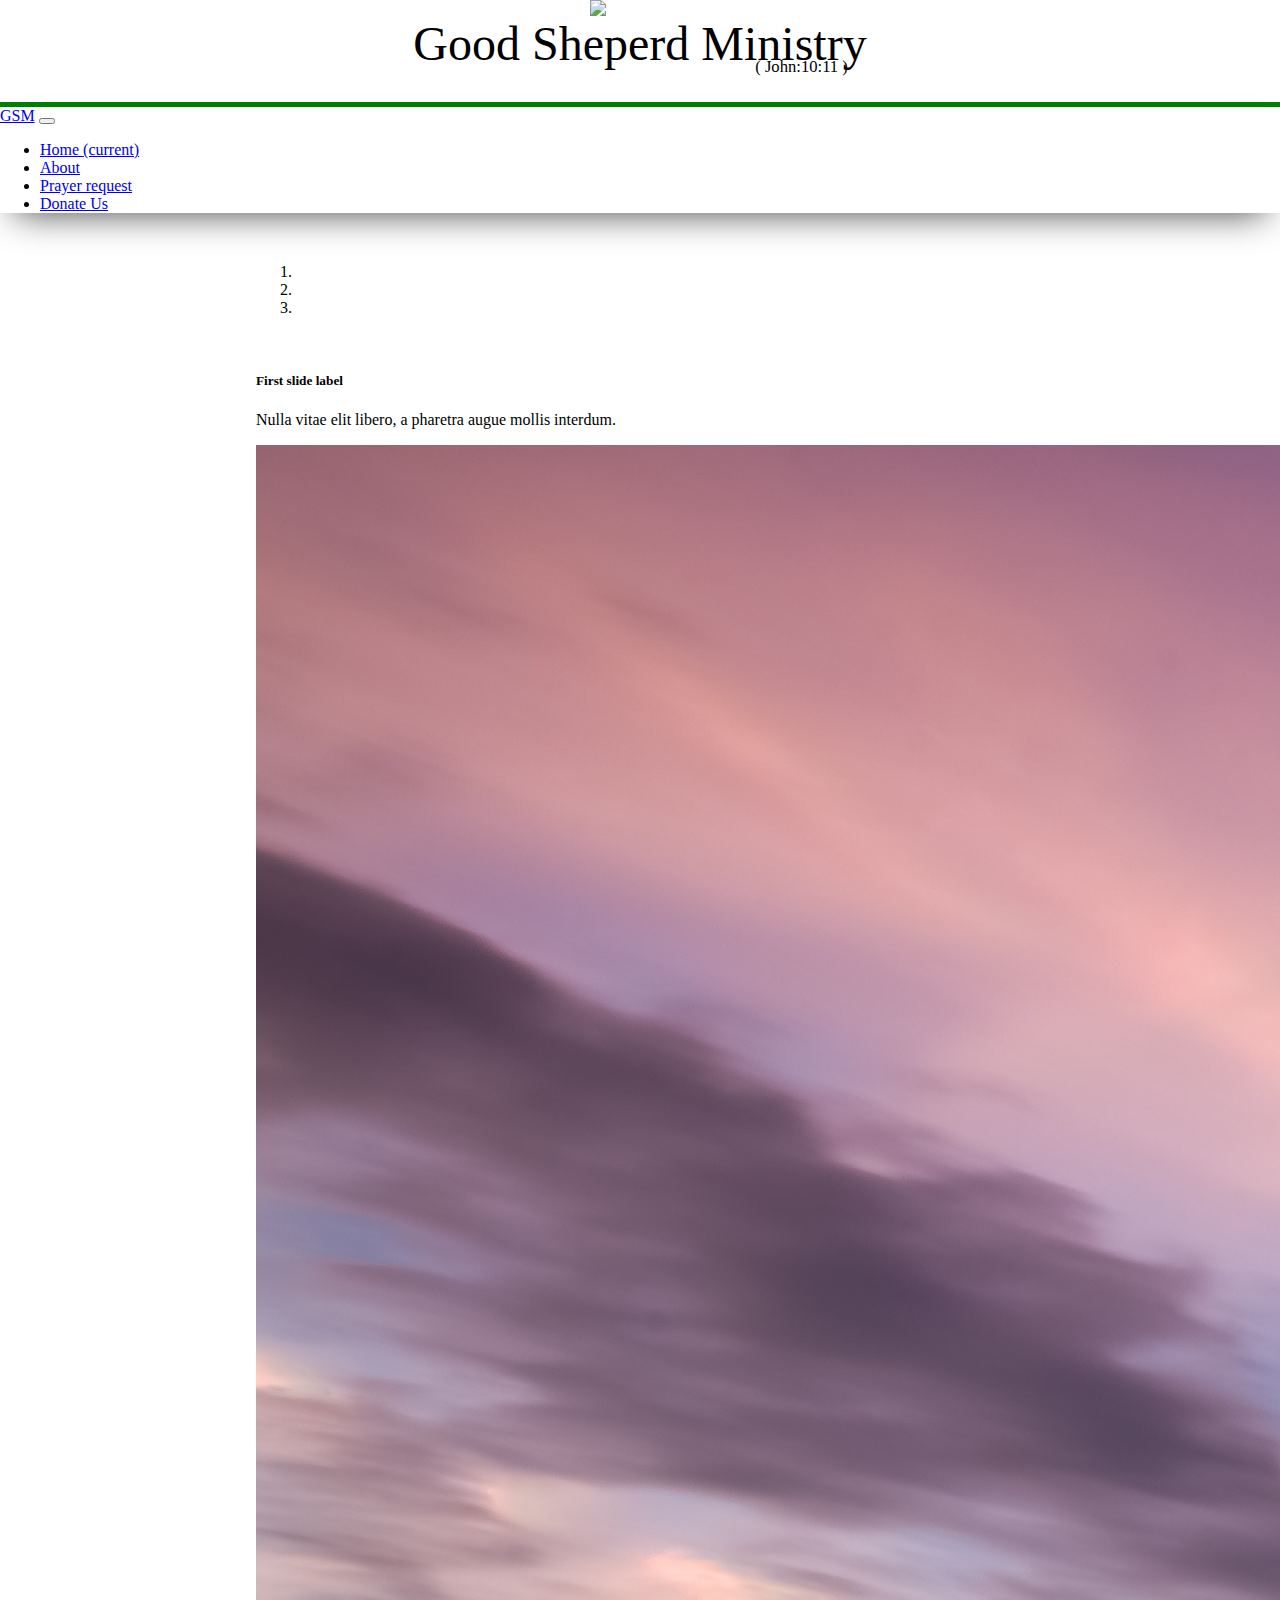
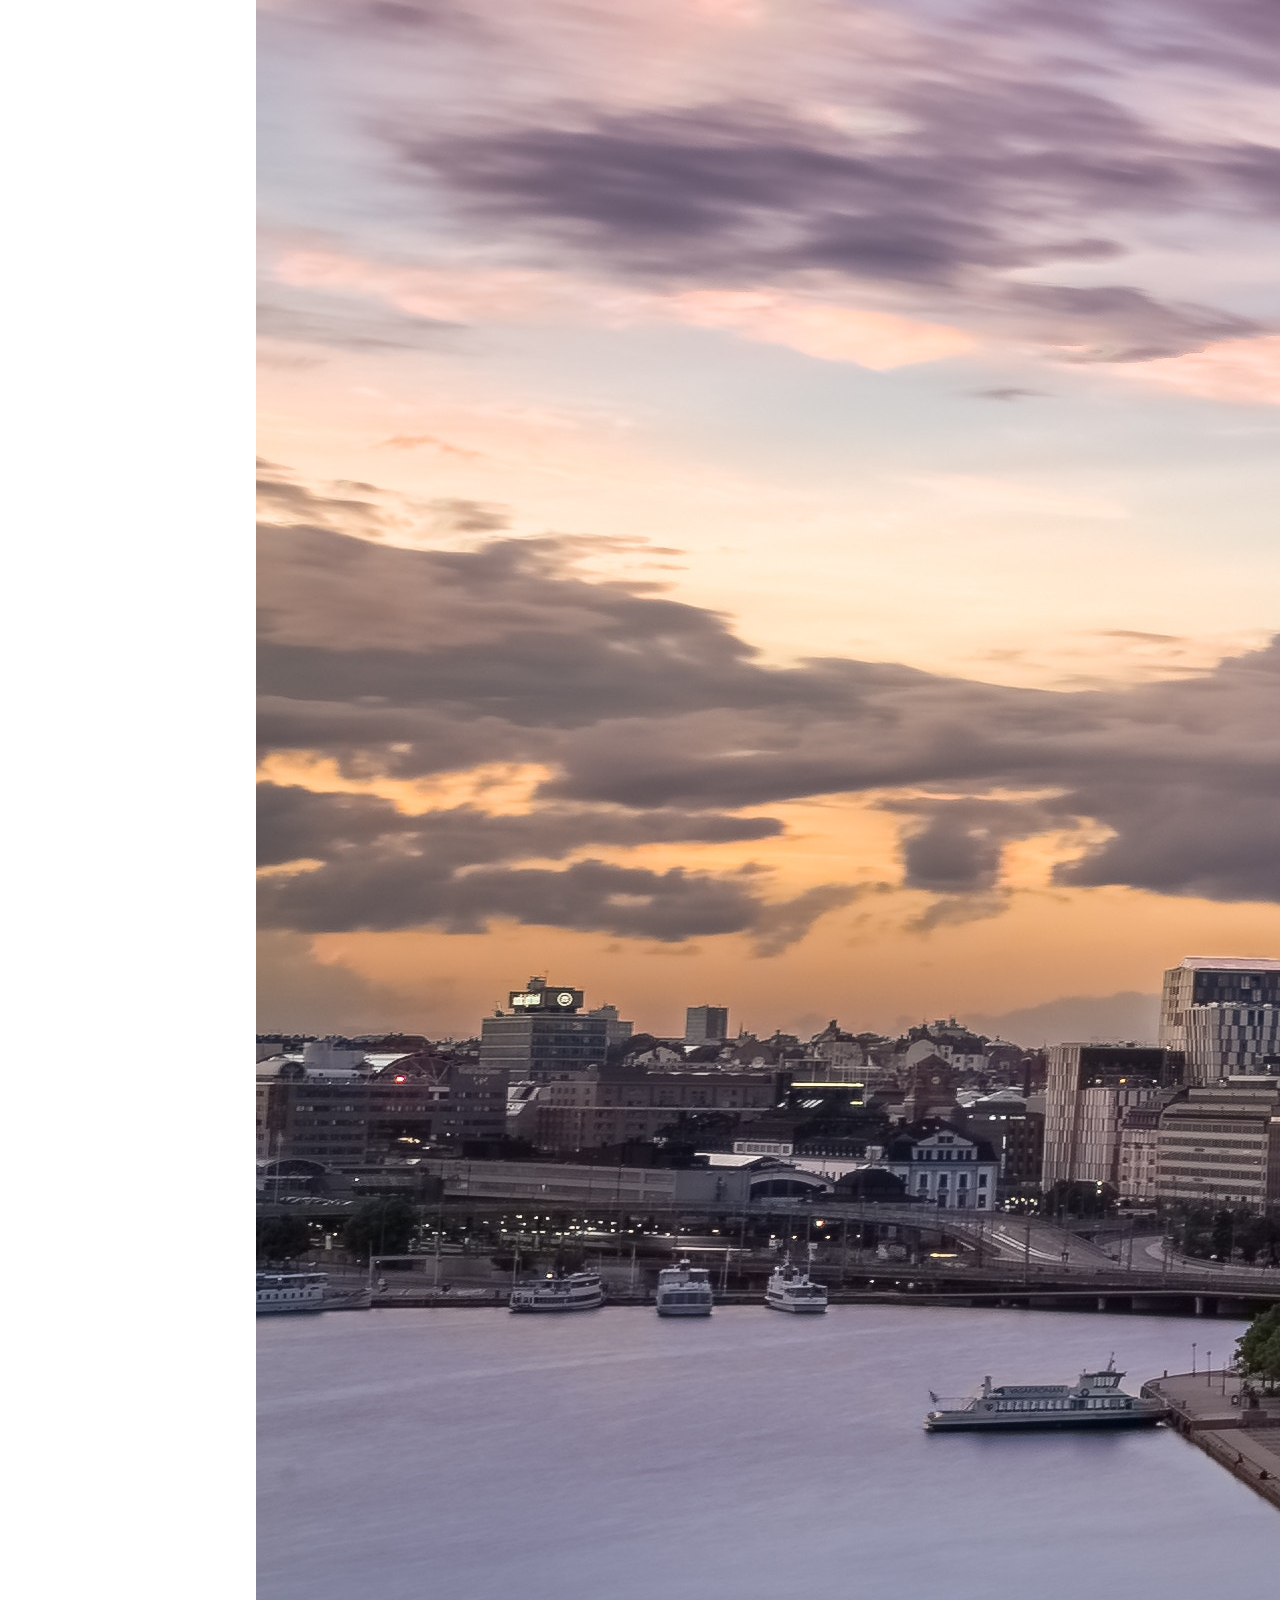
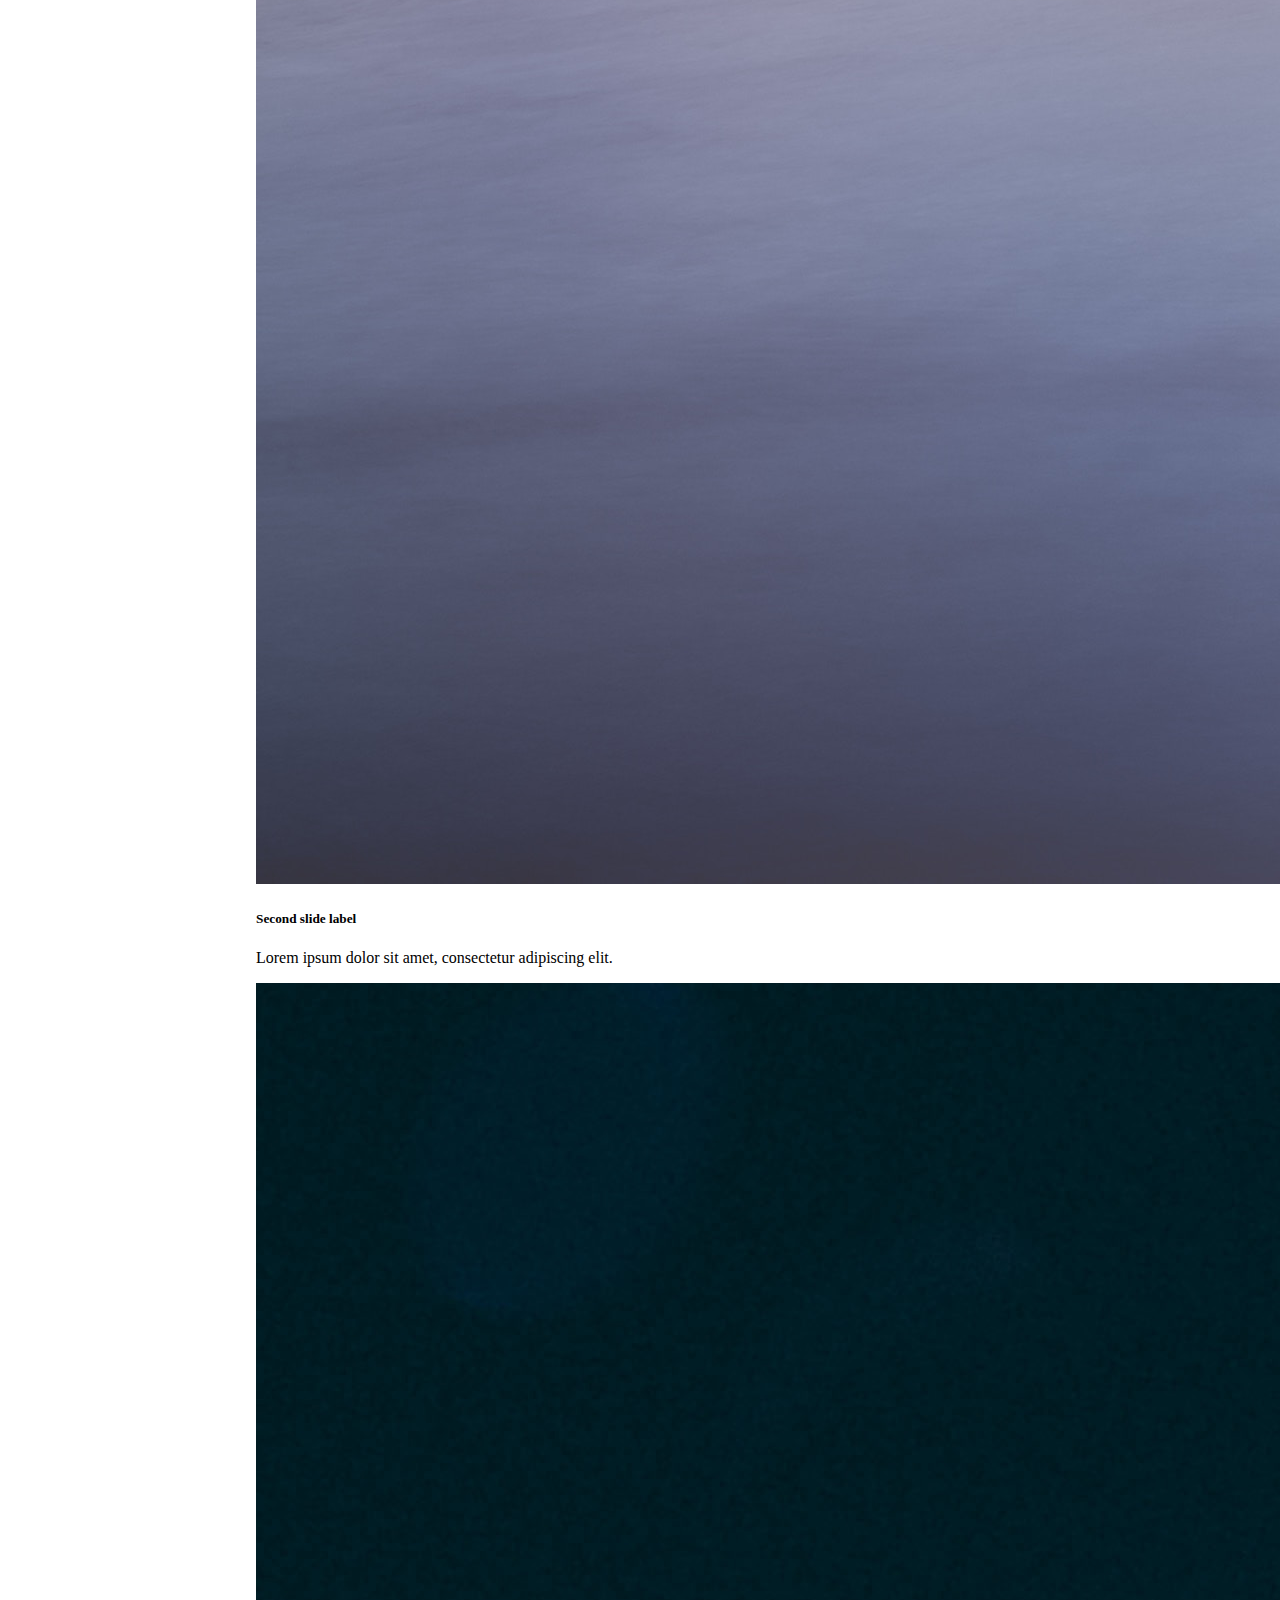
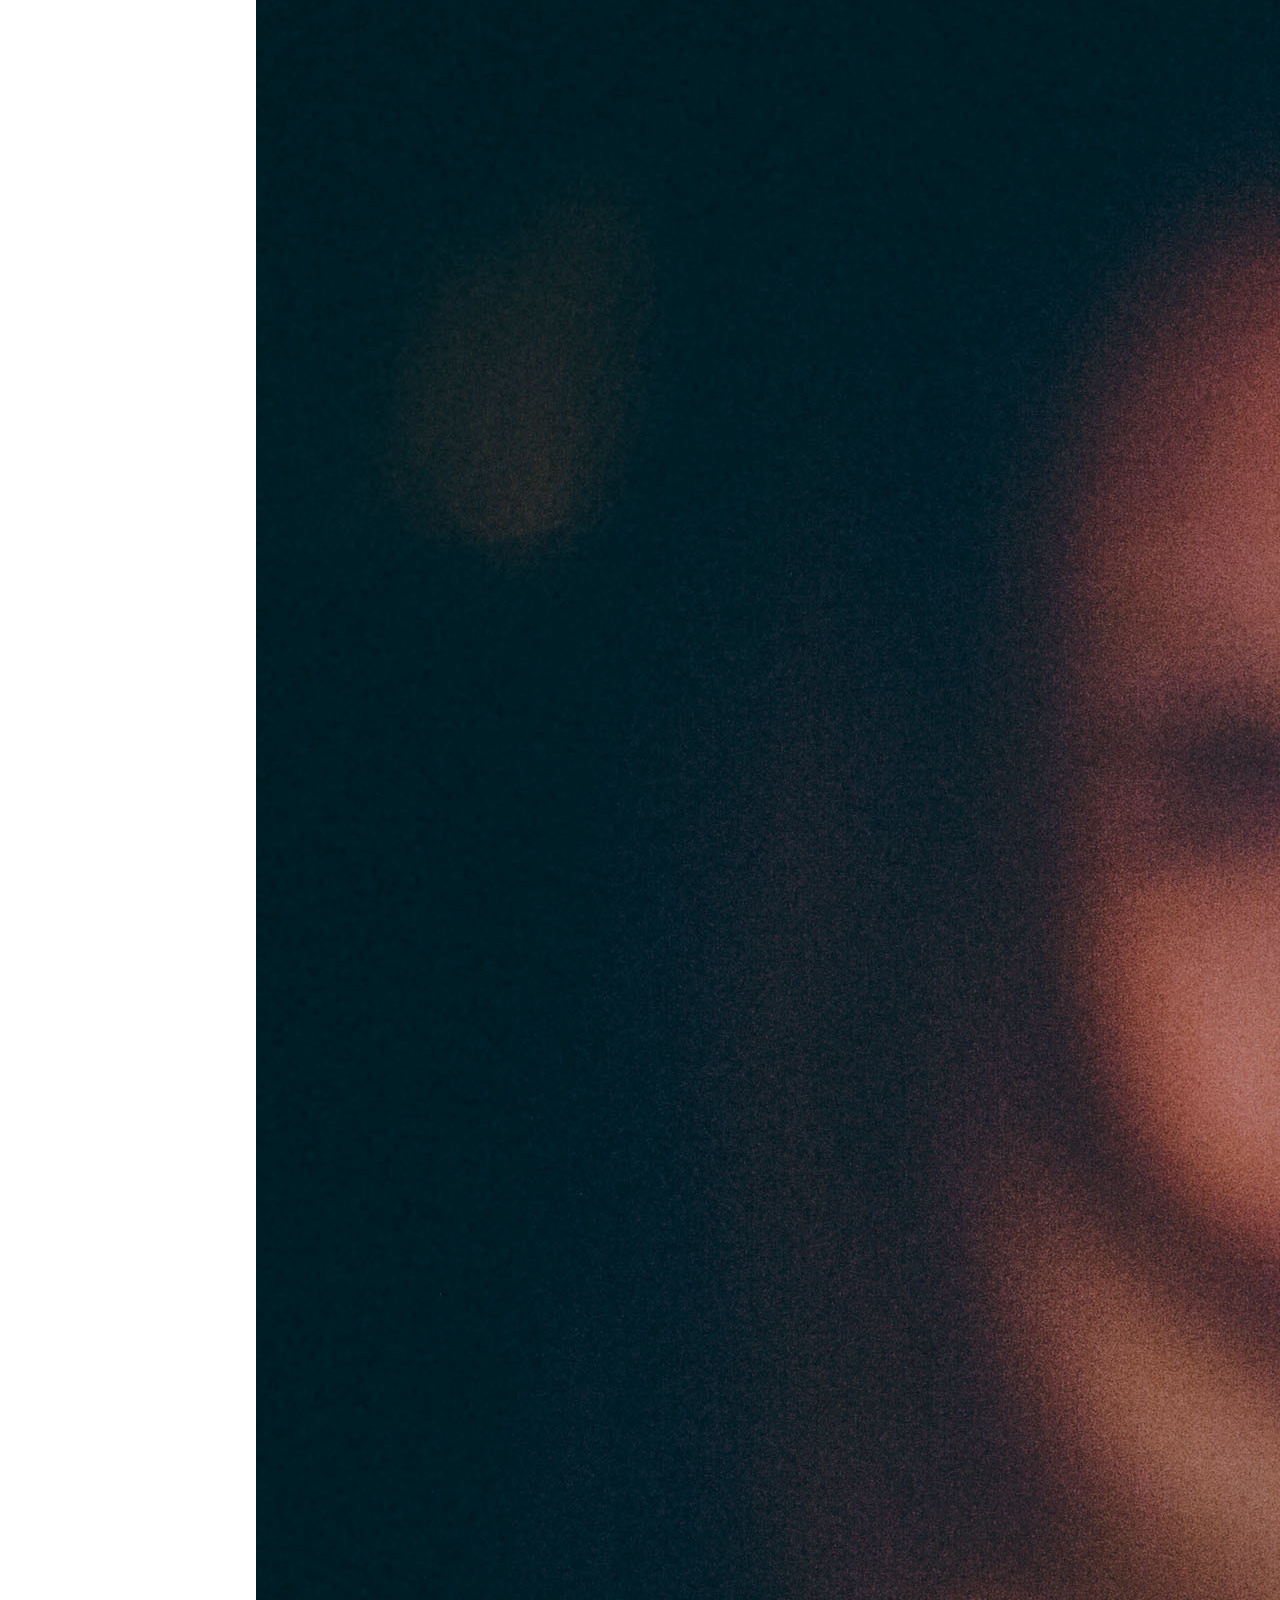
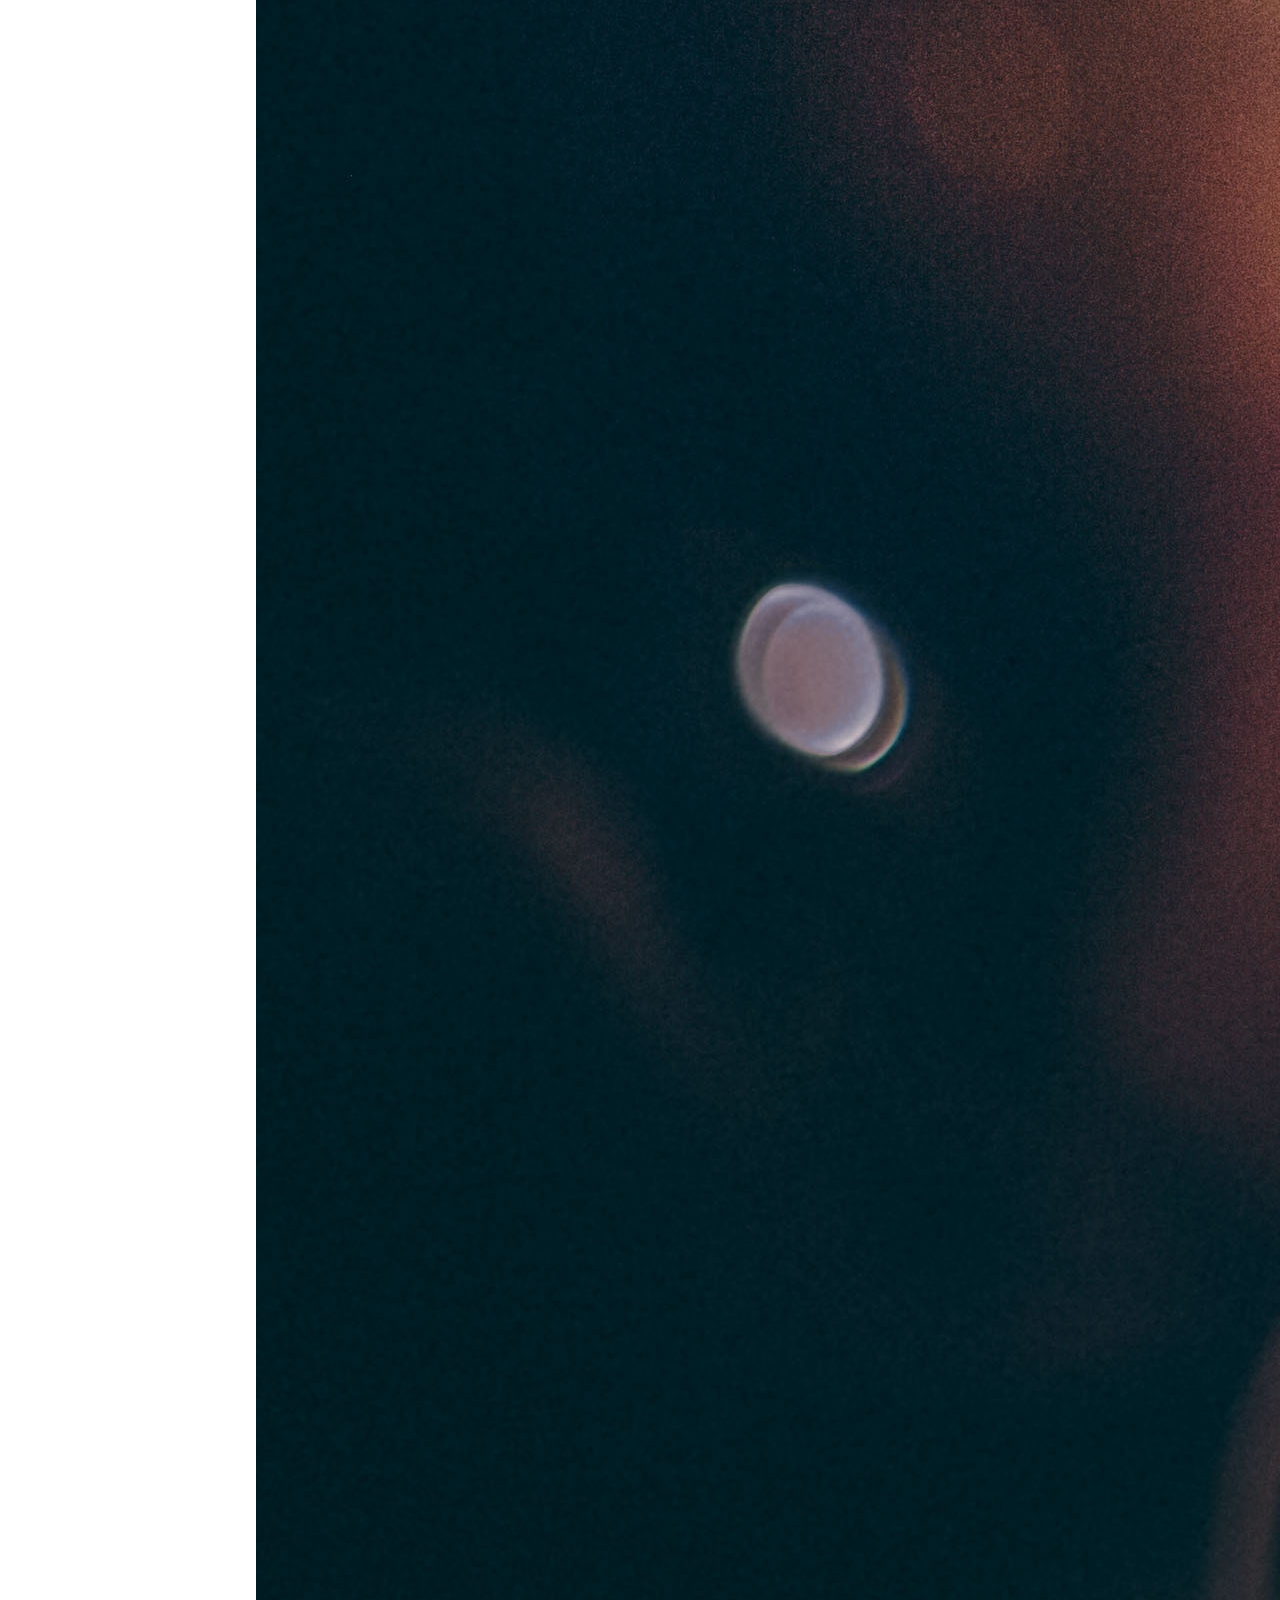
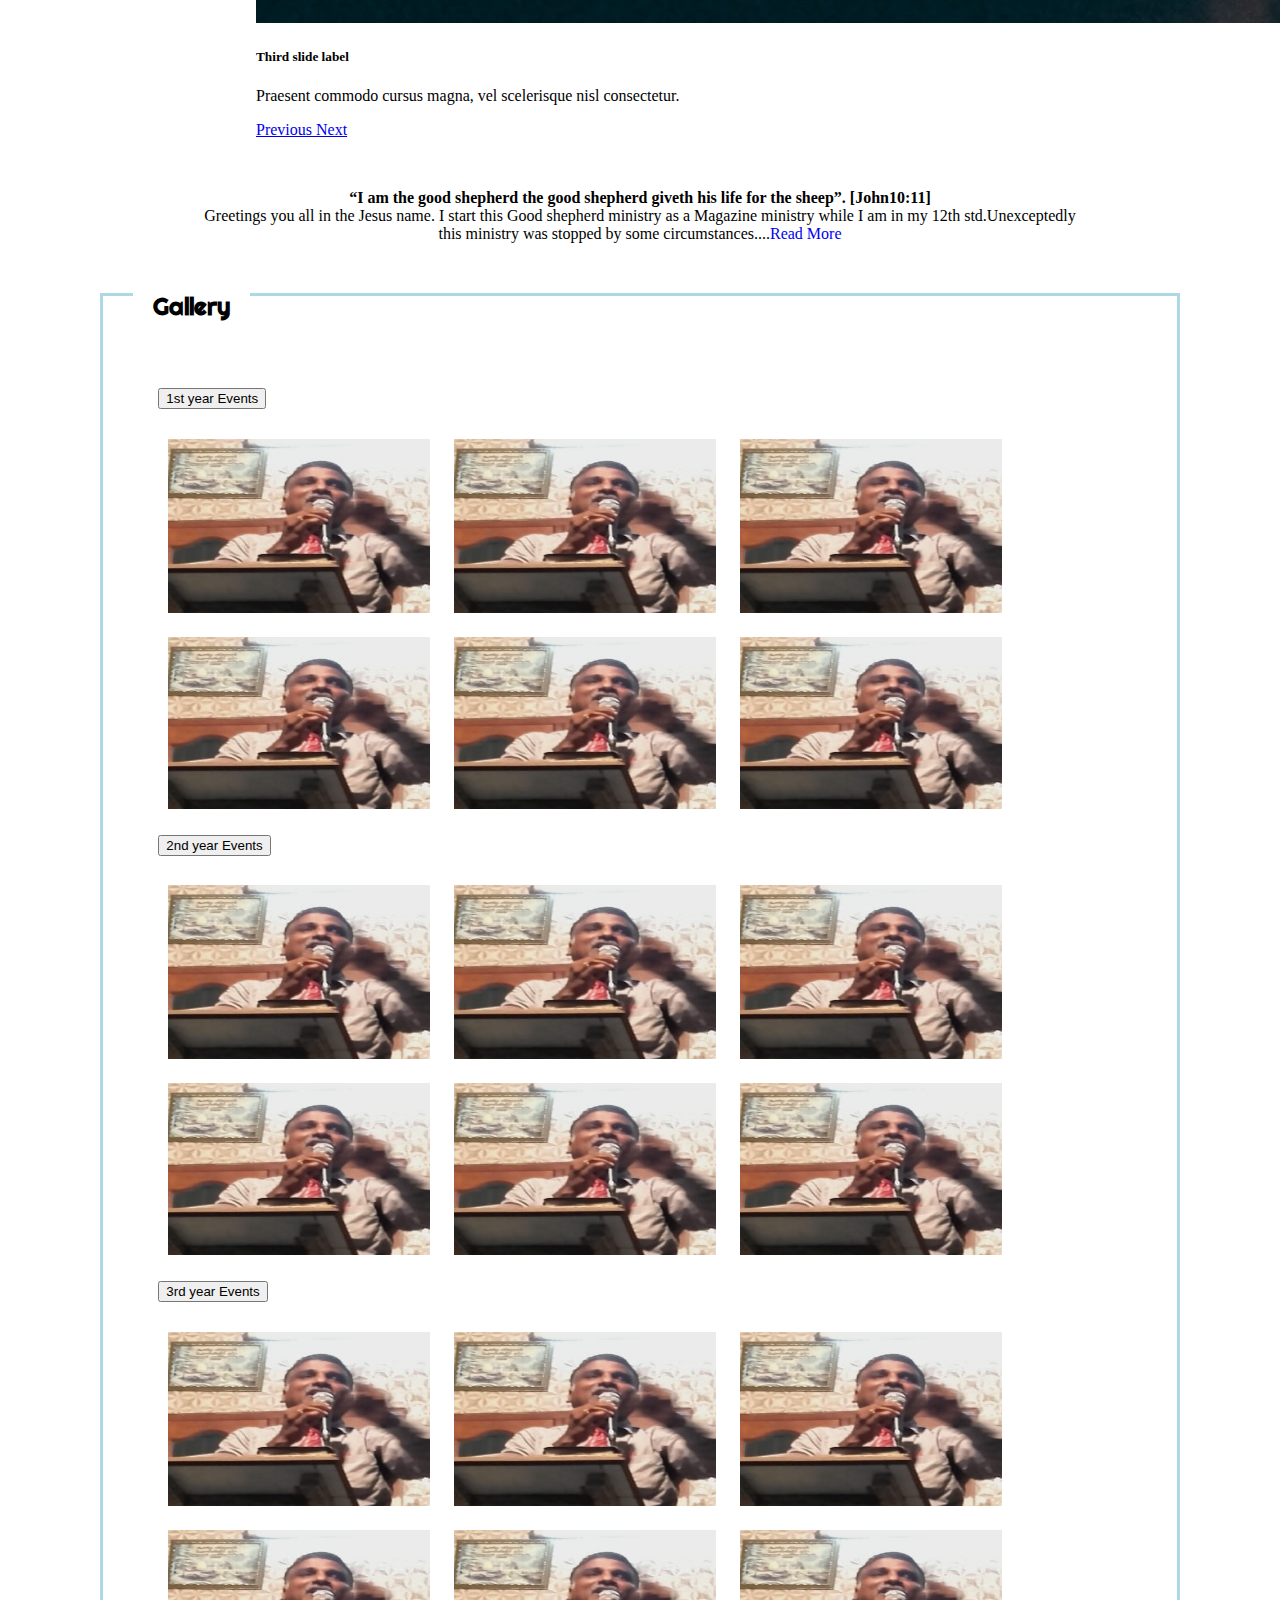
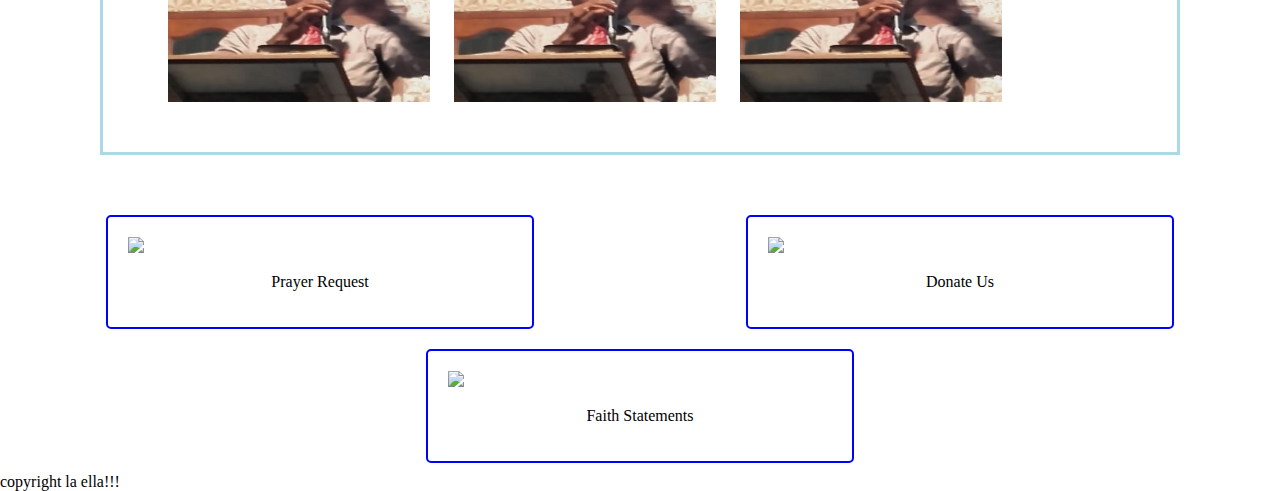
==== index.html @ ca5c79bc "contenting" ====
<!DOCTYPE html>
<html>
<head>
	<title>Home :: Good Sheperd Ministry</title>
	<link rel="stylesheet" type="text/css" href="style.css">
	<link href="https://fonts.googleapis.com/css?family=Righteous" rel="stylesheet">


	<link rel="stylesheet" href="https://stackpath.bootstrapcdn.com/bootstrap/4.1.3/css/bootstrap.min.css" integrity="sha384-MCw98/SFnGE8fJT3GXwEOngsV7Zt27NXFoaoApmYm81iuXoPkFOJwJ8ERdknLPMO" crossorigin="anonymous">

	<link rel="stylesheet" href="https://stackpath.bootstrapcdn.com/bootstrap/4.1.3/css/bootstrap.min.css" integrity="sha384-MCw98/SFnGE8fJT3GXwEOngsV7Zt27NXFoaoApmYm81iuXoPkFOJwJ8ERdknLPMO" crossorigin="anonymous">

</head>
<body>
	<div class="header">
		<div class="logo"><img src="https://images.unsplash.com/photo-1507063667056-ed146269b83e?ixlib=rb-1.2.1&ixid=eyJhcHBfaWQiOjEyMDd9&auto=format&fit=crop&w=337&q=80"></div>
		<div class="title">Good Sheperd Ministry</div>
    <div class="sub">( John:10:11 )</div>
	</div>

	<div class="nav">
		<nav class="navbar navbar-expand-lg navbar-light bg-light">
  <a class="navbar-brand" href="index.html">GSM</a>
  <button class="navbar-toggler" type="button" data-toggle="collapse" data-target="#navbarNav" aria-controls="navbarNav" aria-expanded="false" aria-label="Toggle navigation">
    <span class="navbar-toggler-icon"></span>
  </button>
  <div class="collapse navbar-collapse" id="navbarNav">
    <ul class="navbar-nav">
      <li class="nav-item active">
        <a class="nav-link" href="index.html">Home <span class="sr-only">(current)</span></a>
      </li>
      <li class="nav-item">
        <a class="nav-link" href="about.html">About</a>
      </li>
      <li class="nav-item">
        <a class="nav-link" href="form.html">Prayer request</a>
      </li>
      <li class="nav-item">
        <a class="nav-link" href="donate.html">Donate Us</a>
      </li>
    </ul>
  </div>
</nav>
	</div>

	<div class="content">
		
		<div class="carousal">
			<div class="bd-example">
  <div id="carouselExampleCaptions" class="carousel slide" data-ride="carousel">
    <ol class="carousel-indicators">
      <li data-target="#carouselExampleCaptions" data-slide-to="0" class="active"></li>
      <li data-target="#carouselExampleCaptions" data-slide-to="1"></li>
      <li data-target="#carouselExampleCaptions" data-slide-to="2"></li>
    </ol>
    <div class="carousel-inner">
      <div class="carousel-item active">
        <img src="mac13.jpg" class="d-block w-100" alt="">
        <div class="carousel-caption d-none d-md-block">
          <h5>First slide label</h5>
          <p>Nulla vitae elit libero, a pharetra augue mollis interdum.</p>
        </div>
      </div>
      <div class="carousel-item">
        <img src="re9.jpg" class="d-block w-100" alt="">
        <div class="carousel-caption d-none d-md-block">
          <h5>Second slide label</h5>
          <p>Lorem ipsum dolor sit amet, consectetur adipiscing elit.</p>
        </div>
      </div>
      <div class="carousel-item">
        <img src="se13.jpg" class="d-block w-100" alt="">
        <div class="carousel-caption d-none d-md-block">
          <h5>Third slide label</h5>
          <p>Praesent commodo cursus magna, vel scelerisque nisl consectetur.</p>
        </div>
      </div>
    </div>
    <a class="carousel-control-prev" href="#carouselExampleCaptions" role="button" data-slide="prev">
      <span class="carousel-control-prev-icon" aria-hidden="true"></span>
      <span class="sr-only">Previous</span>
    </a>
    <a class="carousel-control-next" href="#carouselExampleCaptions" role="button" data-slide="next">
      <span class="carousel-control-next-icon" aria-hidden="true"></span>
      <span class="sr-only">Next</span>
    </a>
  </div>
</div>
		</div>

		<div class="intro">

		        <b>“I am the good shepherd the good shepherd giveth his life for the sheep”. [John10:11]</b><br>
Greetings you all in the Jesus name. I start this Good shepherd ministry as a Magazine ministry while  I am in my 12th std.Unexceptedly this ministry was stopped by some circumstances....<a href="about.html" style="text-decoration: none;">Read More</a> 
     
		</div>
	</div>


<div id="con">
	<div class="gallery">
		<h2>Gallery</h2>
	</div>
		

	<div class="tab">
		<div class="accordion" id="accordionExample">
  <div class="card">
    <div class="card-header" id="headingOne">
      <h2 class="mb-0">
        <button id="zero"  class="btn btn-link" type="button" data-toggle="collapse" data-target="#collapseOne" aria-expanded="true" aria-controls="collapseOne">
          1st year Events
        </button>
      </h2>
    </div>

    <div  id="collapseOne" class="collapse show" aria-labelledby="headingOne" data-parent="#accordionExample">
      <div class="card-body">
    	<img src="pics/chinki.jpg" id="thumb">
		<img src="pics/chinki.jpg" id="thumb">
		<img src="pics/chinki.jpg" id="thumb">
		<img src="pics/chinki.jpg" id="thumb">
		<img src="pics/chinki.jpg" id="thumb">
		<img src="pics/chinki.jpg" id="thumb">
		<img src="pics/chinki.jpg" id="thumb">
		<img src="pics/chinki.jpg" id="thumb">
		<img src="pics/chinki.jpg" id="thumb">
      </div>
    </div>
  </div>
  <div class="card">
    <div class="card-header" id="headingTwo">
      <h2 class="mb-0">
        <button id="two" class="btn btn-link collapsed" type="button" data-toggle="collapse" data-target="#collapseTwo" aria-expanded="false" aria-controls="collapseTwo">
          2nd year Events 
        </button>
      </h2>
    </div>
    <div id="collapseTwo" class="collapse" aria-labelledby="headingTwo" data-parent="#accordionExample">
      <div class="card-body">
           	<img src="pics/chinki.jpg" id="thumb">
		<img src="pics/chinki.jpg" id="thumb">
		<img src="pics/chinki.jpg" id="thumb">
		<img src="pics/chinki.jpg" id="thumb">
		<img src="pics/chinki.jpg" id="thumb">
		<img src="pics/chinki.jpg" id="thumb">
		<img src="pics/chinki.jpg" id="thumb">
		<img src="pics/chinki.jpg" id="thumb">
		<img src="pics/chinki.jpg" id="thumb">
      </div>
    </div>
  </div>
  <div class="card">
    <div class="card-header" id="headingThree">
      <h2 class="mb-0">
        <button id="three" class="btn btn-link collapsed" type="button" data-toggle="collapse" data-target="#collapseThree" aria-expanded="false" aria-controls="collapseThree">
          3rd year Events
        </button>
      </h2>
    </div>
    <div id="collapseThree" class="collapse" aria-labelledby="headingThree" data-parent="#accordionExample">
      <div class="card-body">
       	<img src="pics/chinki.jpg" id="thumb">
		<img src="pics/chinki.jpg" id="thumb">
		<img src="pics/chinki.jpg" id="thumb">
		<img src="pics/chinki.jpg" id="thumb">
		<img src="pics/chinki.jpg" id="thumb">
		<img src="pics/chinki.jpg" id="thumb">
		<img src="pics/chinki.jpg" id="thumb">
		<img src="pics/chinki.jpg" id="thumb">
		<img src="pics/chinki.jpg" id="thumb">
      </div>
    </div>
  </div>
</div>
	</div>
	
</div>
		


	<div class="footer">
		<div class="button-container">
			<div class="button">
				<a href="form.html" style="text-decoration: none; color: inherit;">
						<img src="https://cdn.pixabay.com/photo/2018/08/17/10/10/tea-lights-3612508_960_720.jpg">
						<p >Prayer Request</p>
				</a>
			
				
			</div>

			<div class="button">
				<a href="donate.html" style="text-decoration: none; color: inherit;">
				<img src="https://cdn.pixabay.com/photo/2018/08/17/10/10/tea-lights-3612508_960_720.jpg">
				<p>Donate Us</p>
				</a>
			</div>

			<div class="button">
				<img src="https://cdn.pixabay.com/photo/2018/08/17/10/10/tea-lights-3612508_960_720.jpg">
				<p>Faith Statements</p>
			</div>
		</div>
	</div>


	<div class="copyright">
		copyright la ella!!! 
	</div>

	<script src="https://code.jquery.com/jquery-3.3.1.slim.min.js" integrity="sha384-q8i/X+965DzO0rT7abK41JStQIAqVgRVzpbzo5smXKp4YfRvH+8abtTE1Pi6jizo" crossorigin="anonymous"></script>
<script src="https://cdnjs.cloudflare.com/ajax/libs/popper.js/1.14.3/umd/popper.min.js" integrity="sha384-ZMP7rVo3mIykV+2+9J3UJ46jBk0WLaUAdn689aCwoqbBJiSnjAK/l8WvCWPIPm49" crossorigin="anonymous"></script>
<script src="https://stackpath.bootstrapcdn.com/bootstrap/4.1.3/js/bootstrap.min.js" integrity="sha384-ChfqqxuZUCnJSK3+MXmPNIyE6ZbWh2IMqE241rYiqJxyMiZ6OW/JmZQ5stwEULTy" crossorigin="anonymous"></script>
</body>
</html>
---- style.css ----
body{
margin: 0px;
padding: 0px;
}


.sub{
	margin-left: 59%;
	font-size: 1.3vw;
	margin-top: -14px; 

}
#con{
	margin: 50px 100px;
	padding: 50px 30px;
	border: 3px solid lightblue;

}

#form{
	margin:50px auto;
	width: 70%;
}
.gallery{
	margin-top:-95px;
	display: flex; 

}

.gallery h2 {
	padding: 20px;
	font-family: 'Righteous', cursive;
	background-color:white;
}

.tab{
	width: 95%;
	margin: 0px auto;
}

.header {
	width: 100%;
	font-size: 48px;
	padding-bottom: 25px;
	border-bottom: 5px solid green;
}

.card-body{
	overflow-y:scroll;
	height: 380px; 
}

#zero{
	text-decoration: none;

}
#two{
	text-decoration: none;
}
#three{
	text-decoration: none;
}

.header:after {
	width: 100%;
	display: block;
	border-bottom: 5px solid blue;
	height: inherit;
}

.title {
	width: 100%;
	text-align: center;
}

.logo {
	display: flex;
	align-items: center;
}

.logo img {
	height: auto;
	width: 100px;
	margin: 0px auto;
}

.photoslide{
	width: 70%;
	height: auto;
	display:flex;
	margin: 20px auto; 
	flex-wrap: wrap;
}

#thumb{
	margin: 10px;
	flex: 1;
	    width: 262px;
    height: 174px;

        border-collapse: separate;
    border-spacing: 2px;


}

.carousal{
	width: 60%;
	margin: auto;
	margin-bottom: 50px;
}

.intro{
	text-align: center;
	margin: 0px auto;
	margin-bottom: 50px;
	width: 70%;
}

.button-container {
	width: 100%;
	display: flex;
	flex-wrap: wrap;
	align-items: center;
}

.button {
	padding: 20px;
	border-radius: 5px;
	border: 2px solid blue;
	position: relative;
	width: 30%;
	margin: 10px auto;
	overflow: hidden;
}

.button img {
	position: relative;
	width: 100%;
}

.button p {
	text-align: center;
	position: relative;
	bottom: 0px;
}

.iframe {
	margin: 20px auto;
	display: inline-block;
}

.navbar{
	width: 100%;
	margin-bottom: 50px;
	box-shadow: 0px 15px 36px -15px rgba(0,0,0,0.75);
}

.nav ul {
	width: 100%;
}

.nav ul li{
	margin: 0px auto;
}
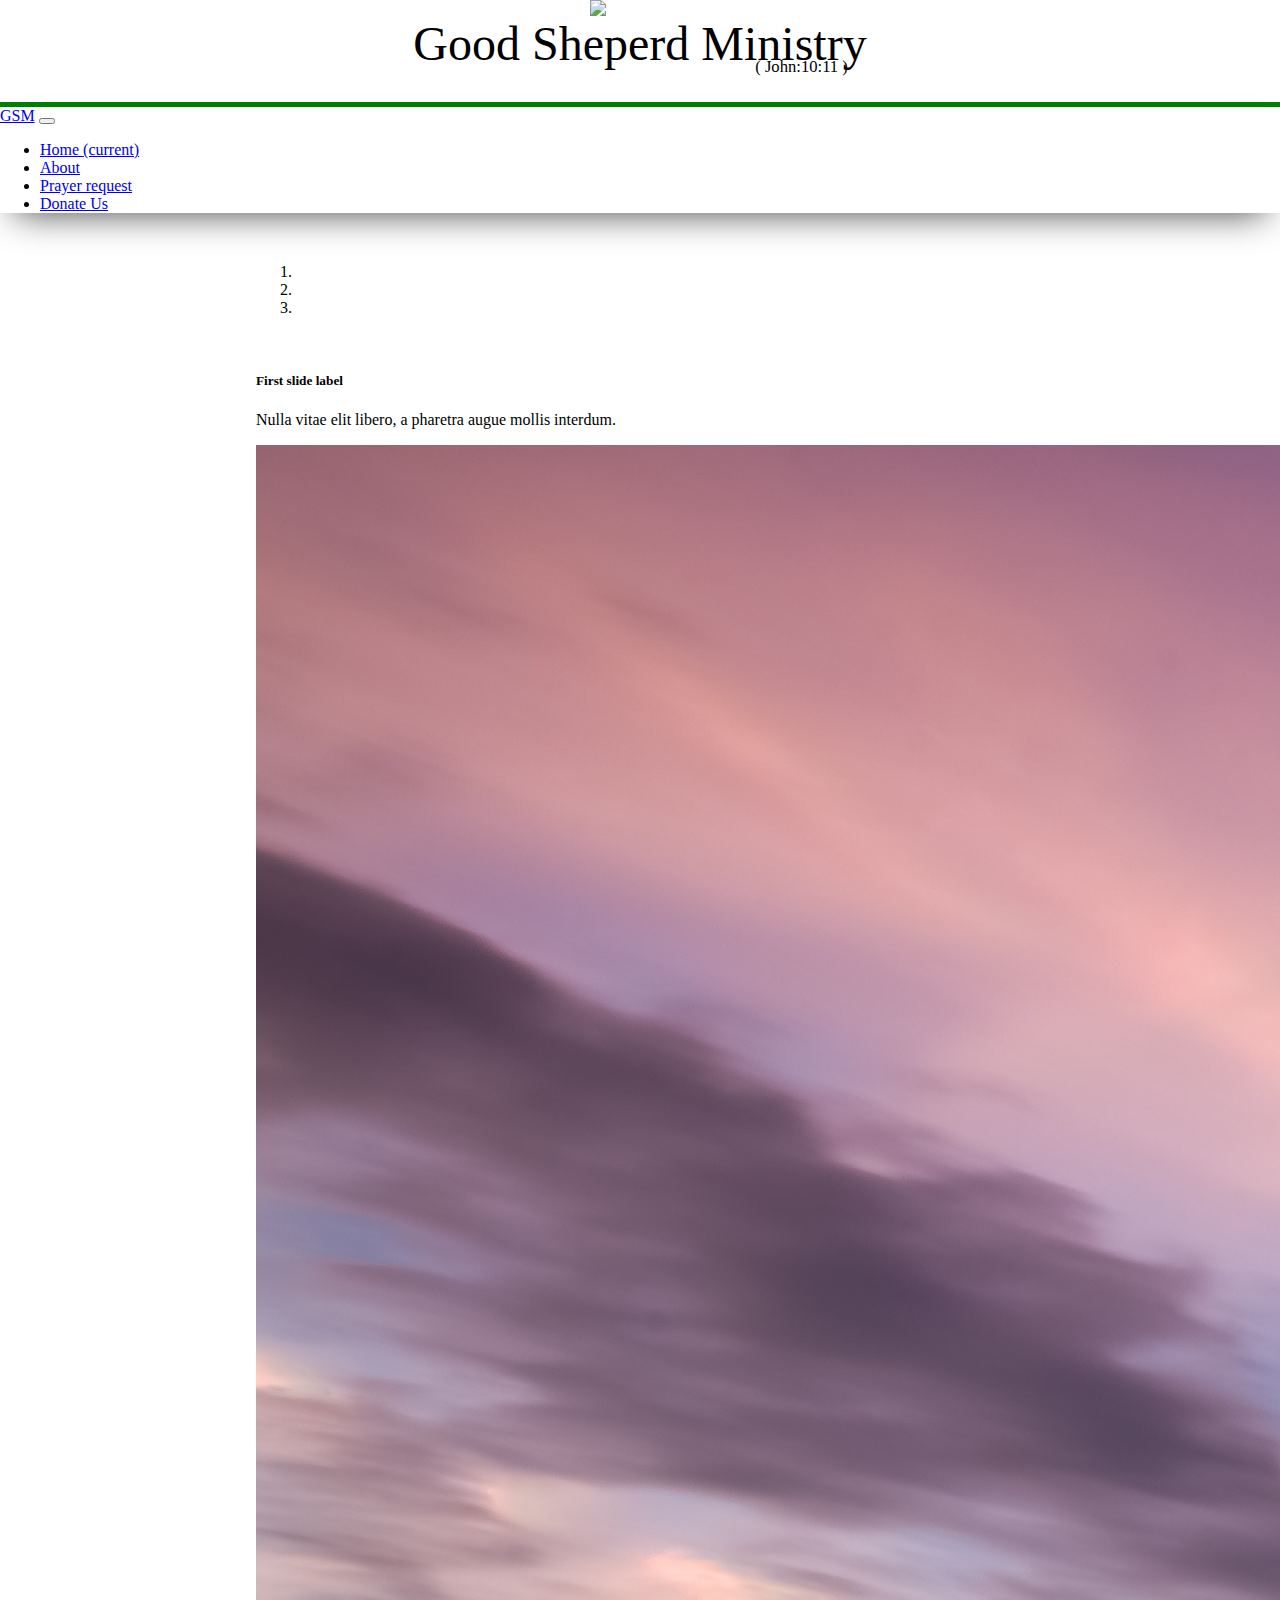
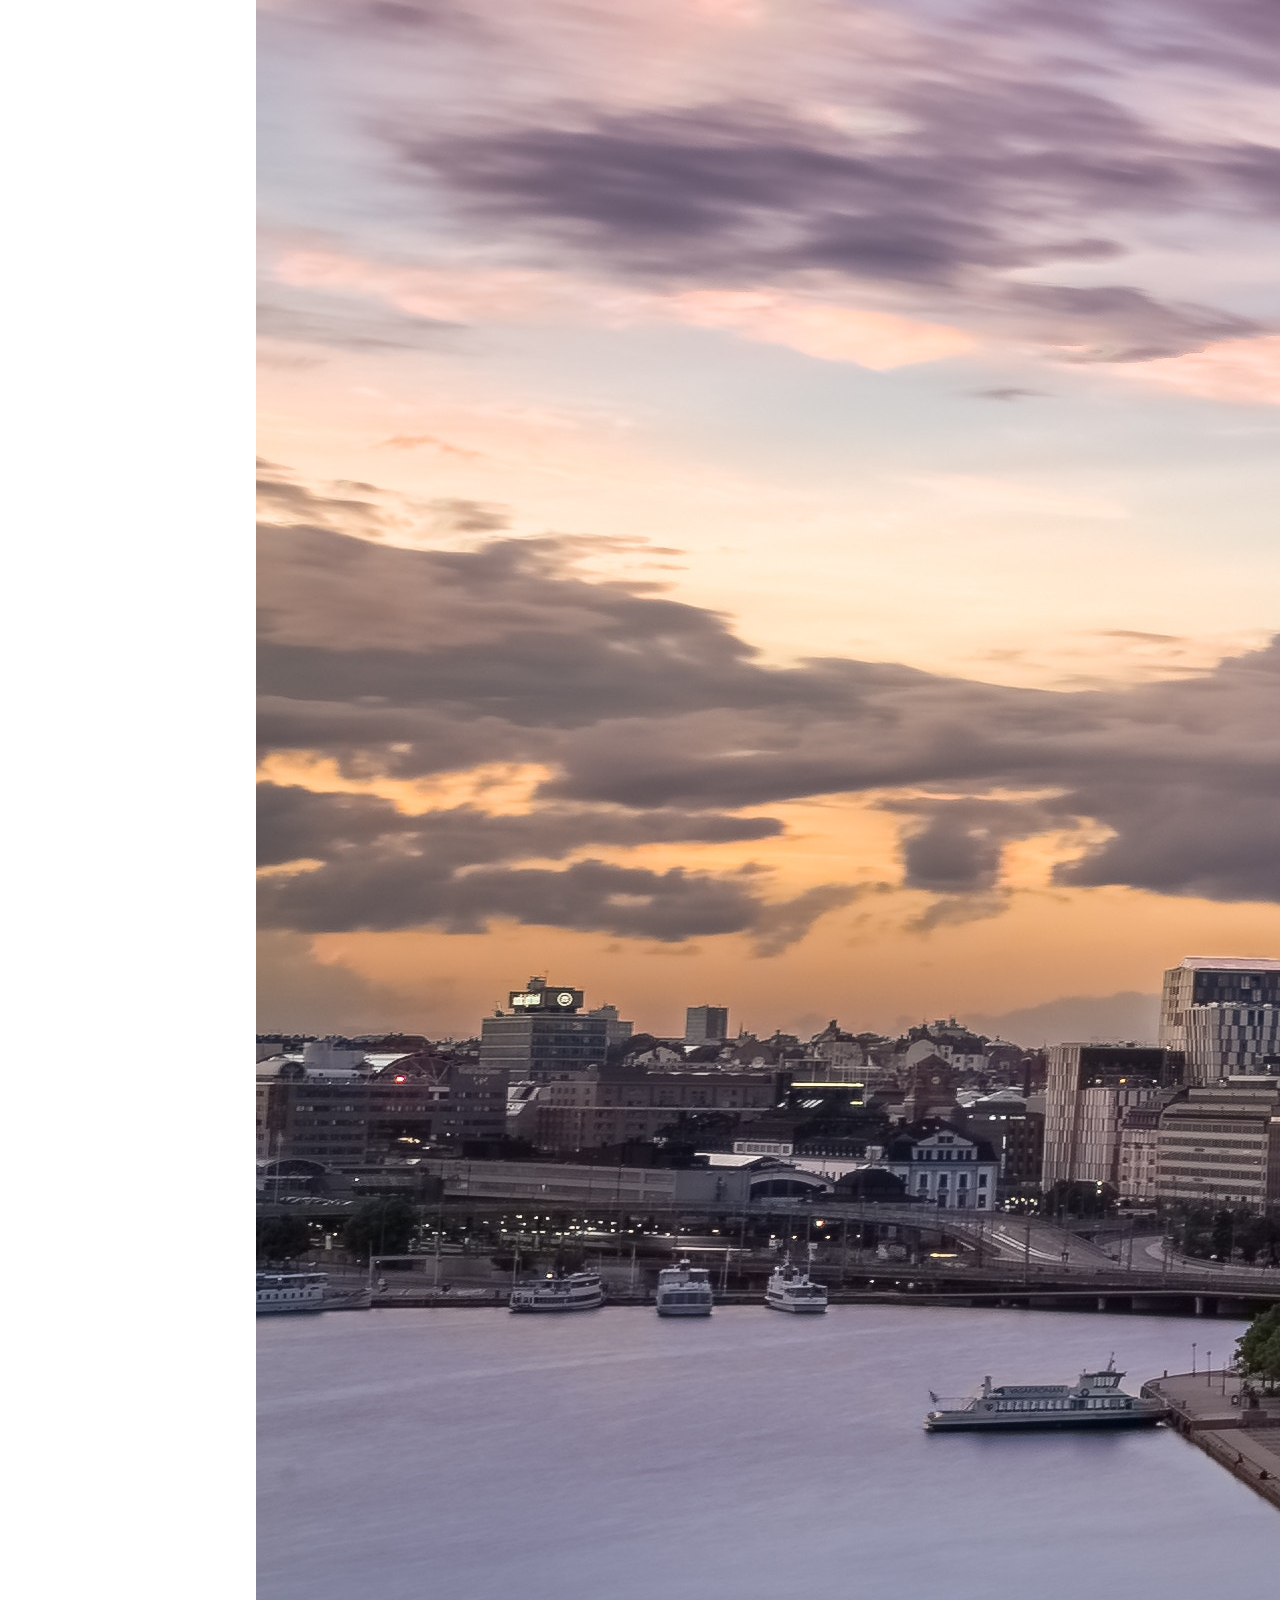
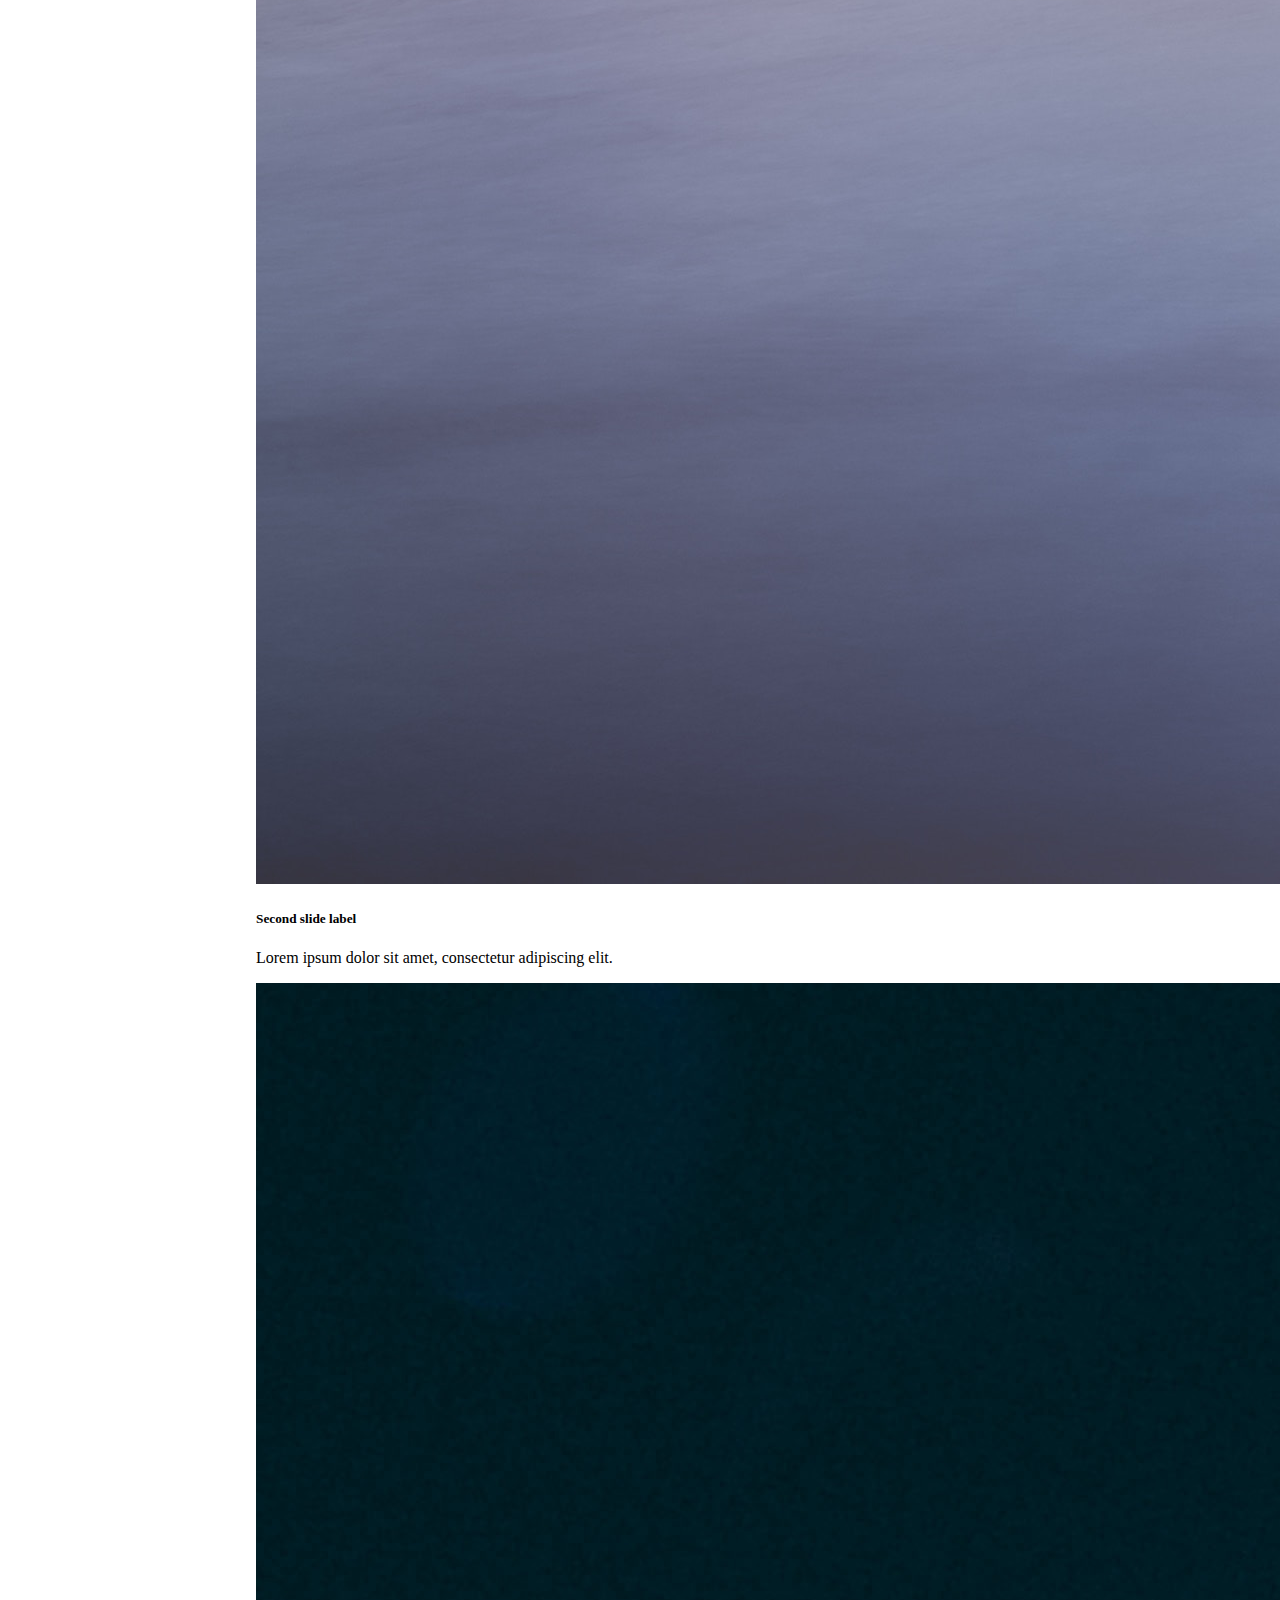
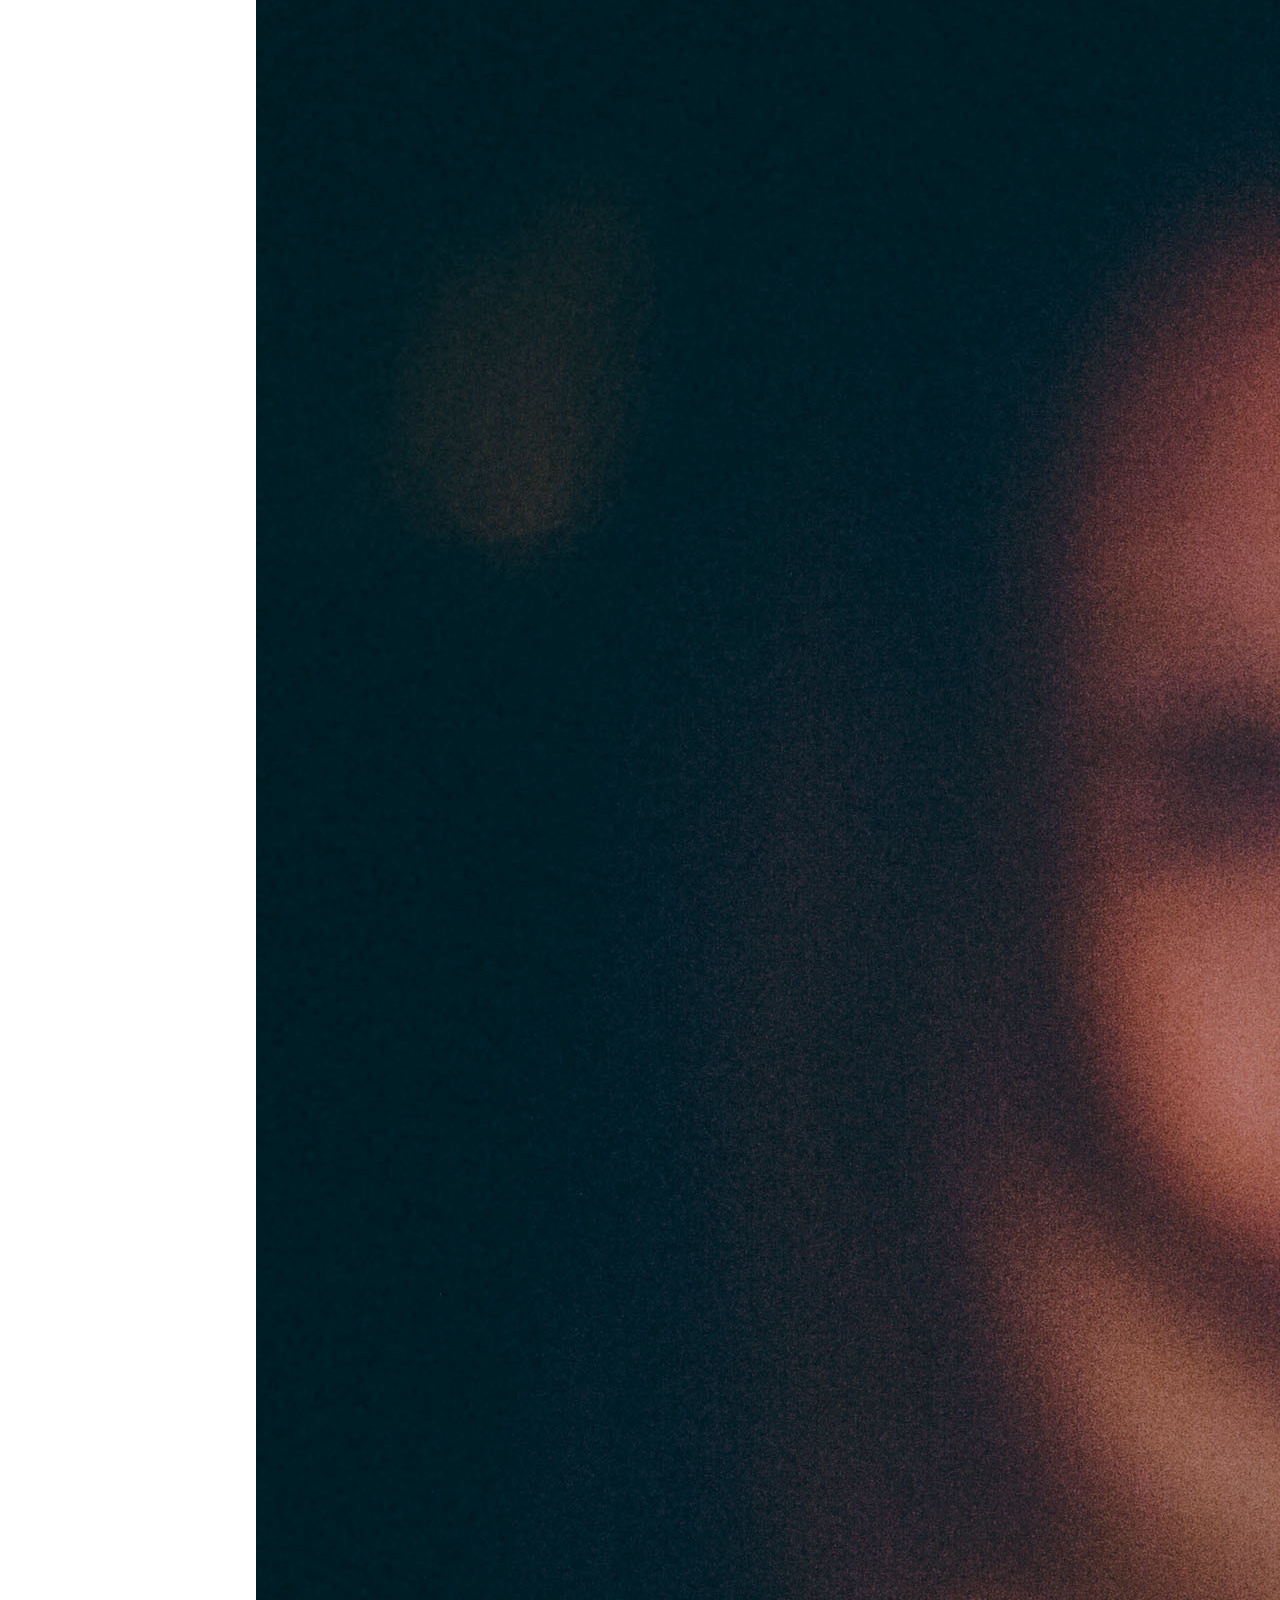
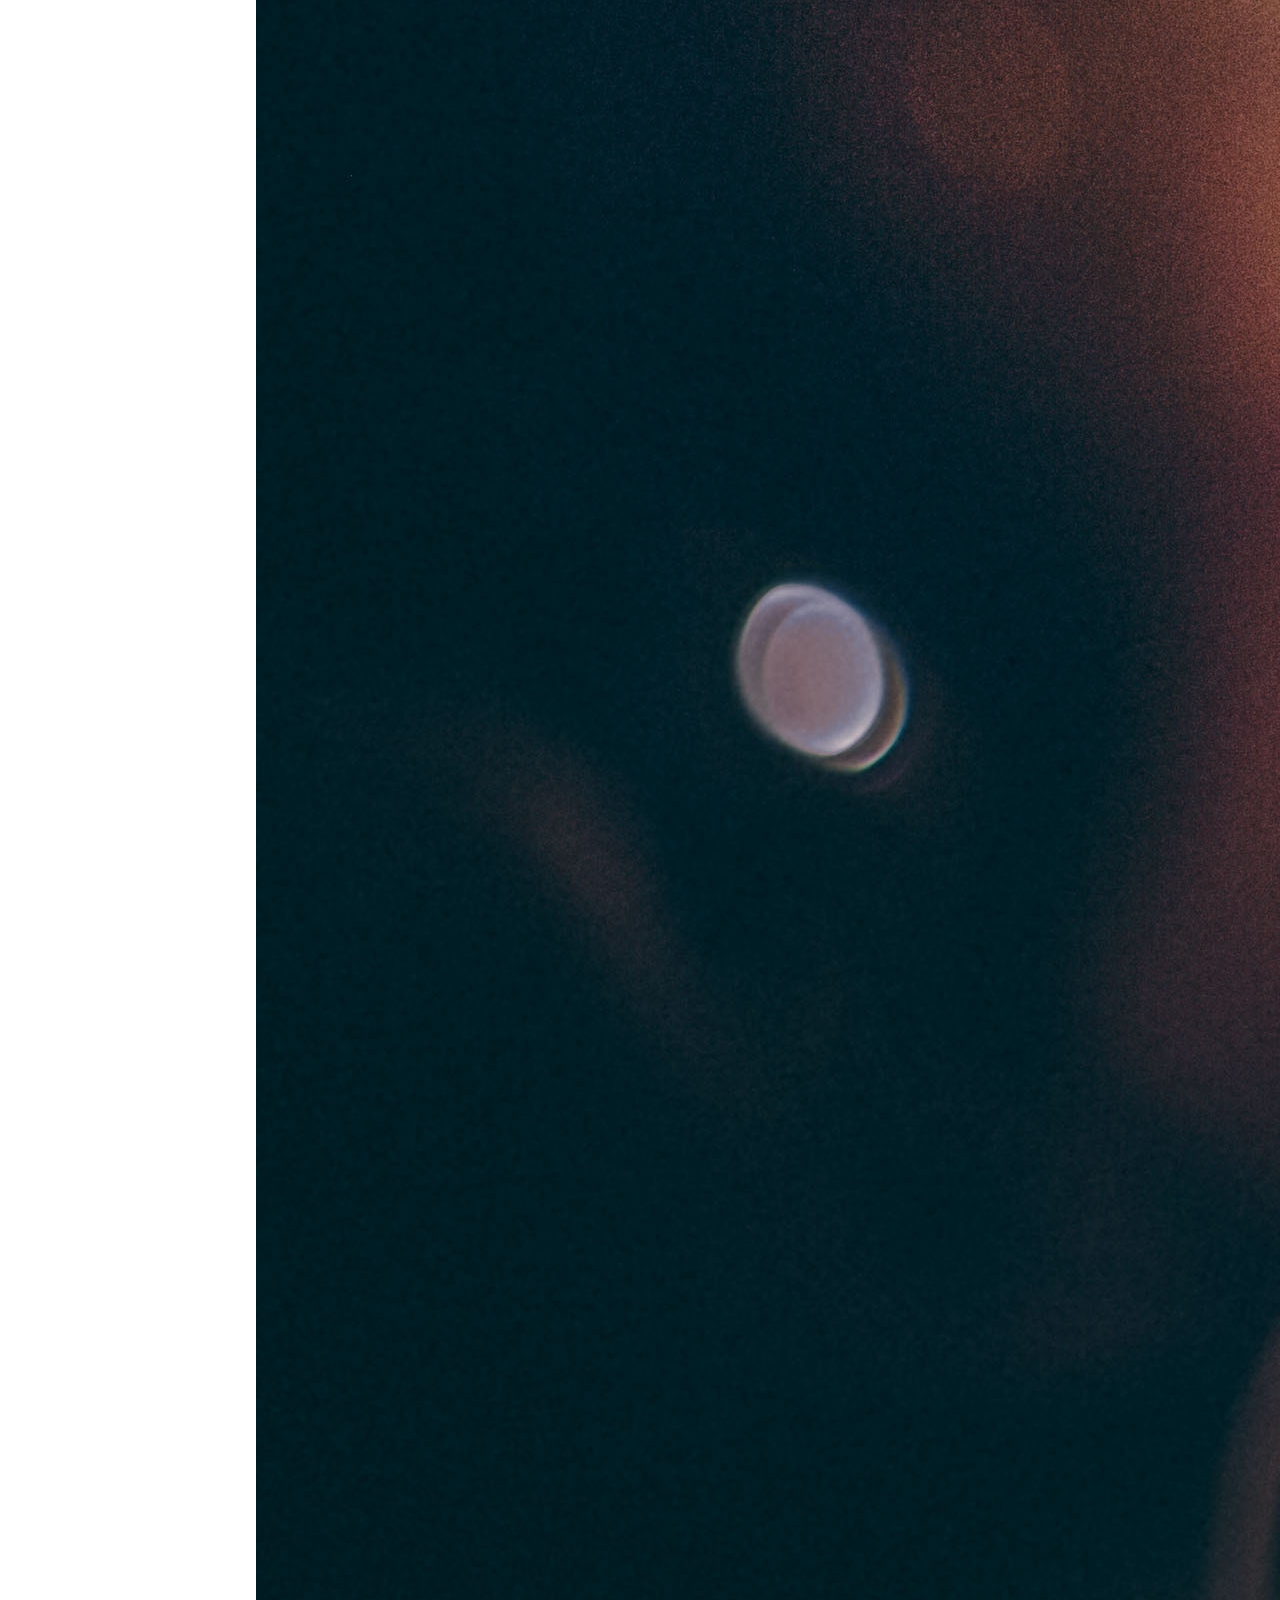
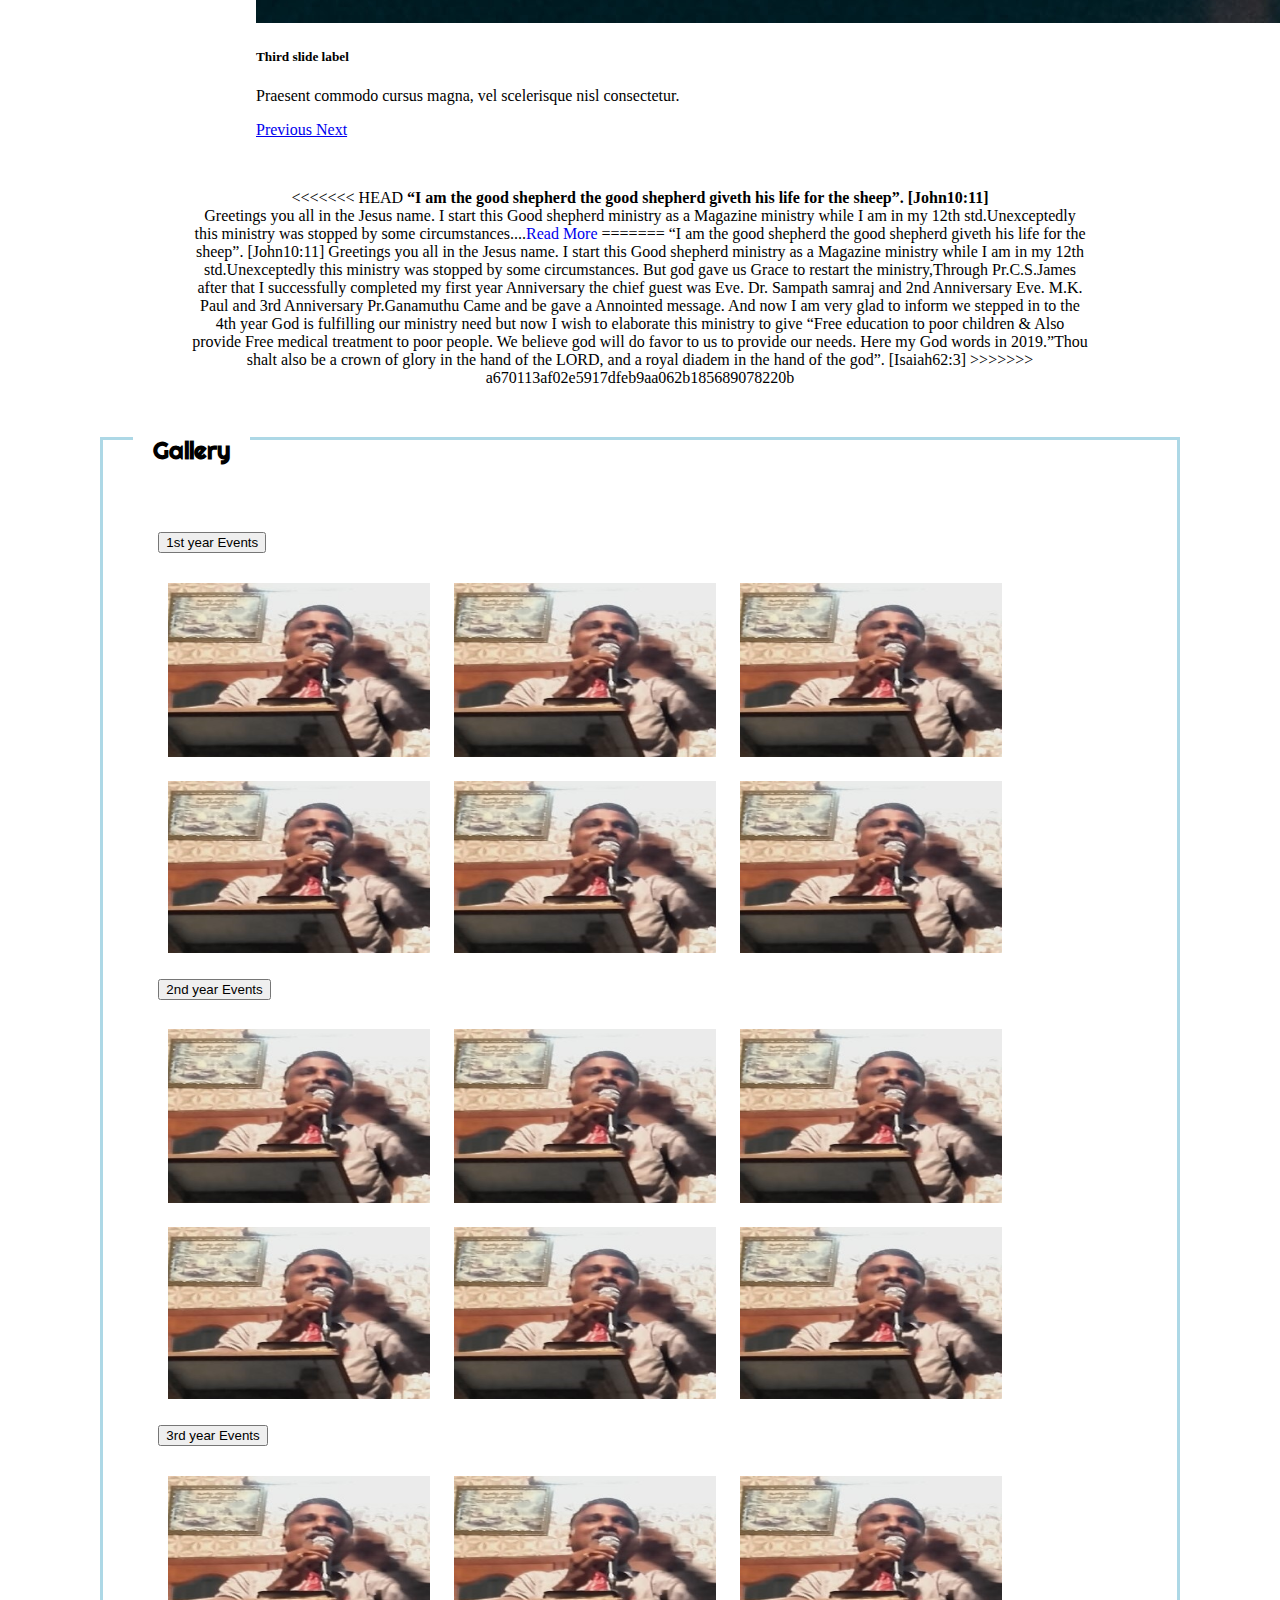
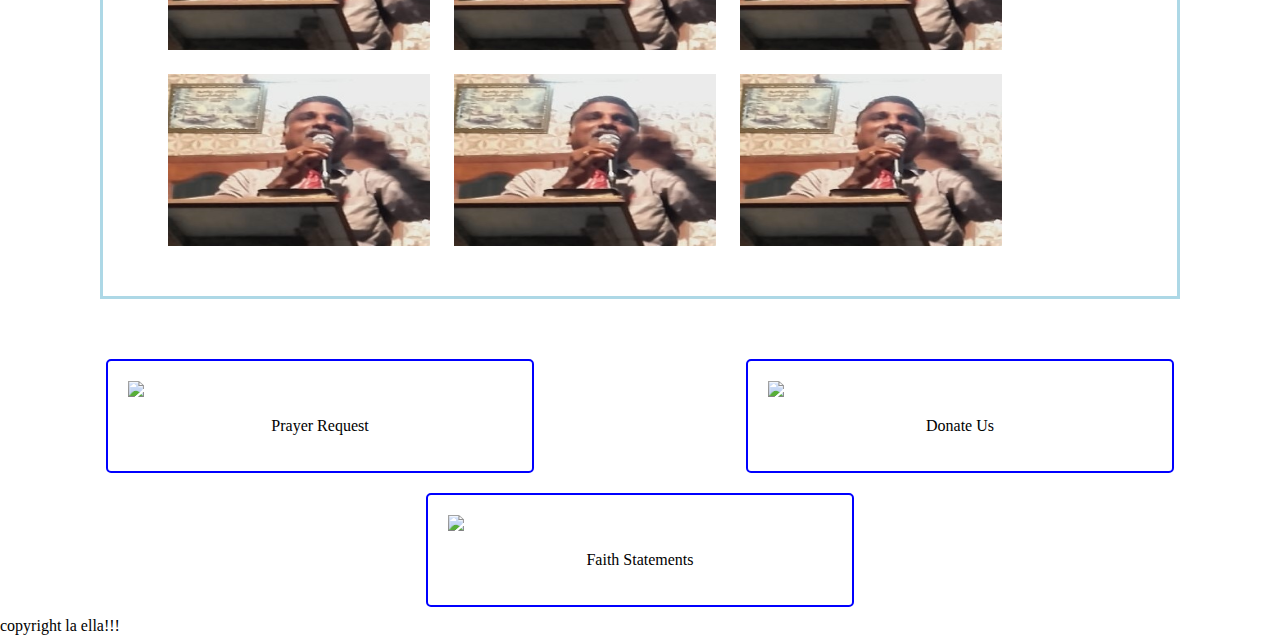
==== commit a8305301: "kkgjg" ====
--- a/index.html
+++ b/index.html
@@ -89,9 +89,14 @@
 		</div>
 
 		<div class="intro">
+<<<<<<< HEAD
 
 		        <b>“I am the good shepherd the good shepherd giveth his life for the sheep”. [John10:11]</b><br>
 Greetings you all in the Jesus name. I start this Good shepherd ministry as a Magazine ministry while  I am in my 12th std.Unexceptedly this ministry was stopped by some circumstances....<a href="about.html" style="text-decoration: none;">Read More</a> 
+=======
+			“I am the good shepherd the good shepherd giveth his life for the sheep”. [John10:11]
+Greetings you all in the Jesus name. I start this Good shepherd ministry as a Magazine ministry while  I am in my 12th std.Unexceptedly this ministry was stopped by some circumstances. But god gave us Grace to restart the ministry,Through Pr.C.S.James after that I successfully completed my first year   Anniversary the  chief guest was Eve. Dr. Sampath  samraj and 2nd  Anniversary  Eve. M.K. Paul and 3rd Anniversary Pr.Ganamuthu Came and be gave a Annointed message. And now I am very glad to inform we stepped in to the 4th year God is fulfilling our ministry need but now I wish to elaborate this ministry to give  “Free education to poor children & Also provide Free medical treatment  to poor people. We believe god will do favor to us to  provide our needs. Here my God words in 2019.”Thou shalt also be a crown of glory in the hand of the LORD, and a royal diadem in the hand of the god”. [Isaiah62:3]  
+>>>>>>> a670113af02e5917dfeb9aa062b185689078220b
      
 		</div>
 	</div>
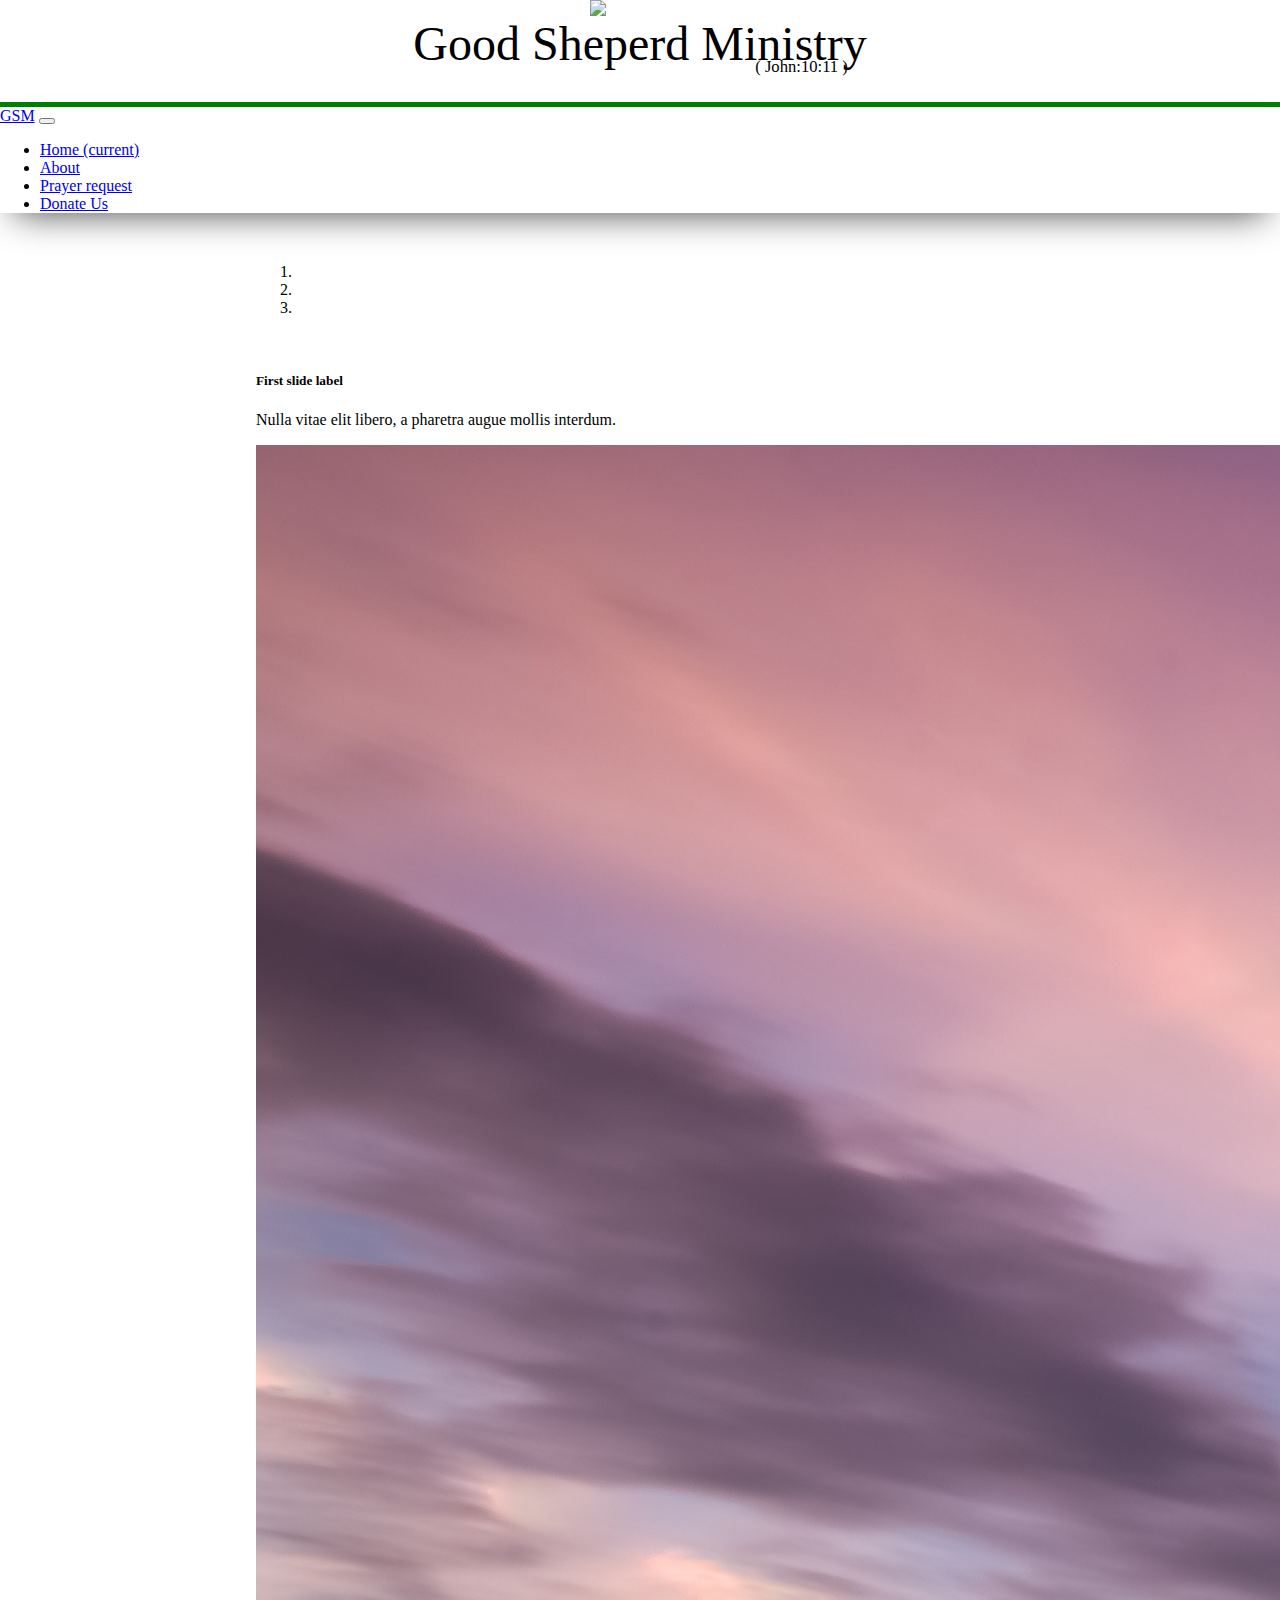
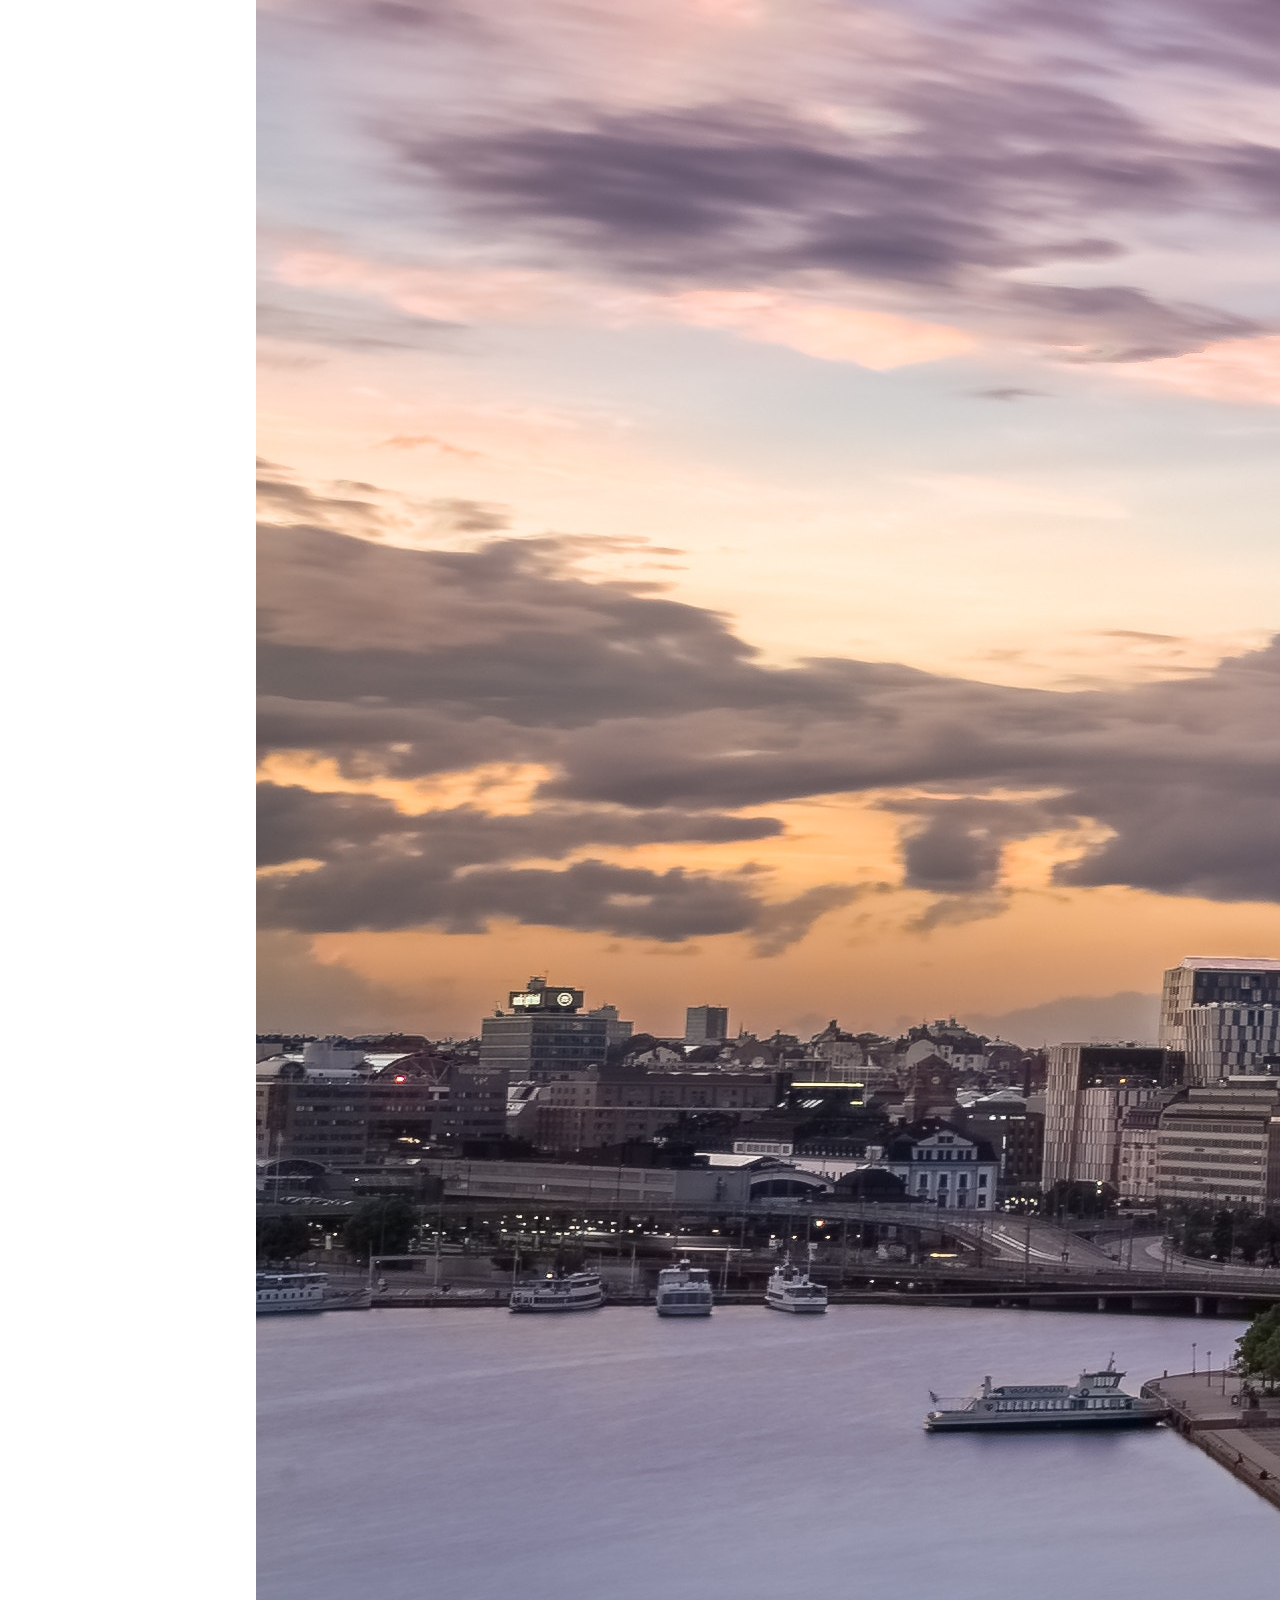
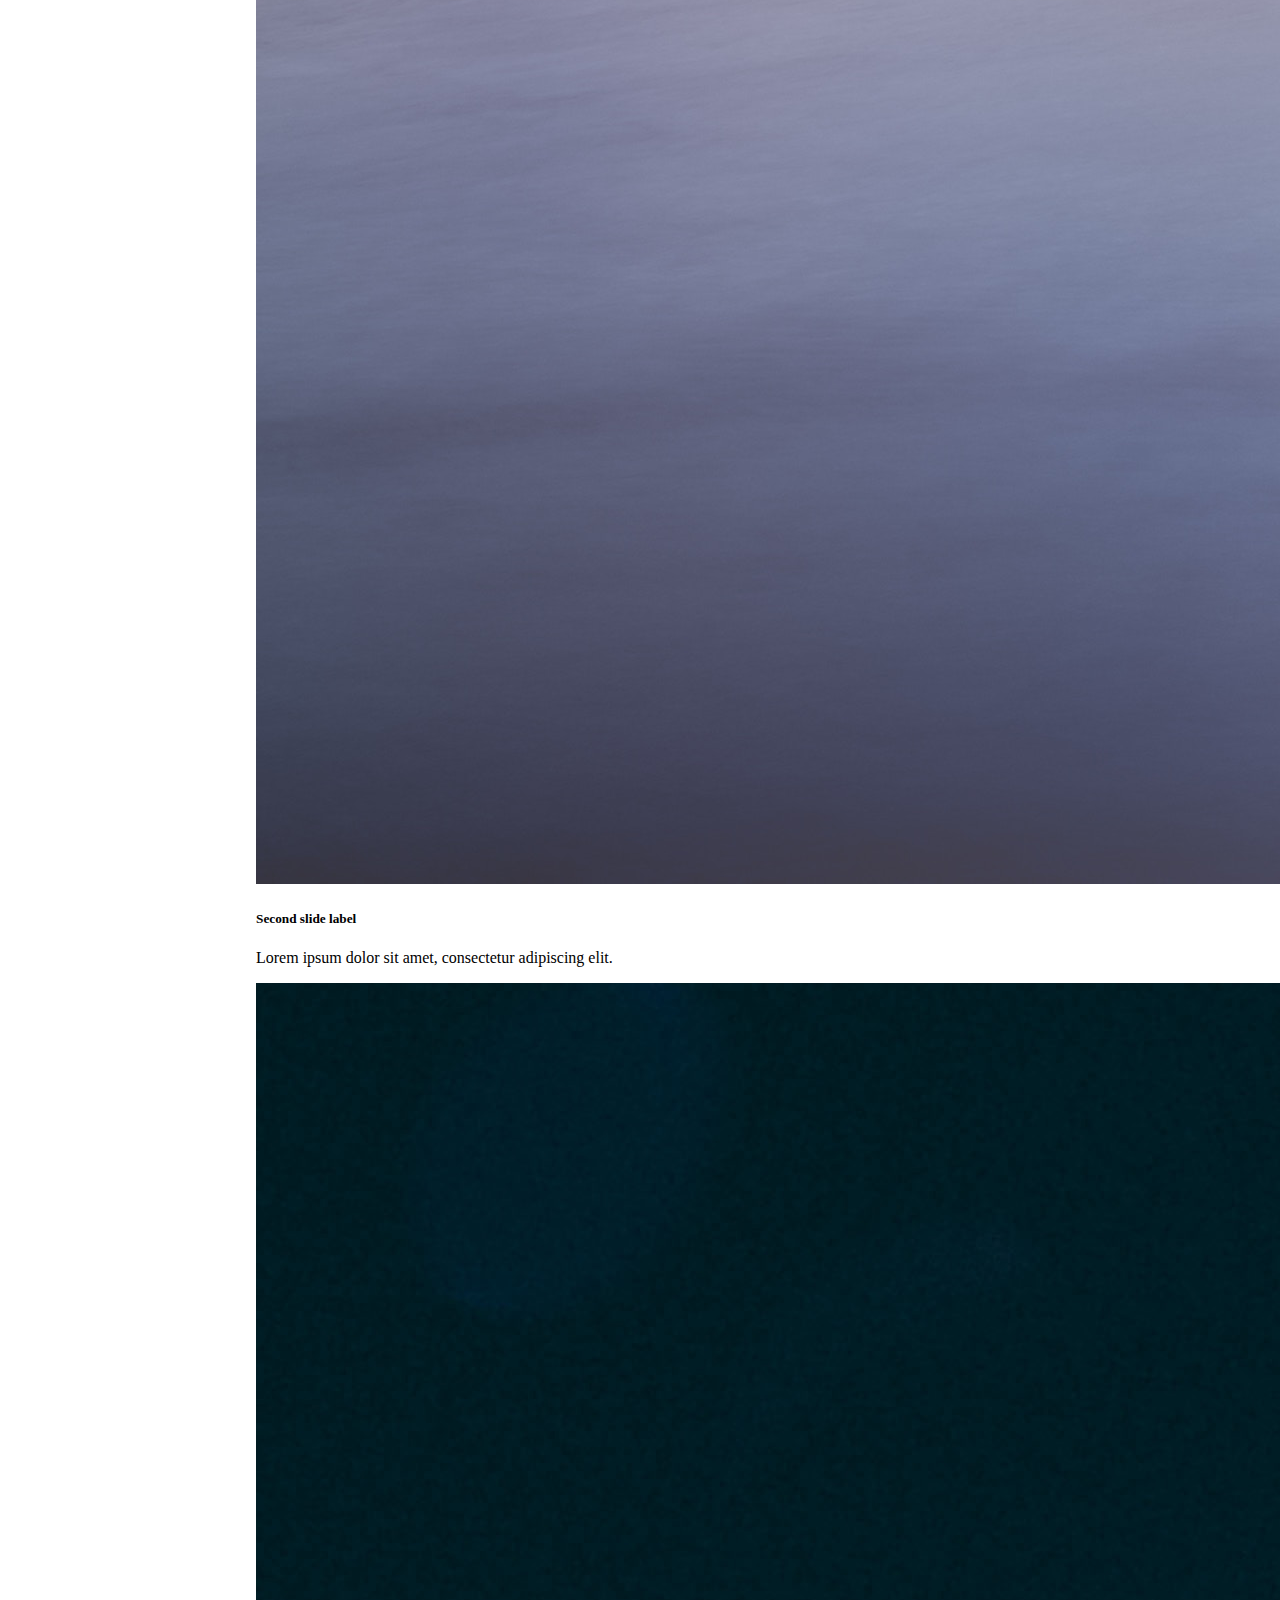
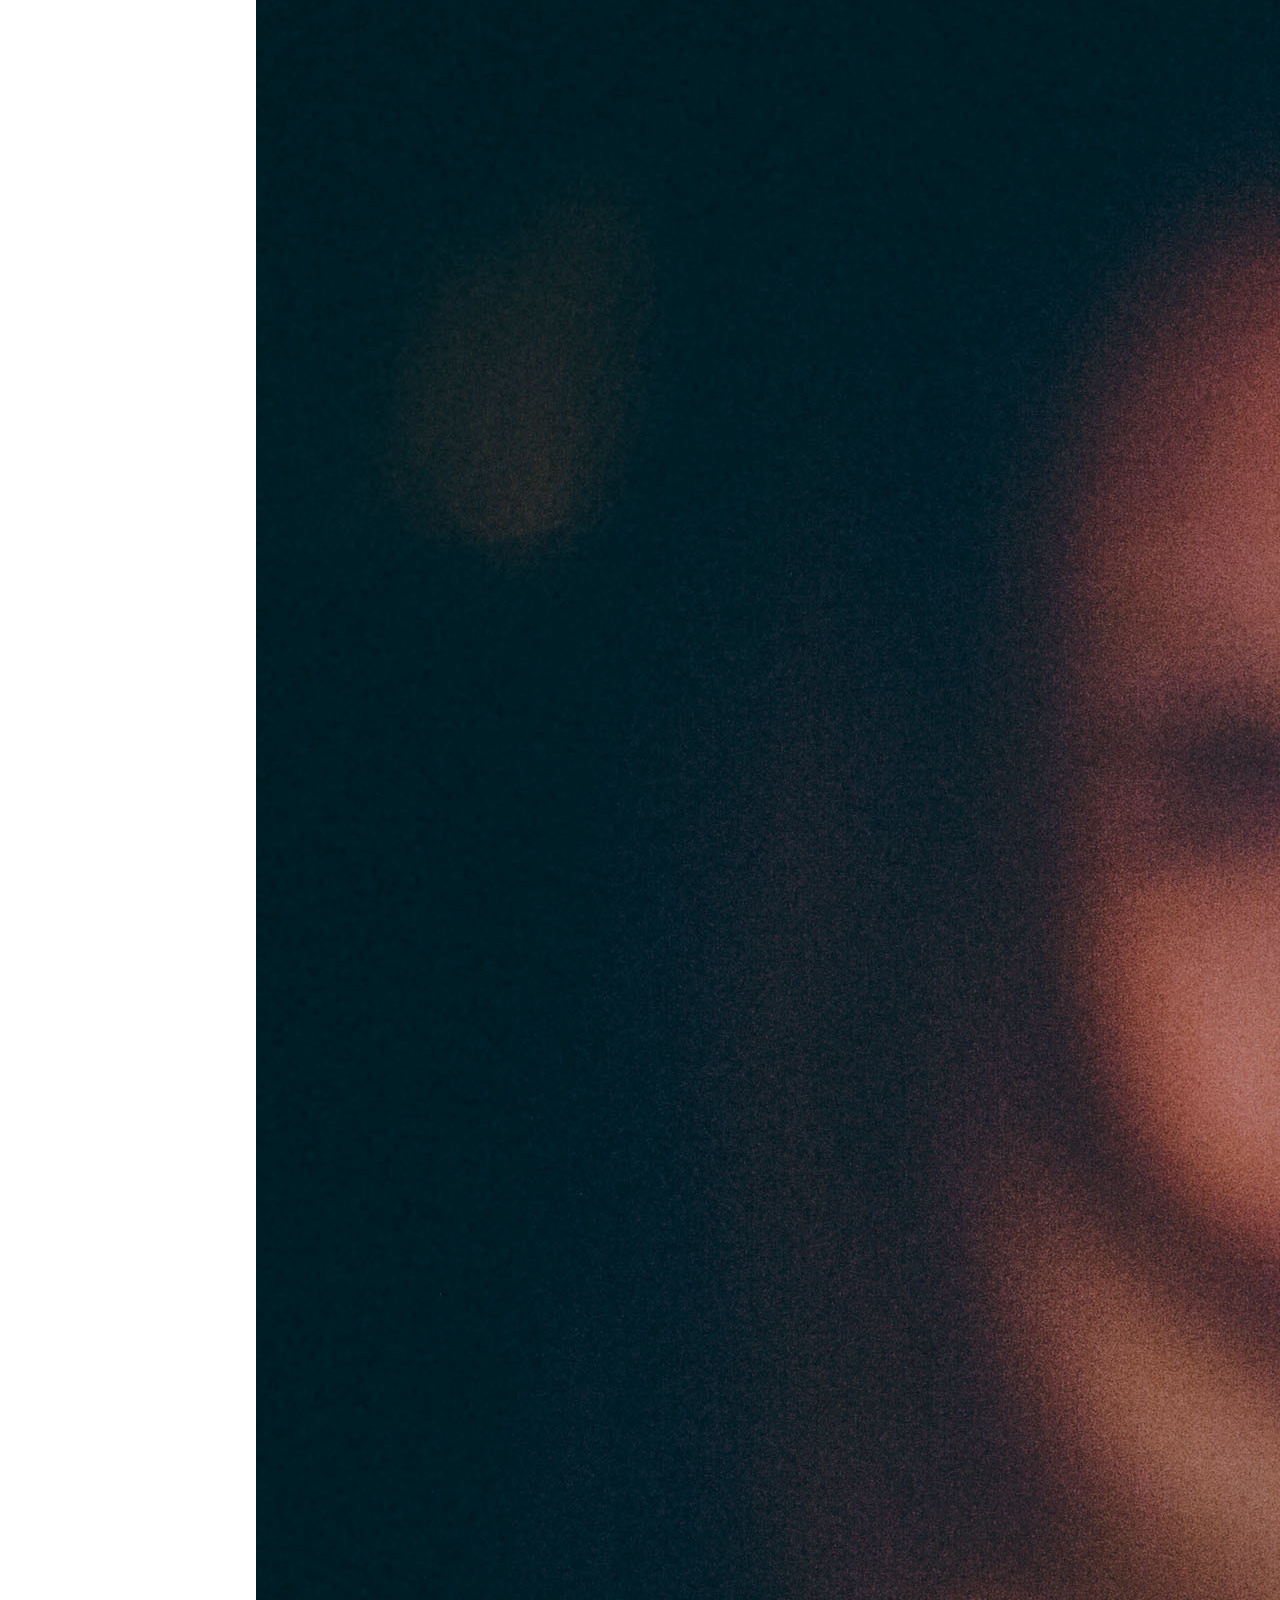
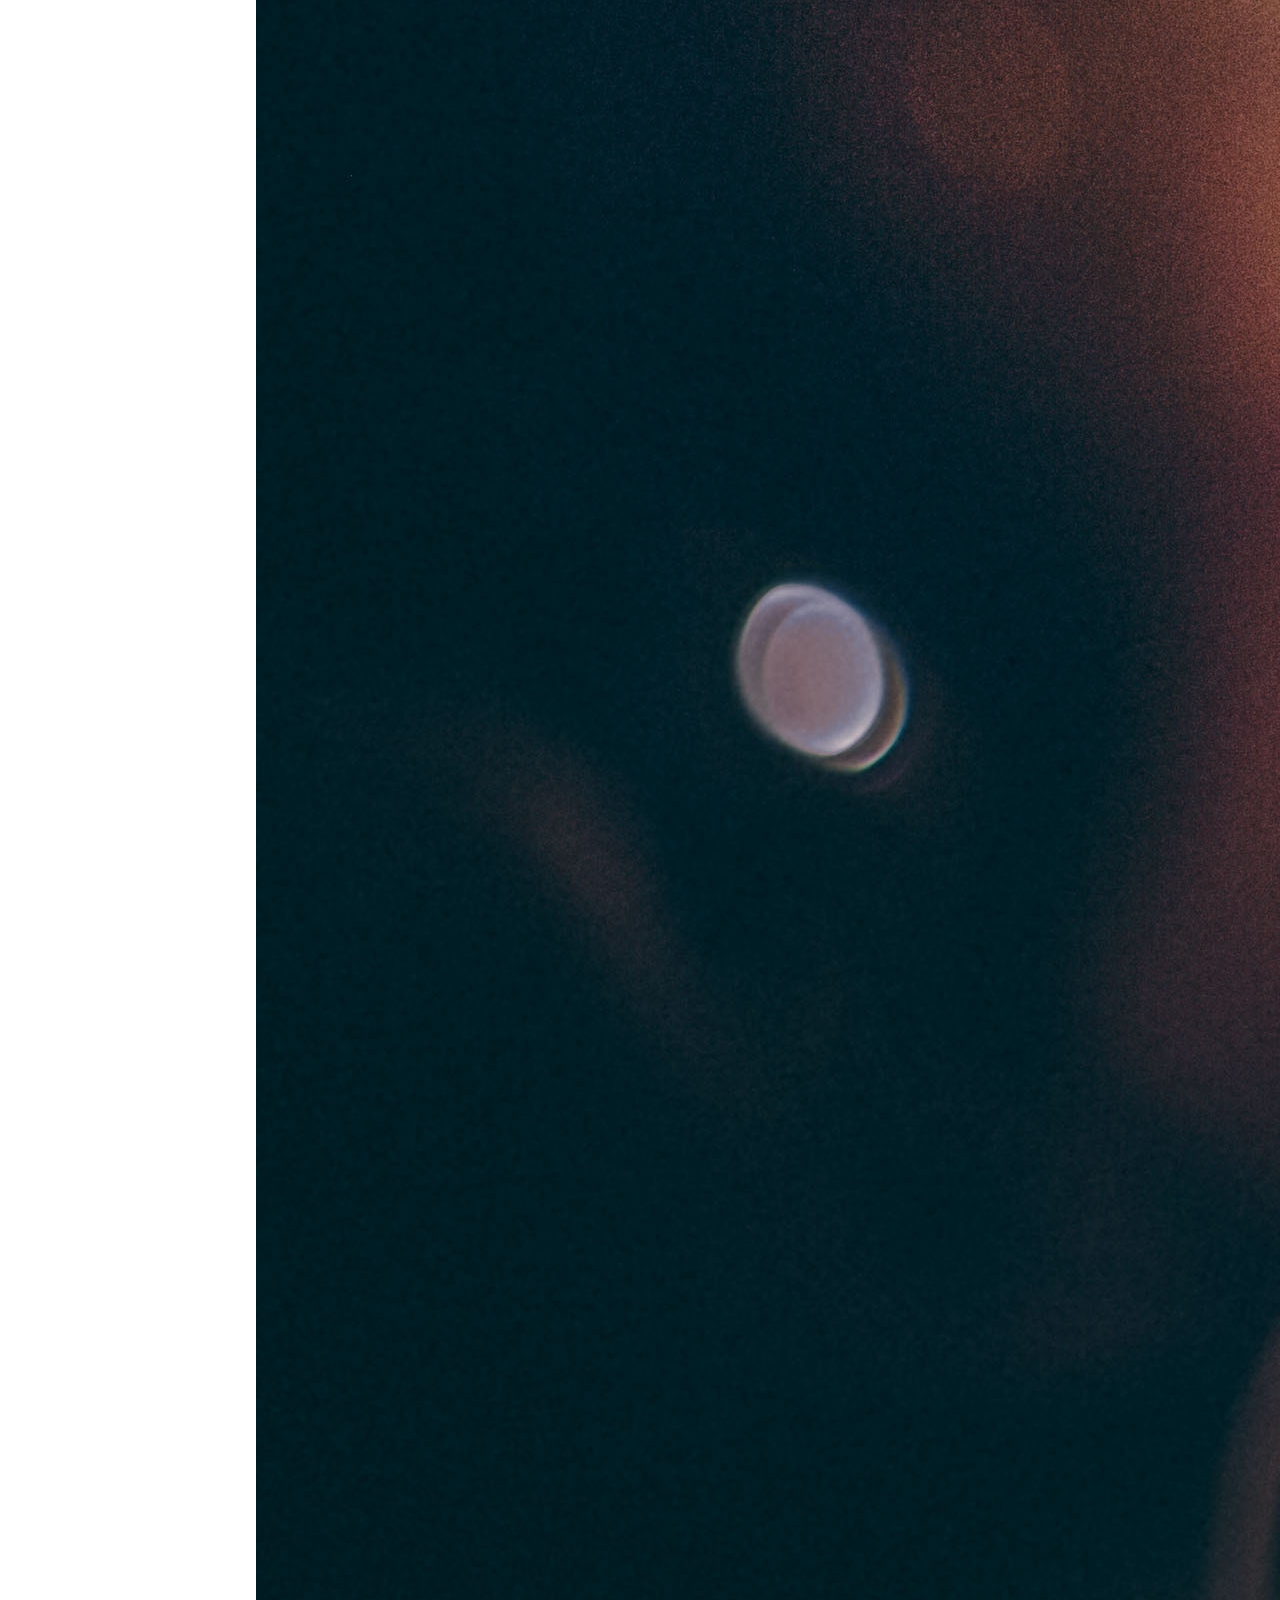
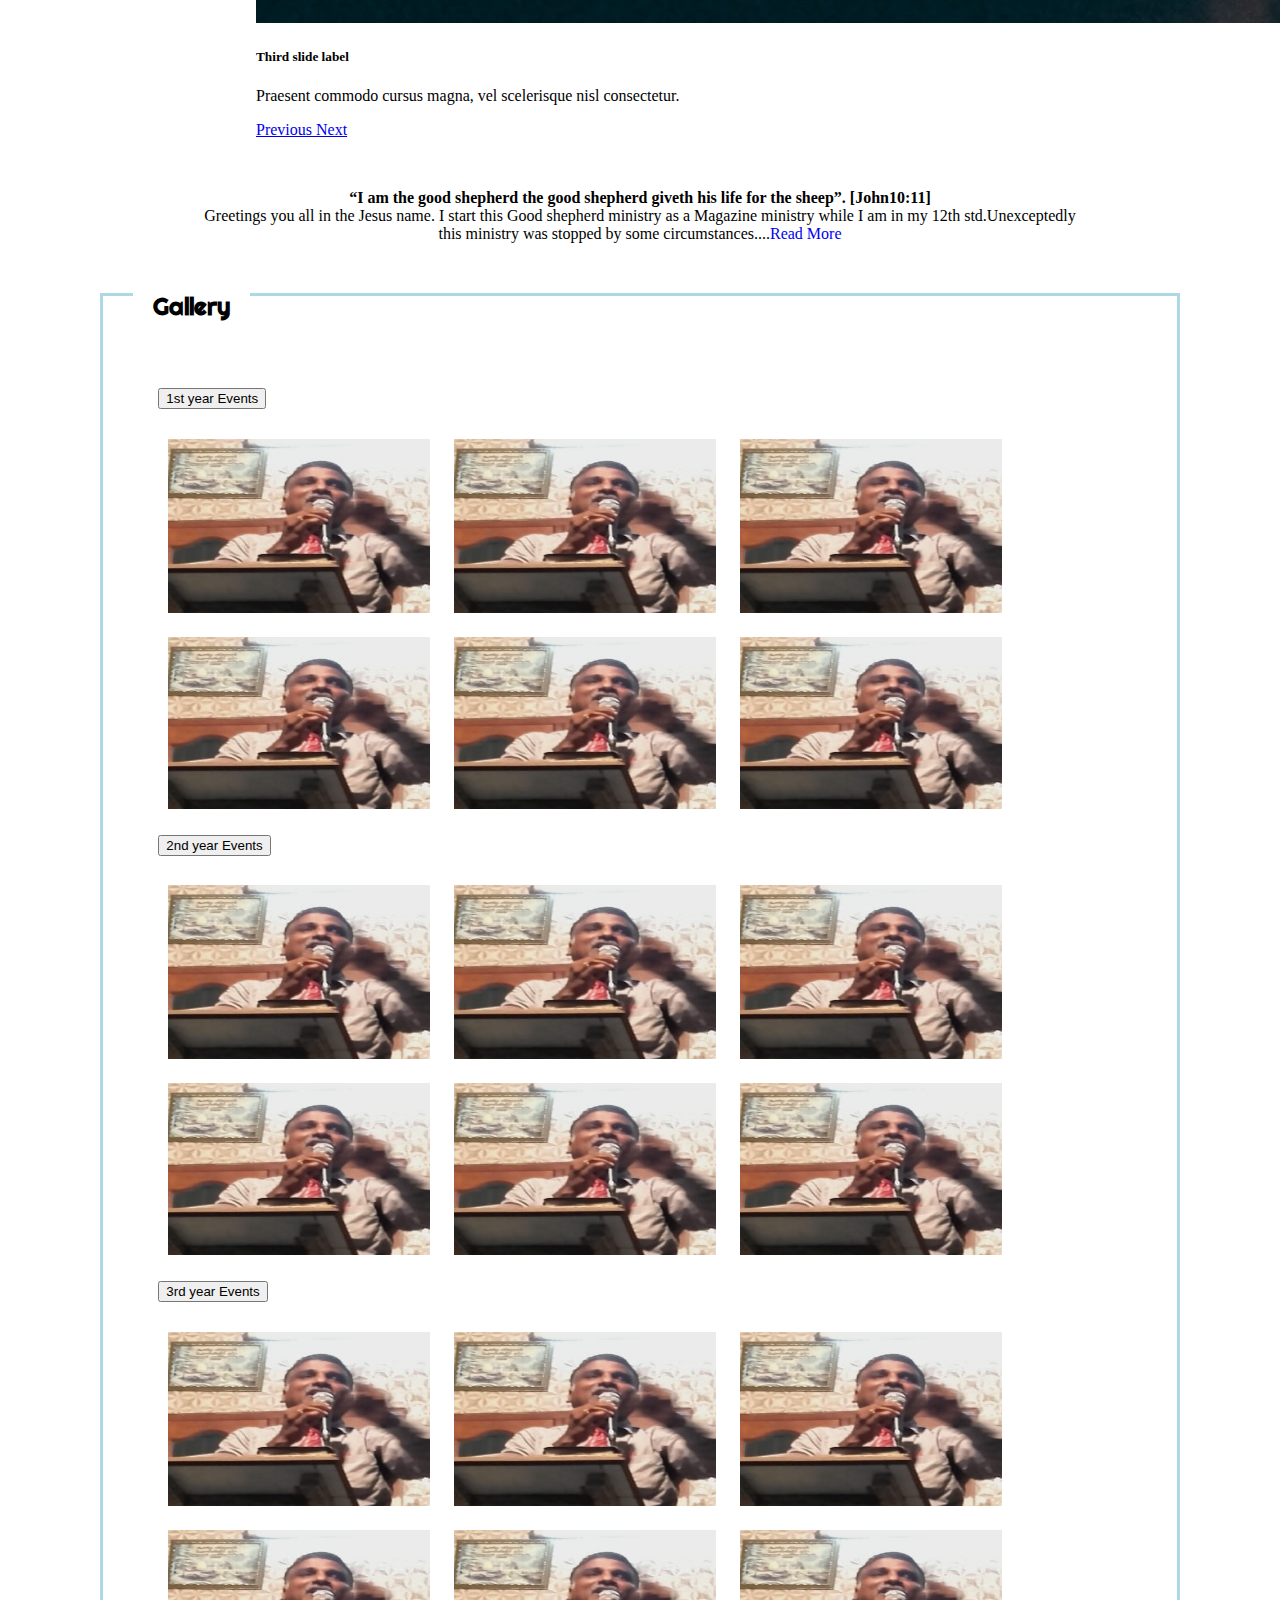
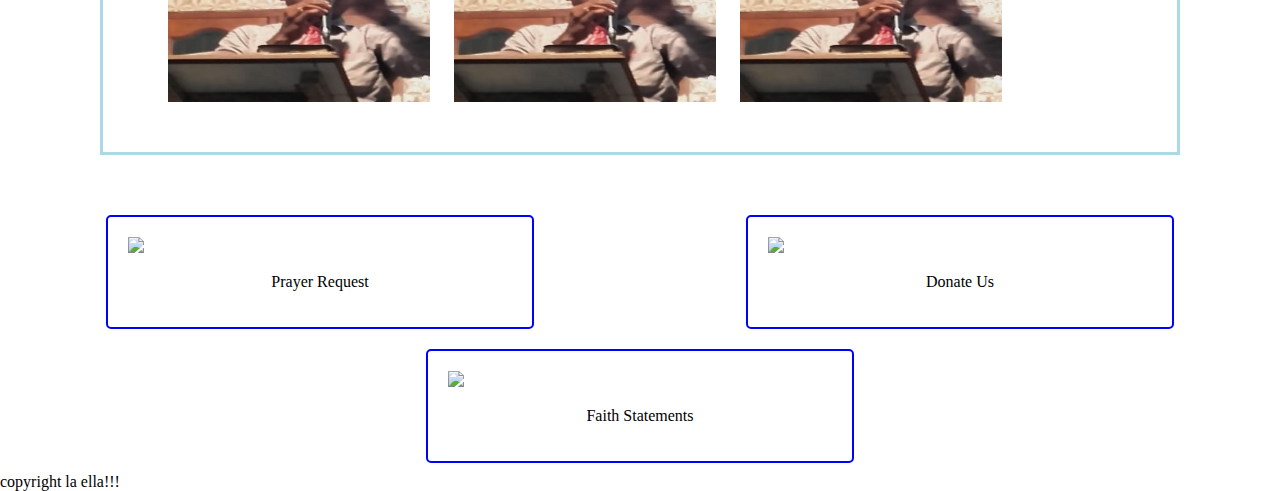
==== commit e36a1898: "correction" ====
--- a/index.html
+++ b/index.html
@@ -89,15 +89,8 @@
 		</div>
 
 		<div class="intro">
-<<<<<<< HEAD
-
 		        <b>“I am the good shepherd the good shepherd giveth his life for the sheep”. [John10:11]</b><br>
-Greetings you all in the Jesus name. I start this Good shepherd ministry as a Magazine ministry while  I am in my 12th std.Unexceptedly this ministry was stopped by some circumstances....<a href="about.html" style="text-decoration: none;">Read More</a> 
-=======
-			“I am the good shepherd the good shepherd giveth his life for the sheep”. [John10:11]
-Greetings you all in the Jesus name. I start this Good shepherd ministry as a Magazine ministry while  I am in my 12th std.Unexceptedly this ministry was stopped by some circumstances. But god gave us Grace to restart the ministry,Through Pr.C.S.James after that I successfully completed my first year   Anniversary the  chief guest was Eve. Dr. Sampath  samraj and 2nd  Anniversary  Eve. M.K. Paul and 3rd Anniversary Pr.Ganamuthu Came and be gave a Annointed message. And now I am very glad to inform we stepped in to the 4th year God is fulfilling our ministry need but now I wish to elaborate this ministry to give  “Free education to poor children & Also provide Free medical treatment  to poor people. We believe god will do favor to us to  provide our needs. Here my God words in 2019.”Thou shalt also be a crown of glory in the hand of the LORD, and a royal diadem in the hand of the god”. [Isaiah62:3]  
->>>>>>> a670113af02e5917dfeb9aa062b185689078220b
-     
+Greetings you all in the Jesus name. I start this Good shepherd ministry as a Magazine ministry while  I am in my 12th std.Unexceptedly this ministry was stopped by some circumstances....<a href="about.html" style="text-decoration: none;">Read More</a>      
 		</div>
 	</div>
 
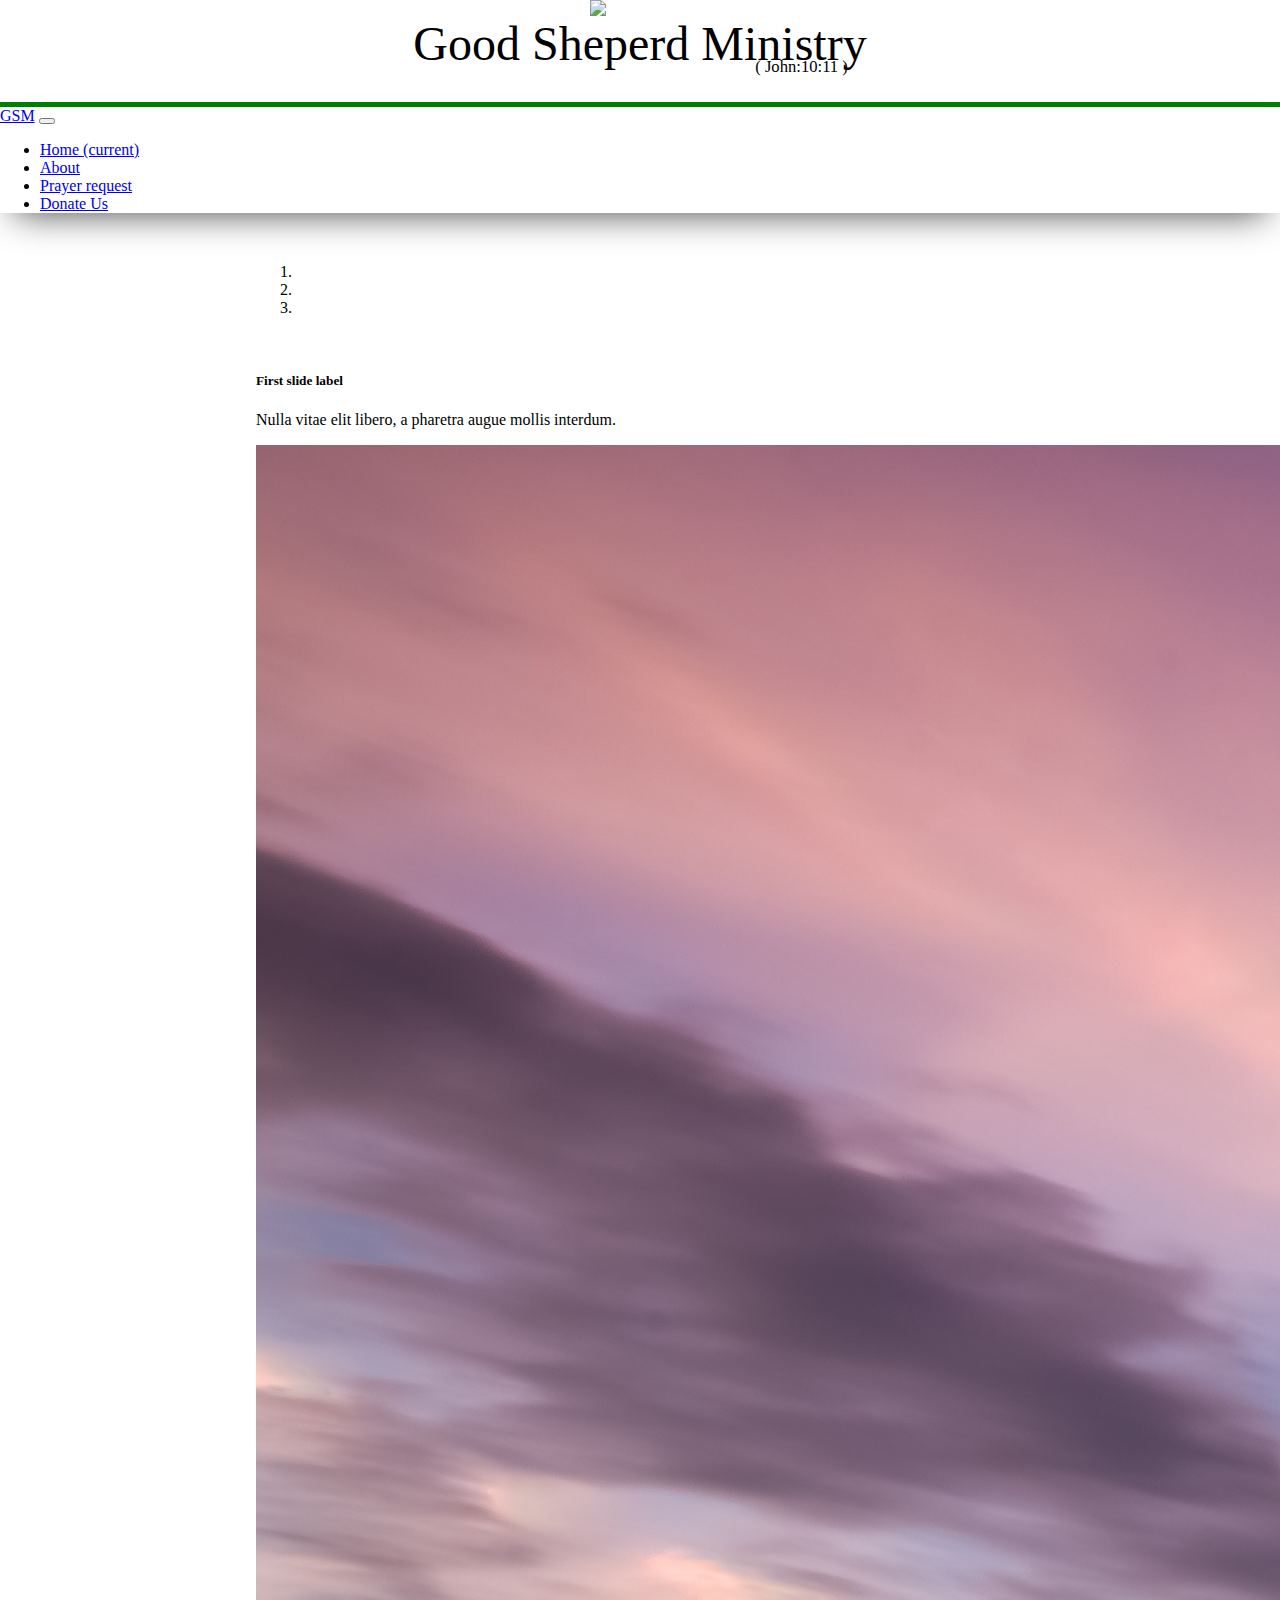
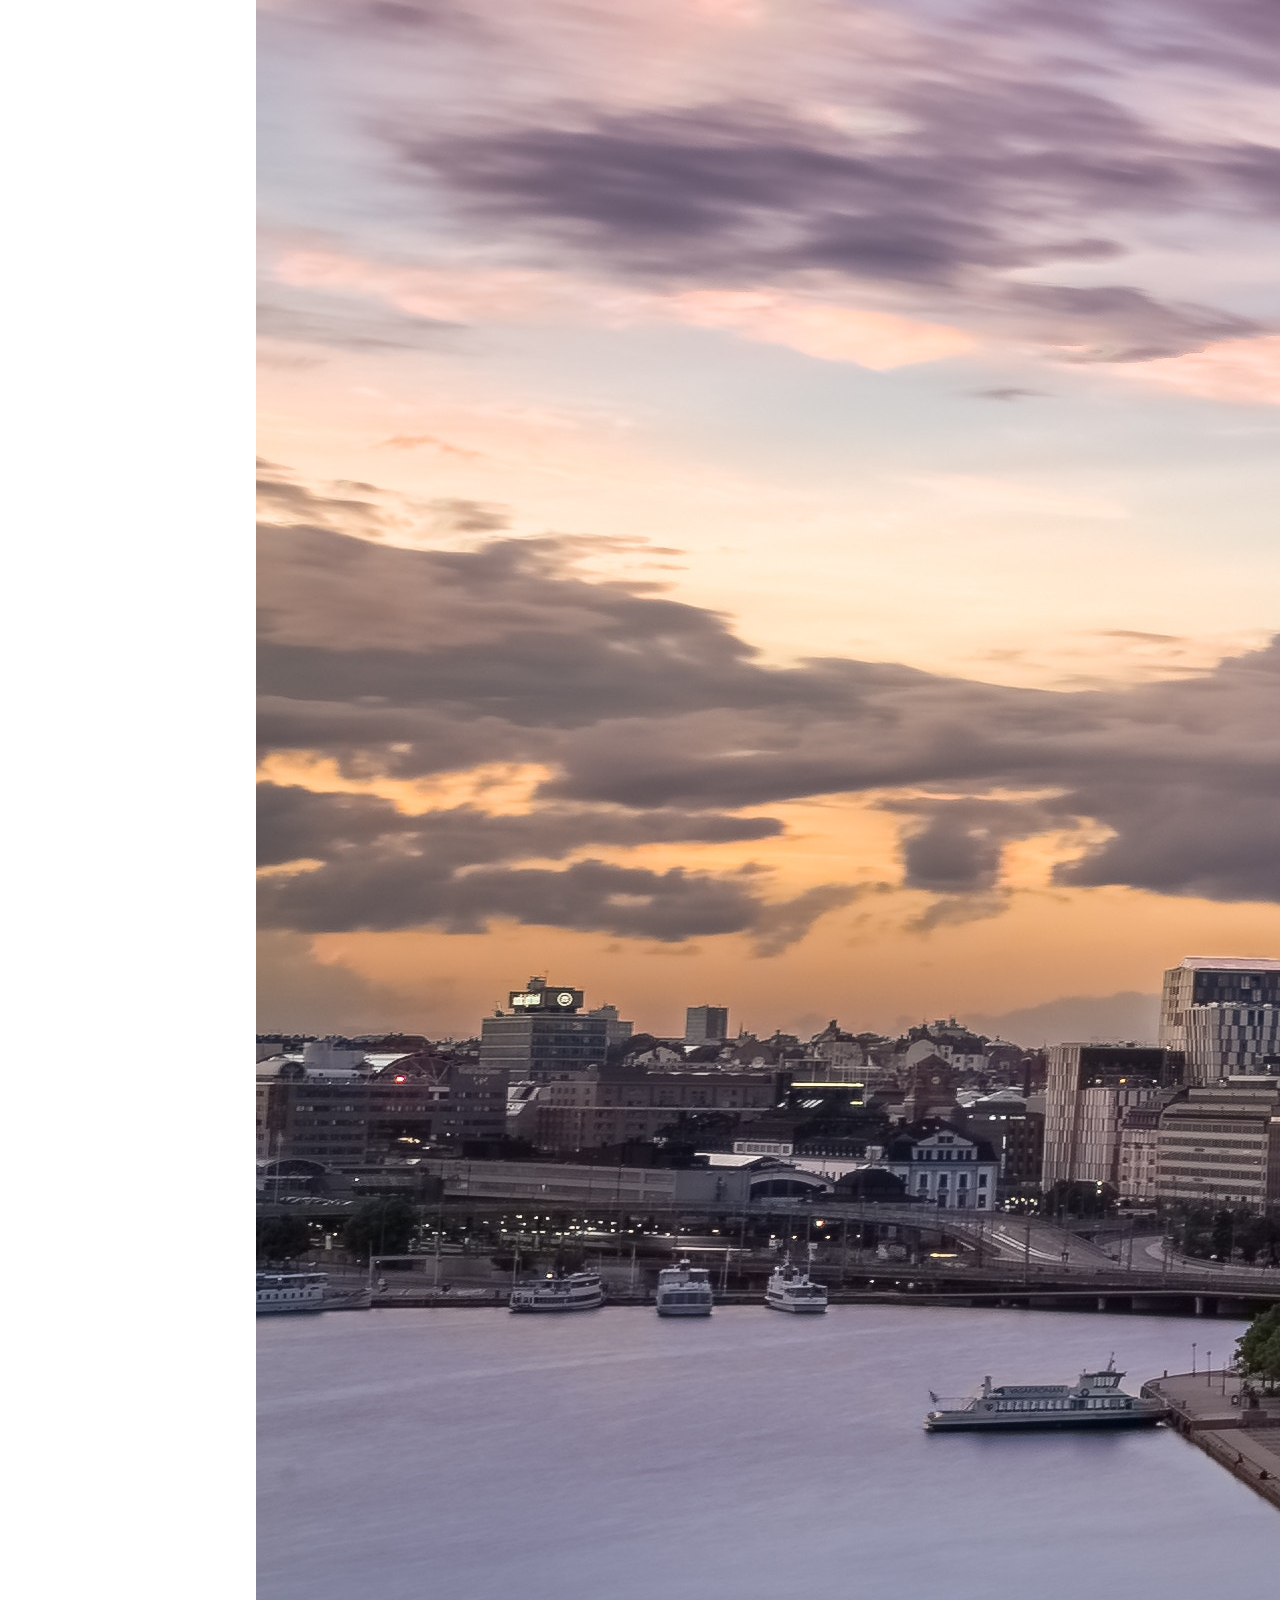
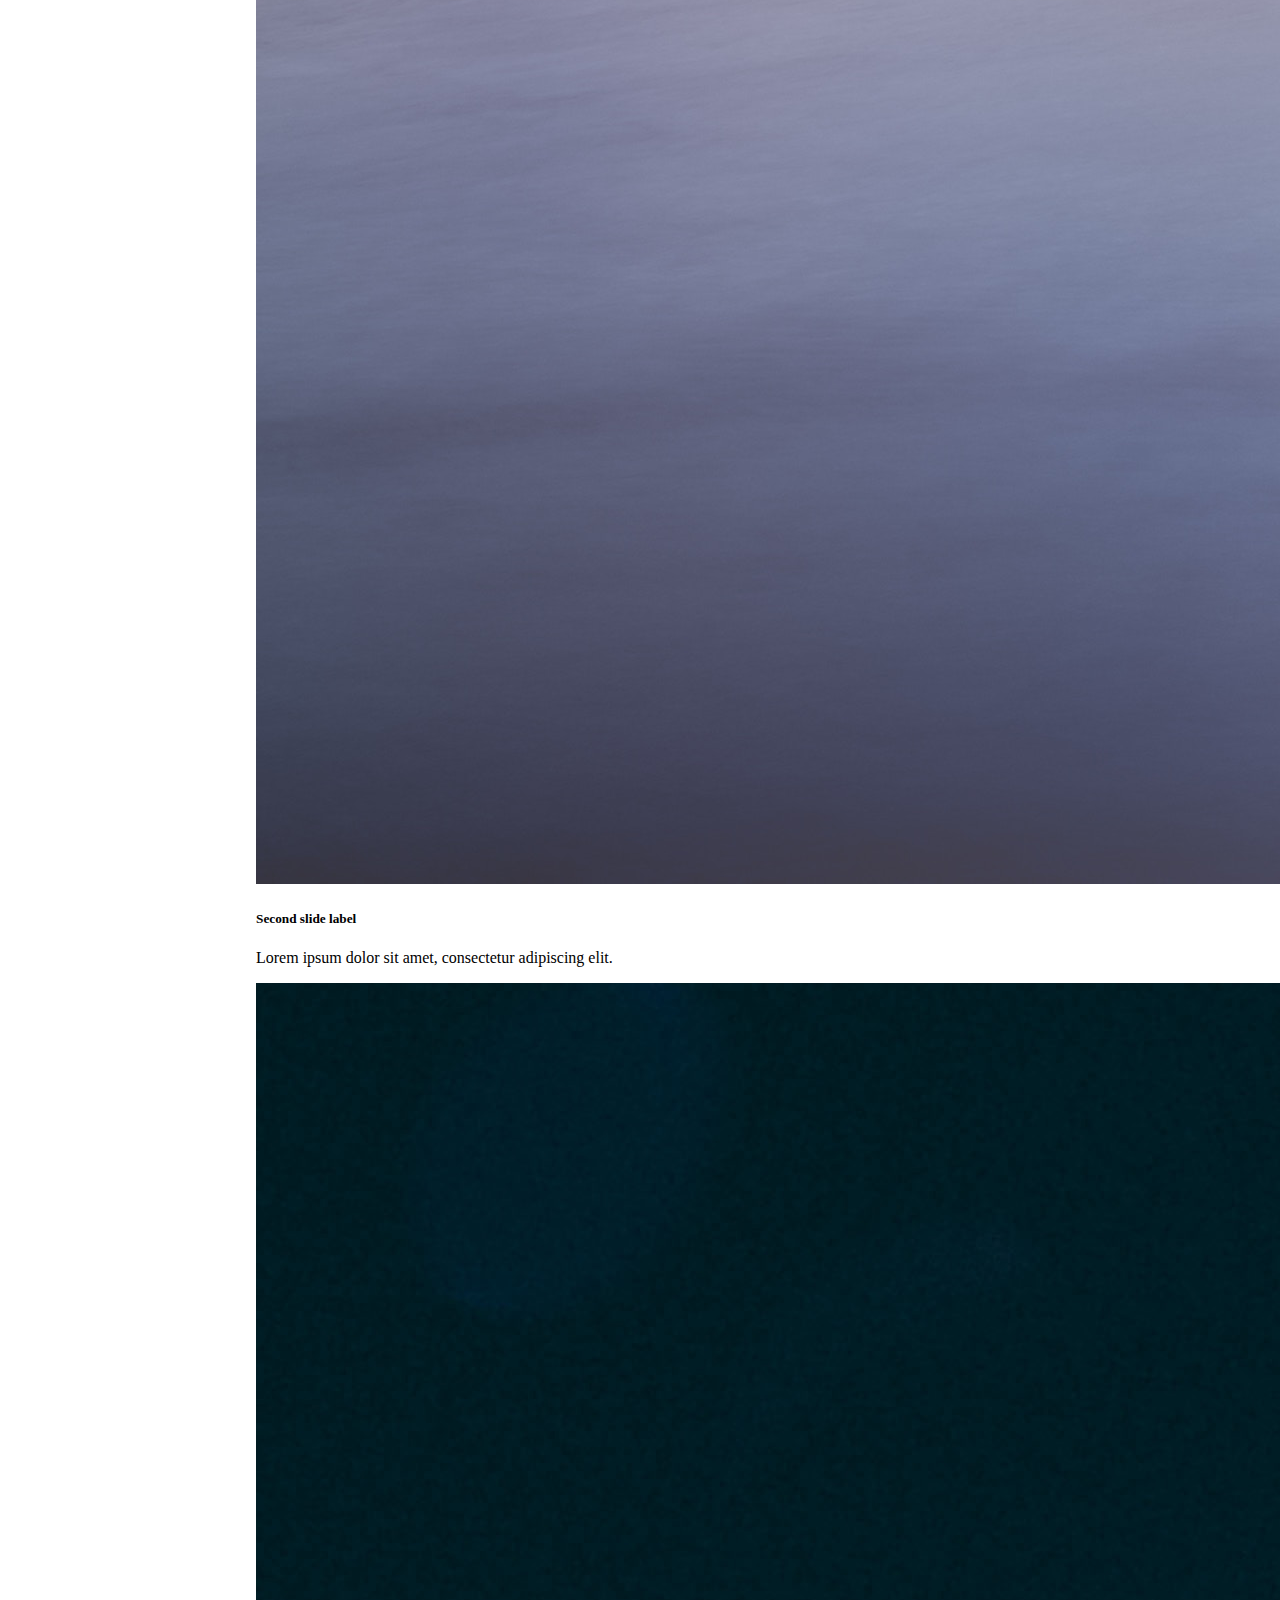
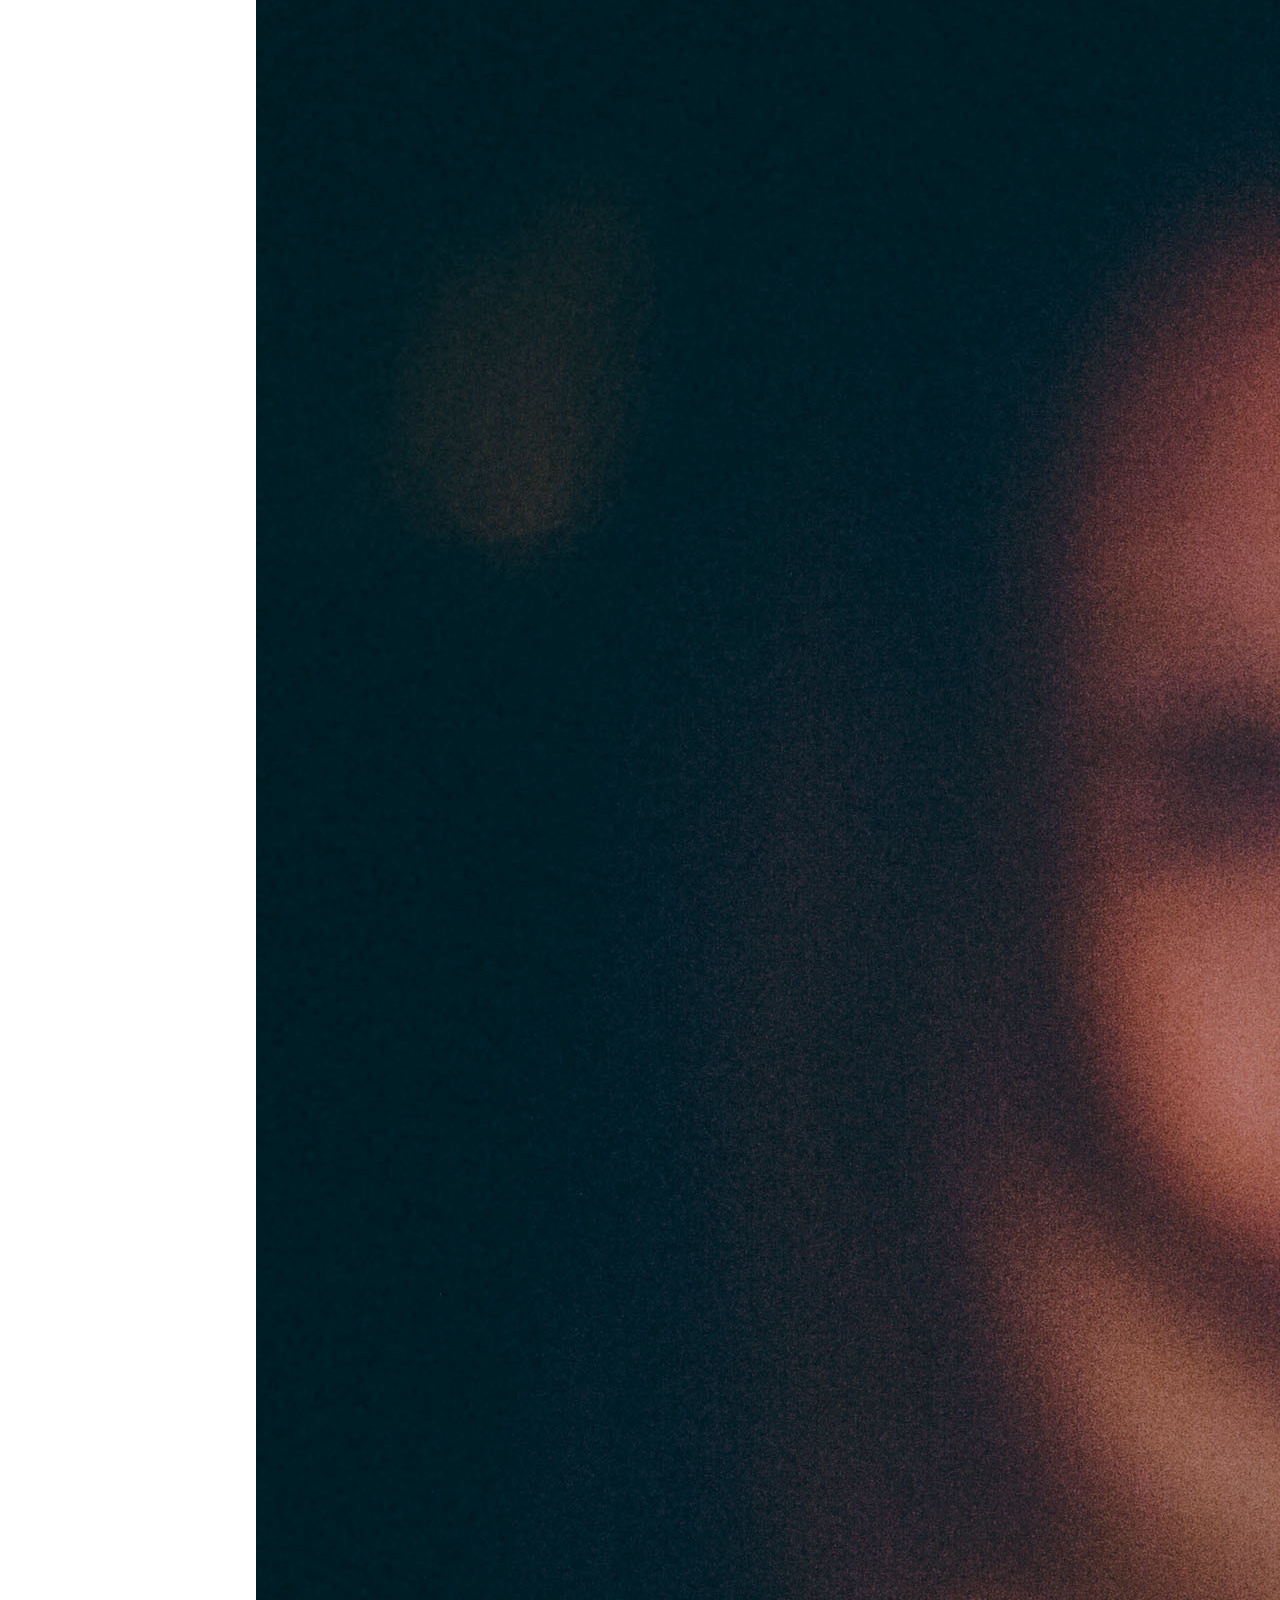
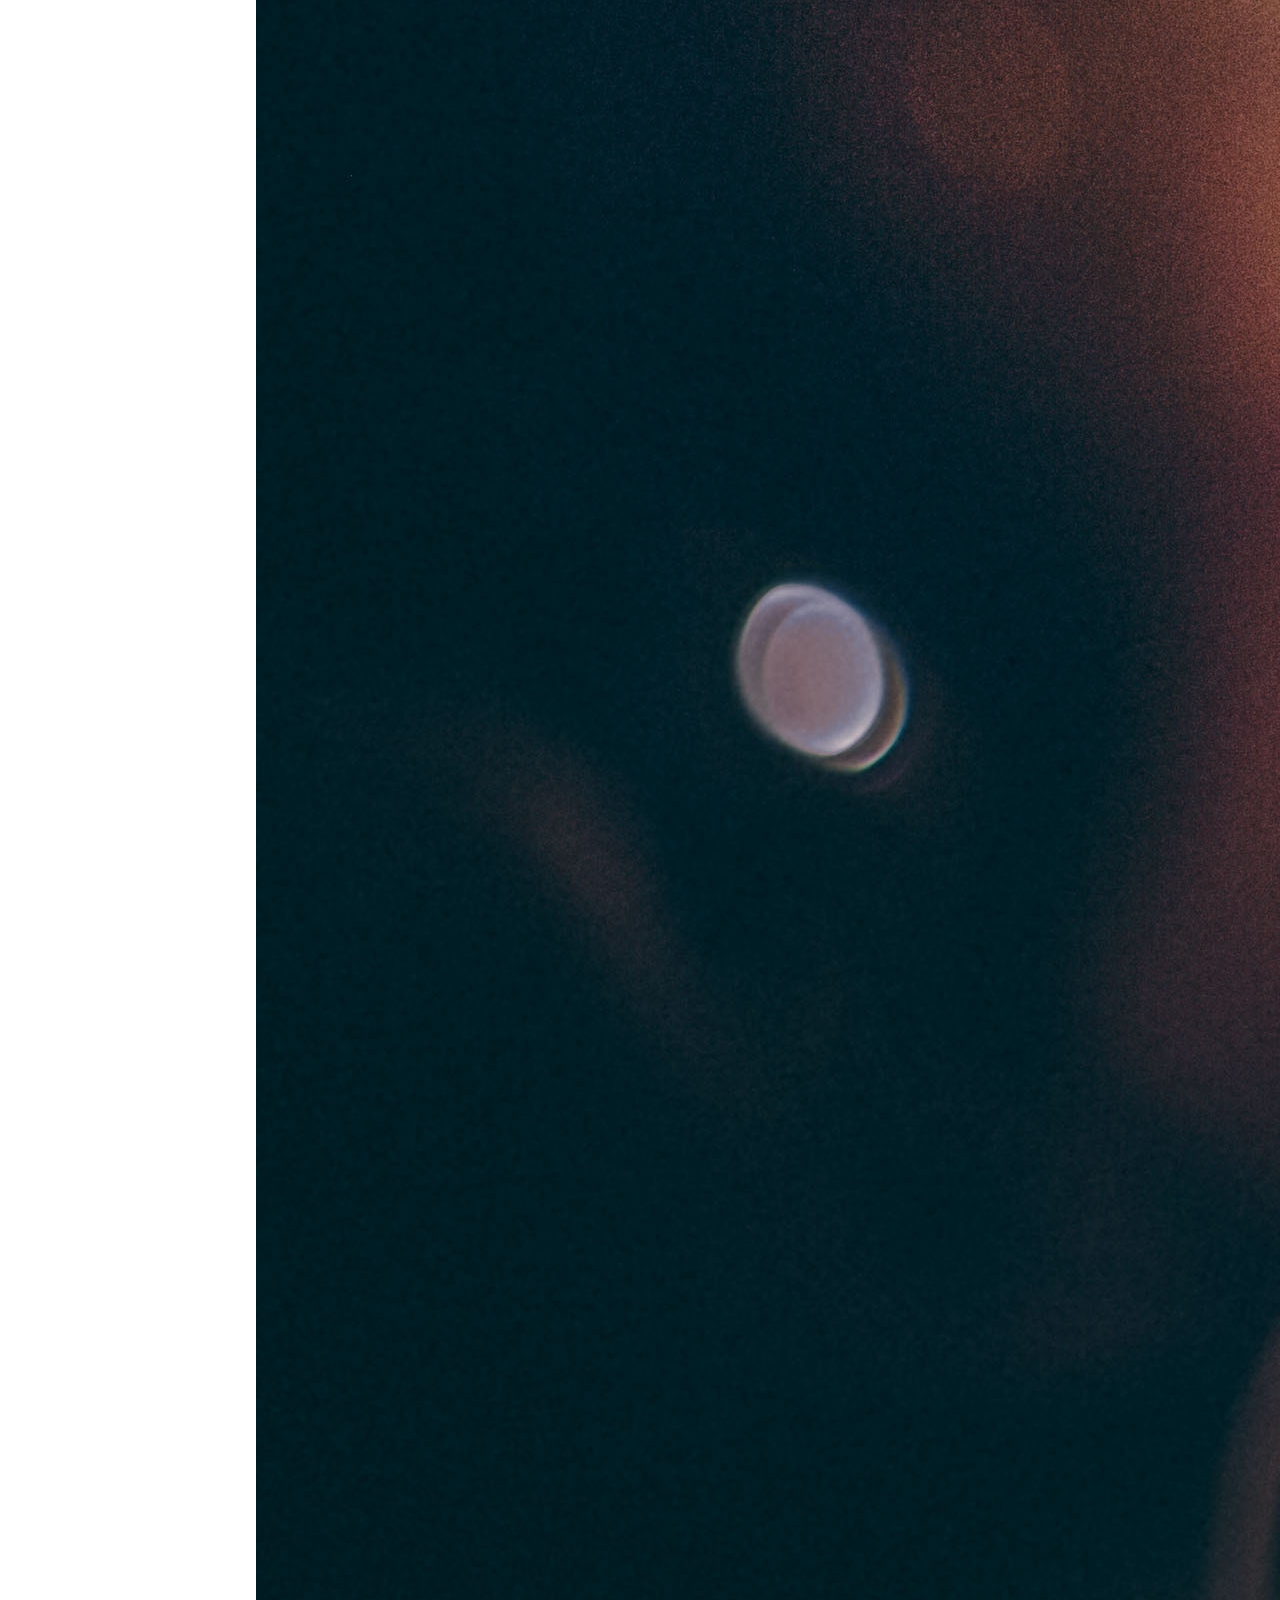
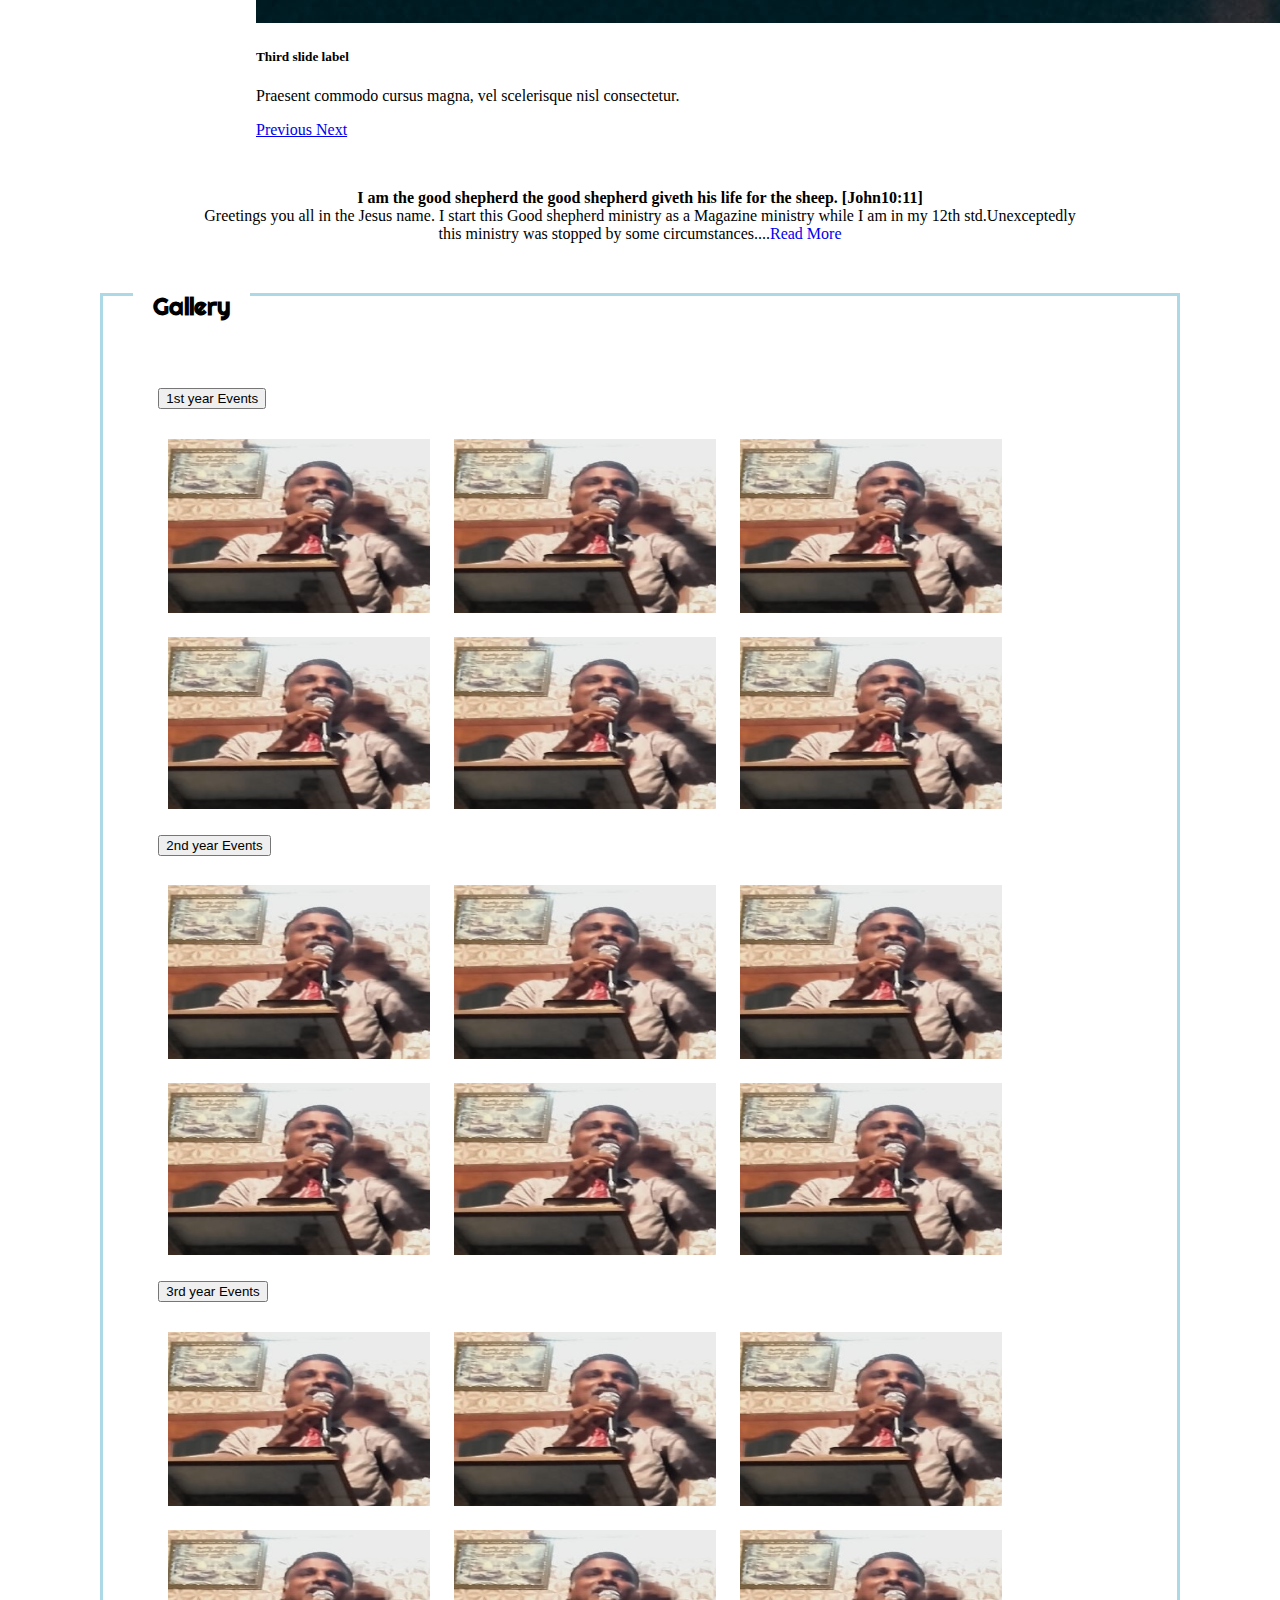
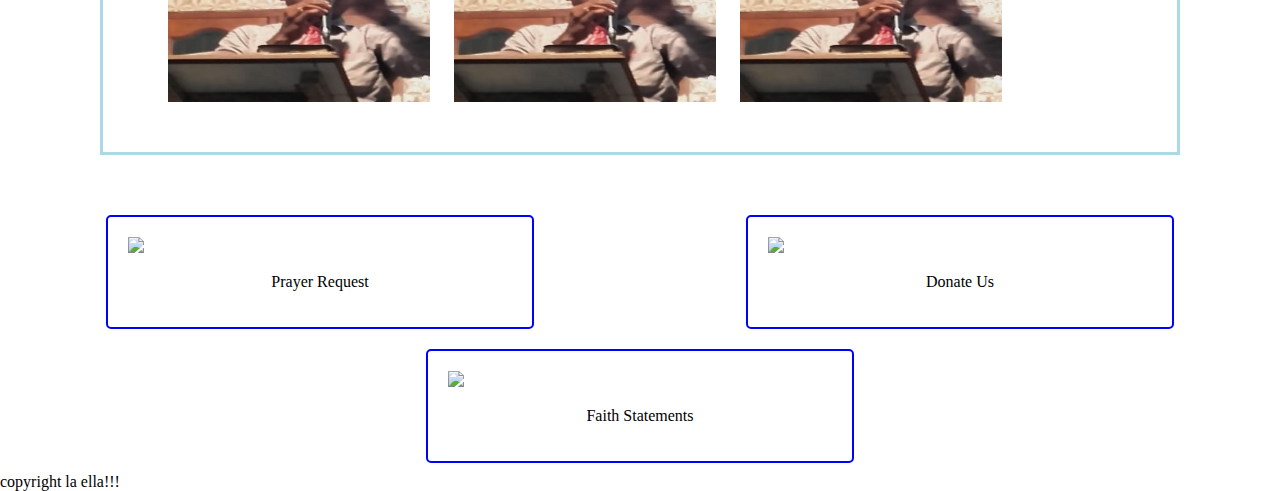
==== commit 8791c03c: "correction" ====
--- a/index.html
+++ b/index.html
@@ -89,7 +89,7 @@
 		</div>
 
 		<div class="intro">
-		        <b>“I am the good shepherd the good shepherd giveth his life for the sheep”. [John10:11]</b><br>
+		        <b>I am the good shepherd the good shepherd giveth his life for the sheep. [John10:11]</b><br>
 Greetings you all in the Jesus name. I start this Good shepherd ministry as a Magazine ministry while  I am in my 12th std.Unexceptedly this ministry was stopped by some circumstances....<a href="about.html" style="text-decoration: none;">Read More</a>      
 		</div>
 	</div>
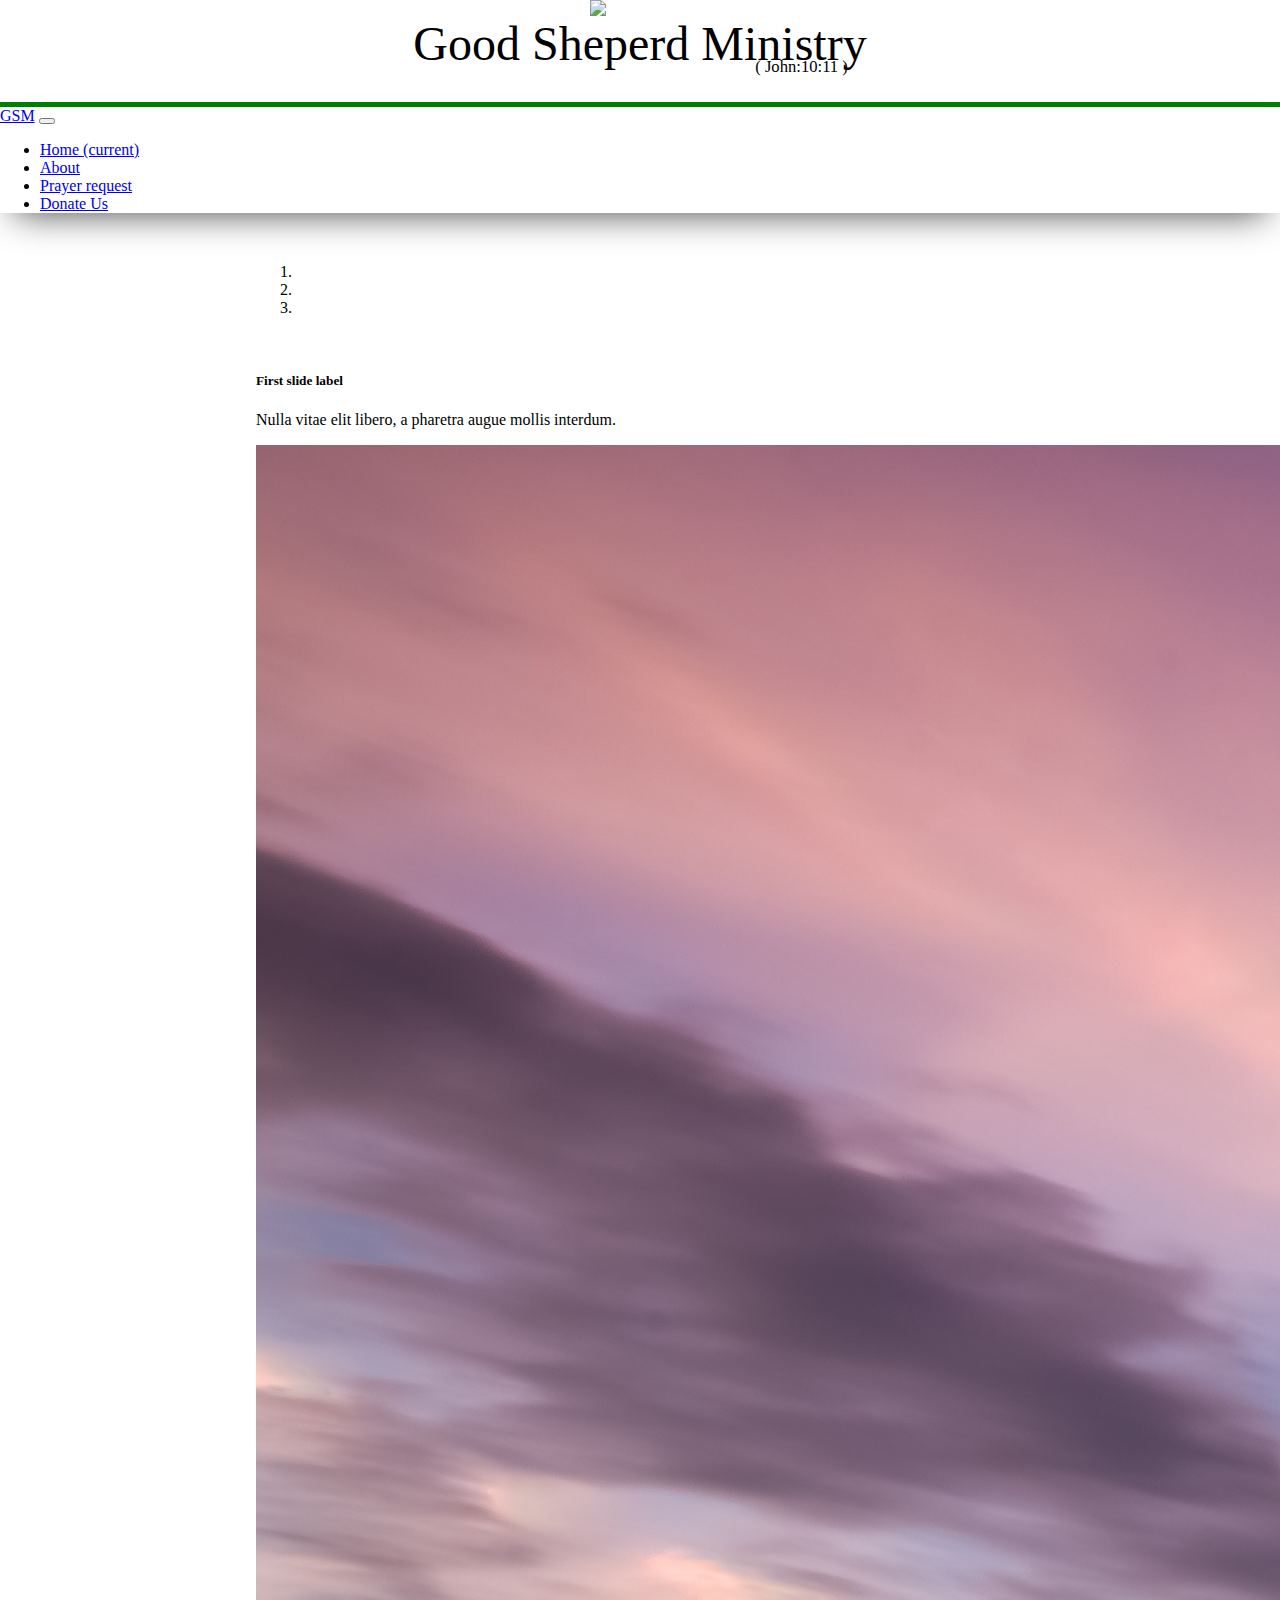
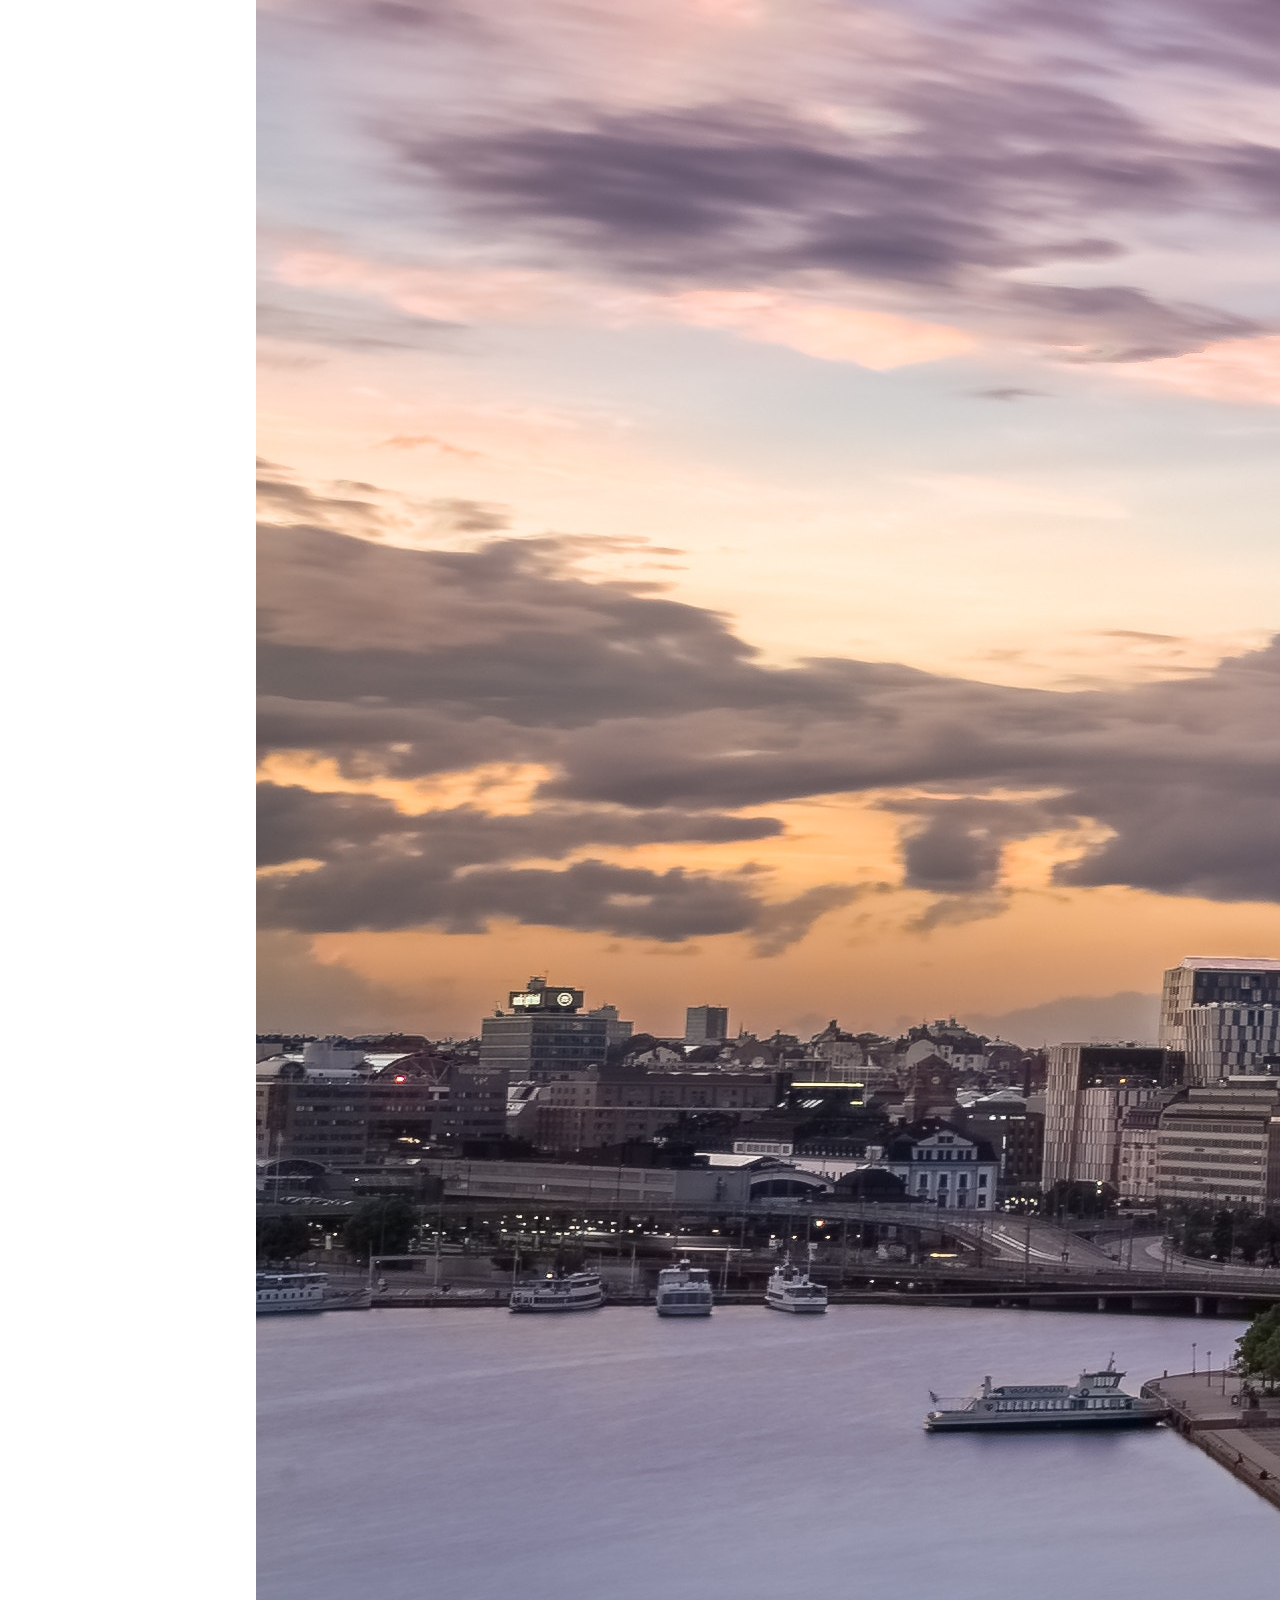
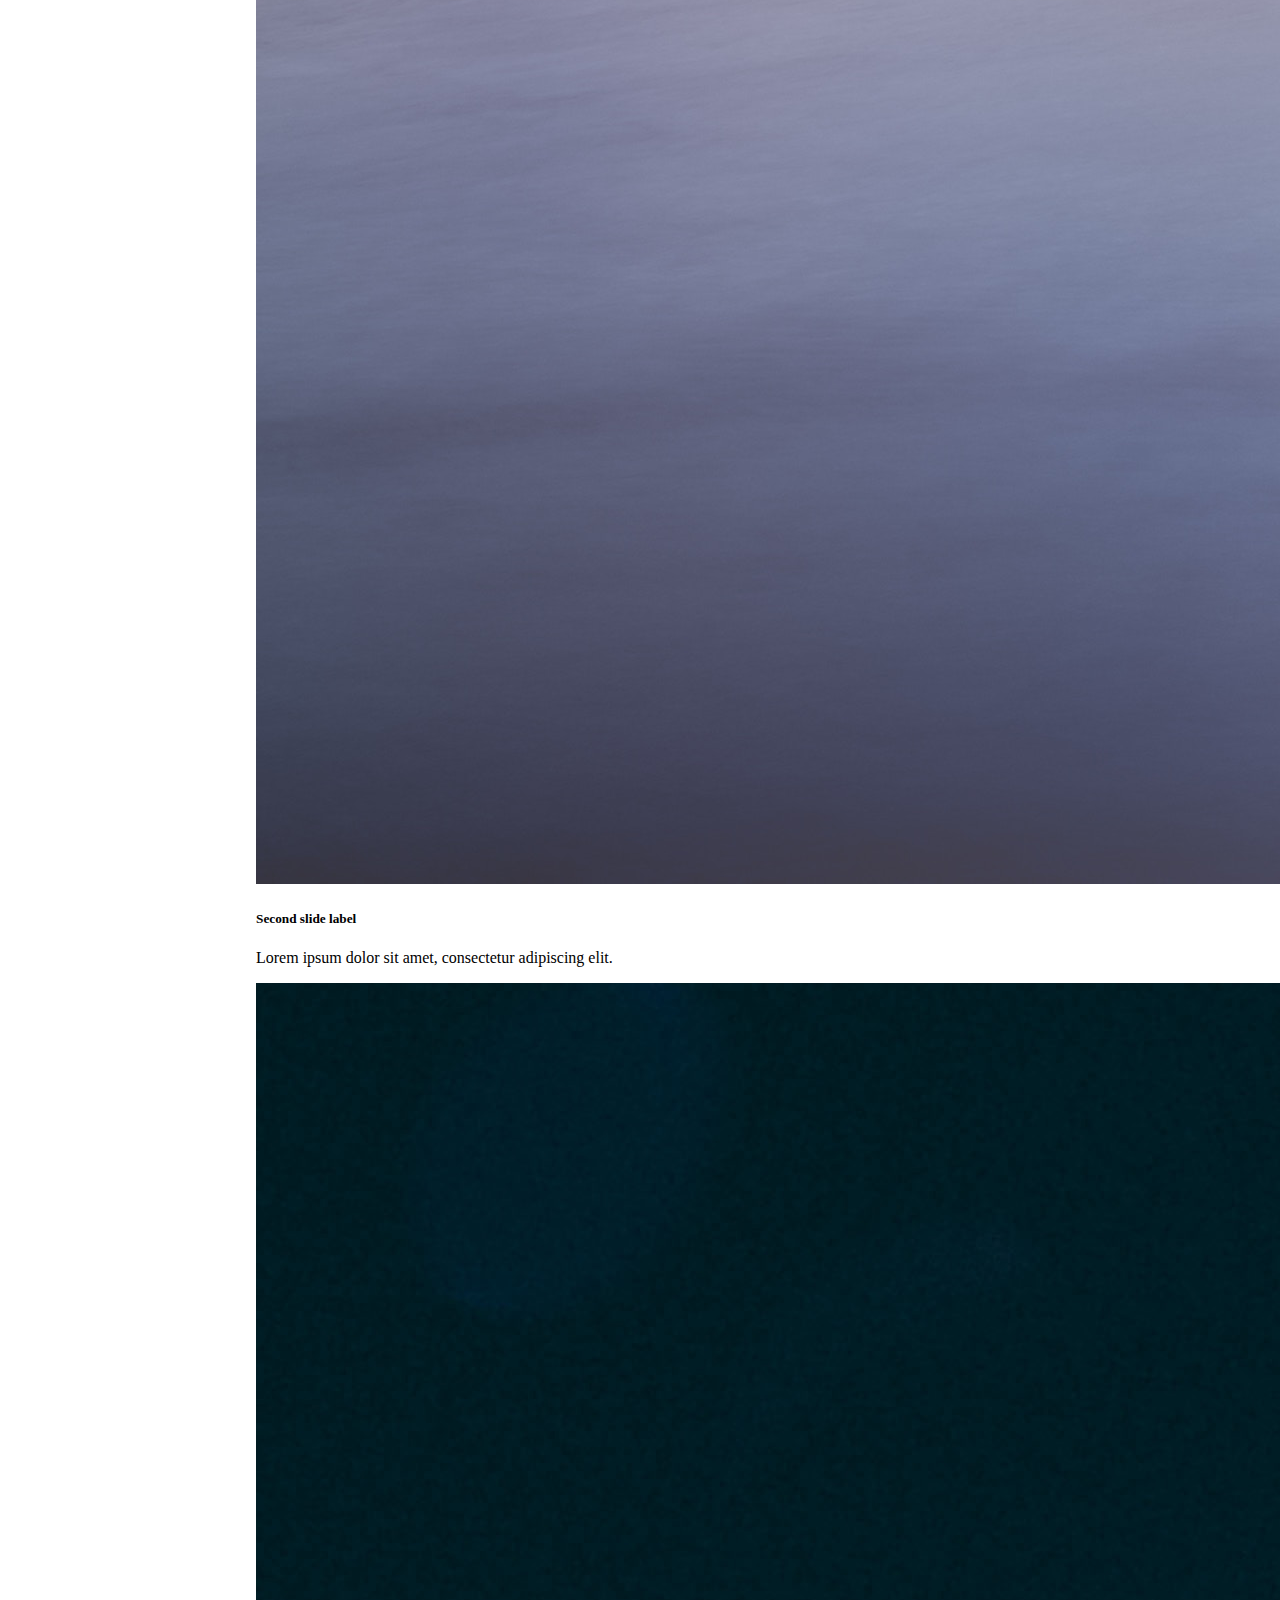
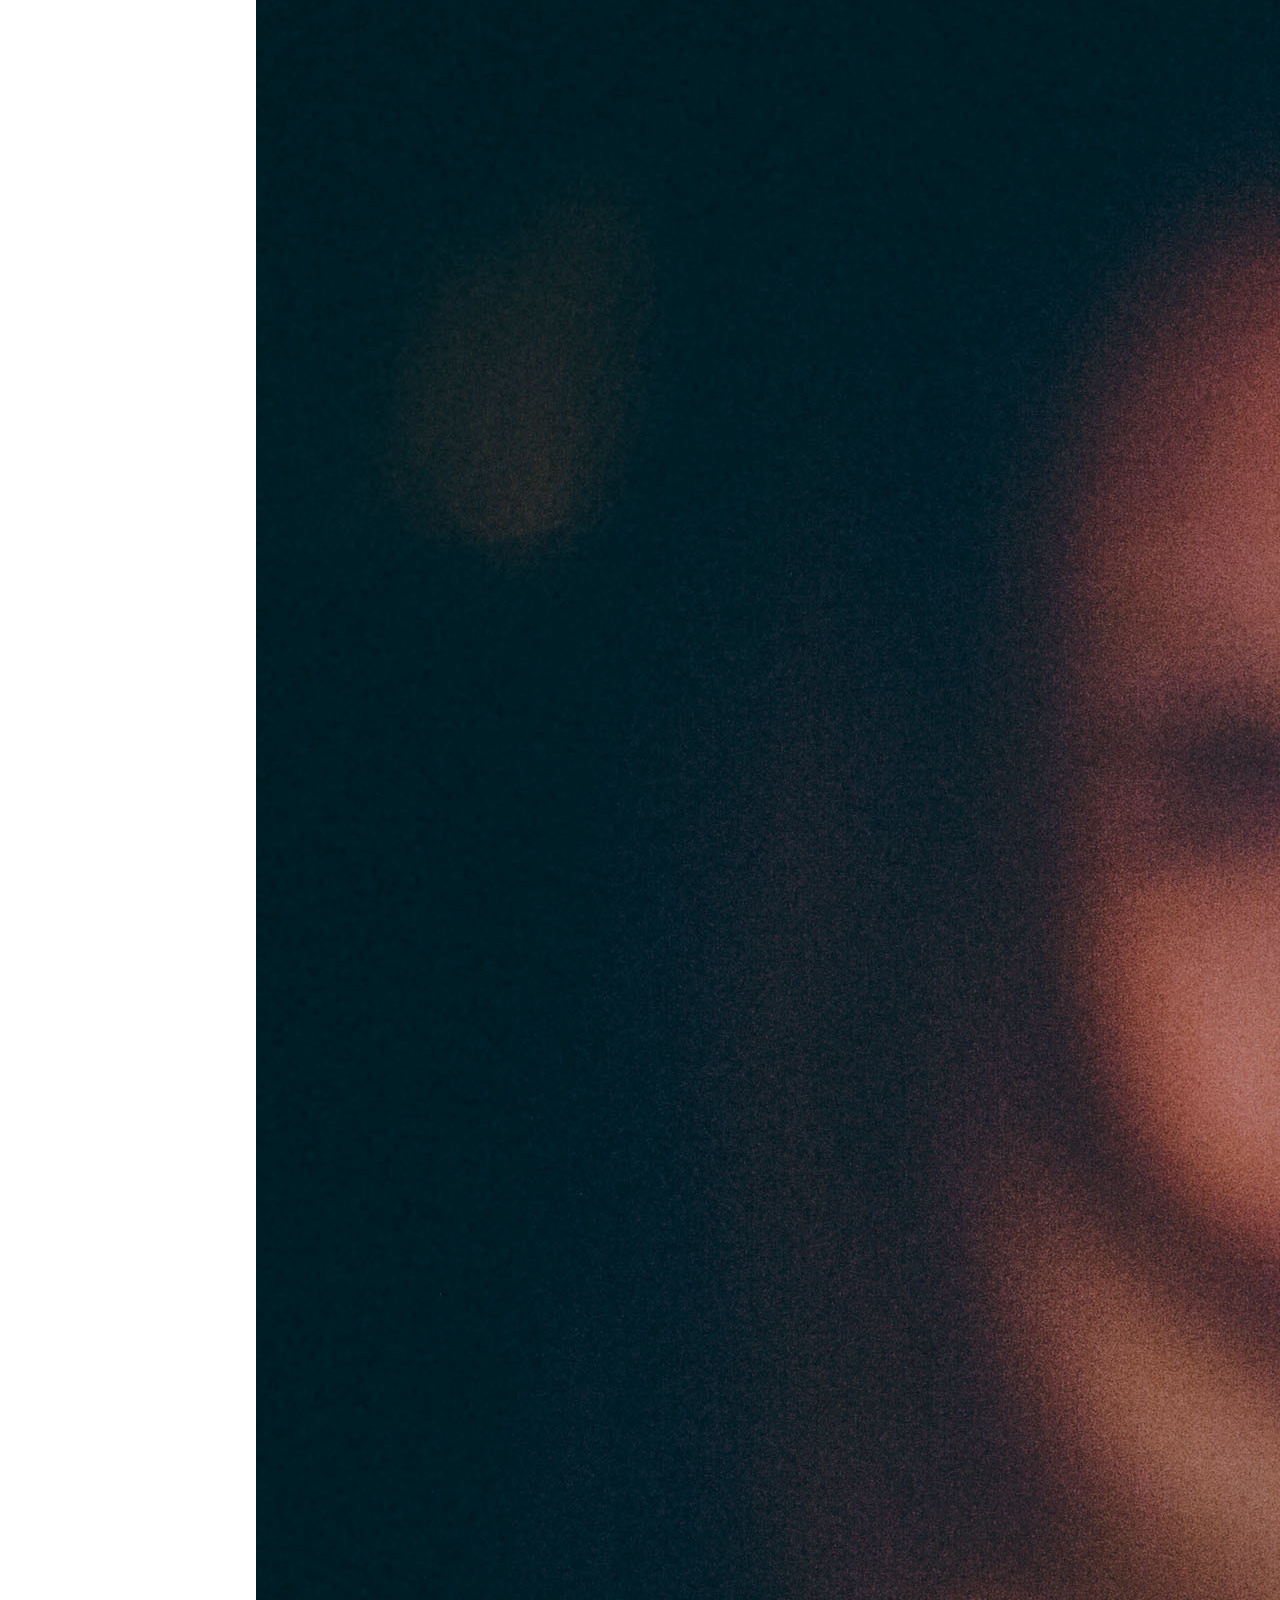
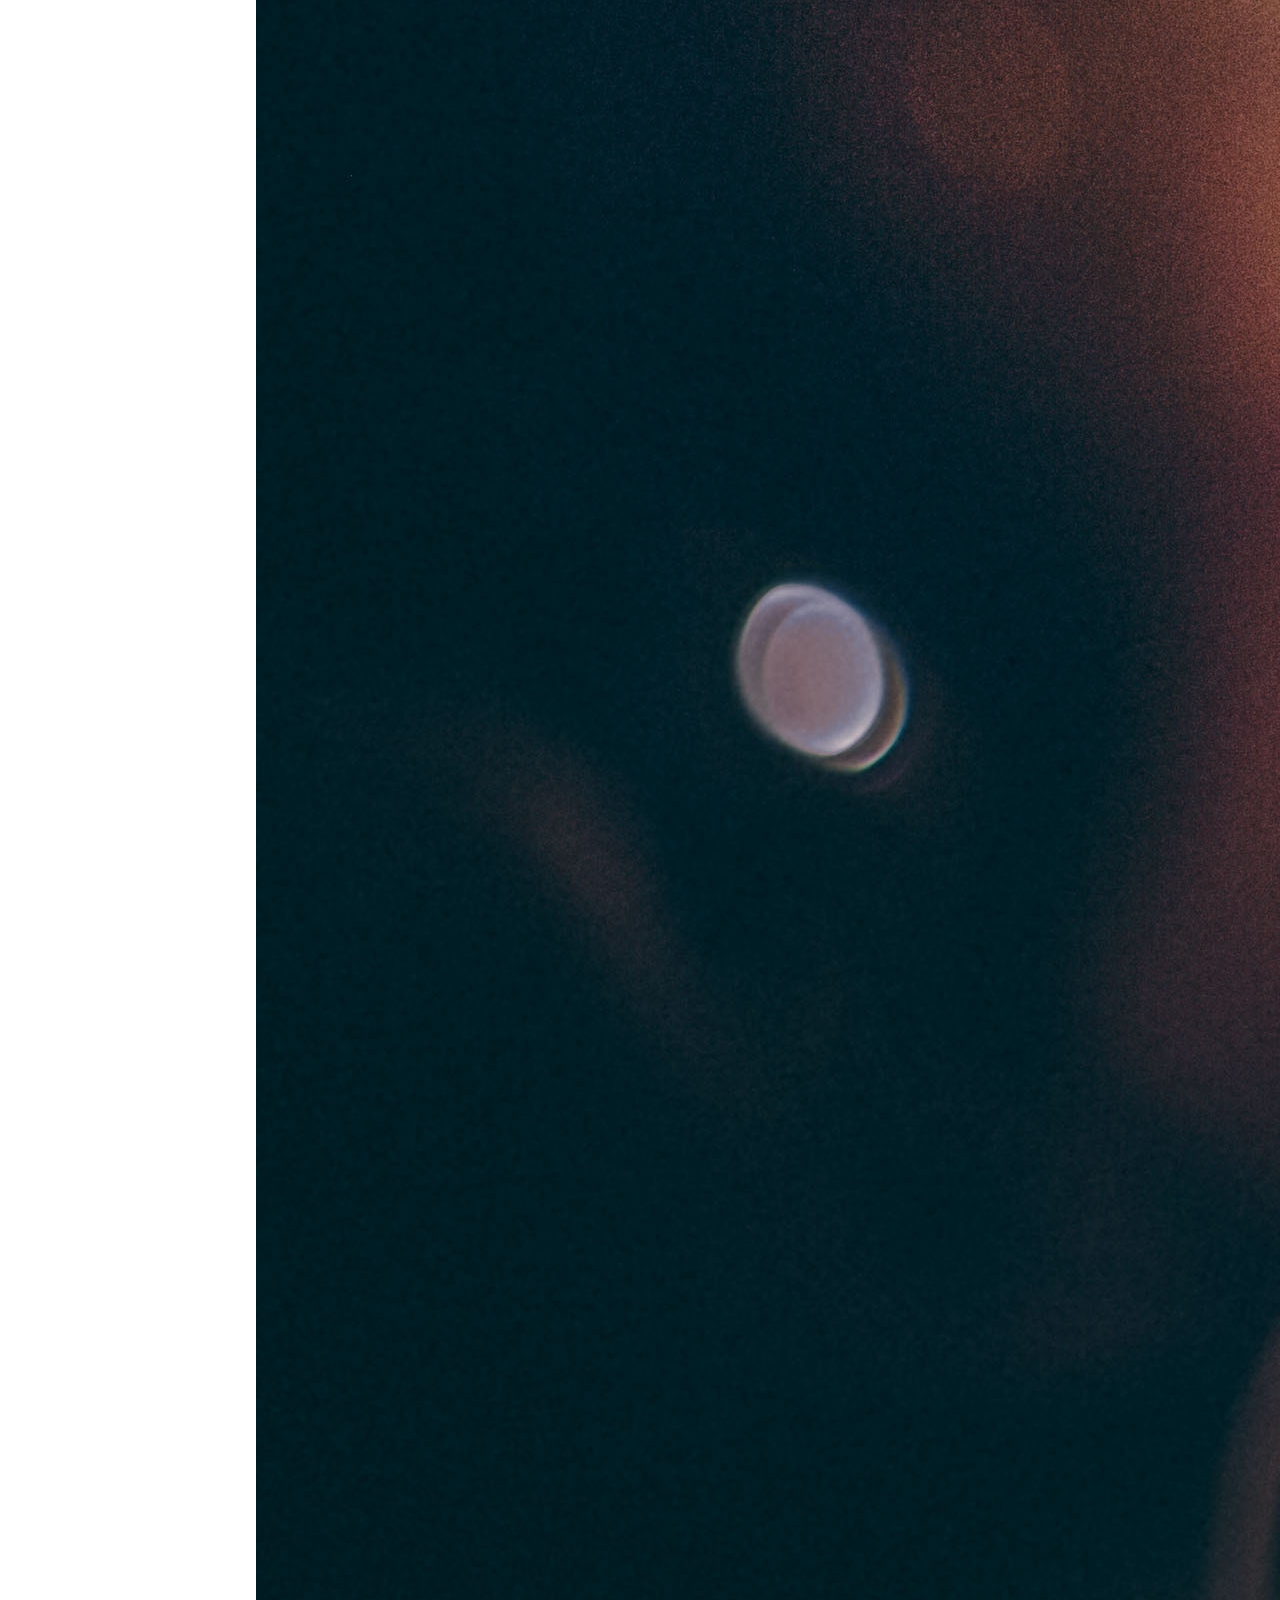
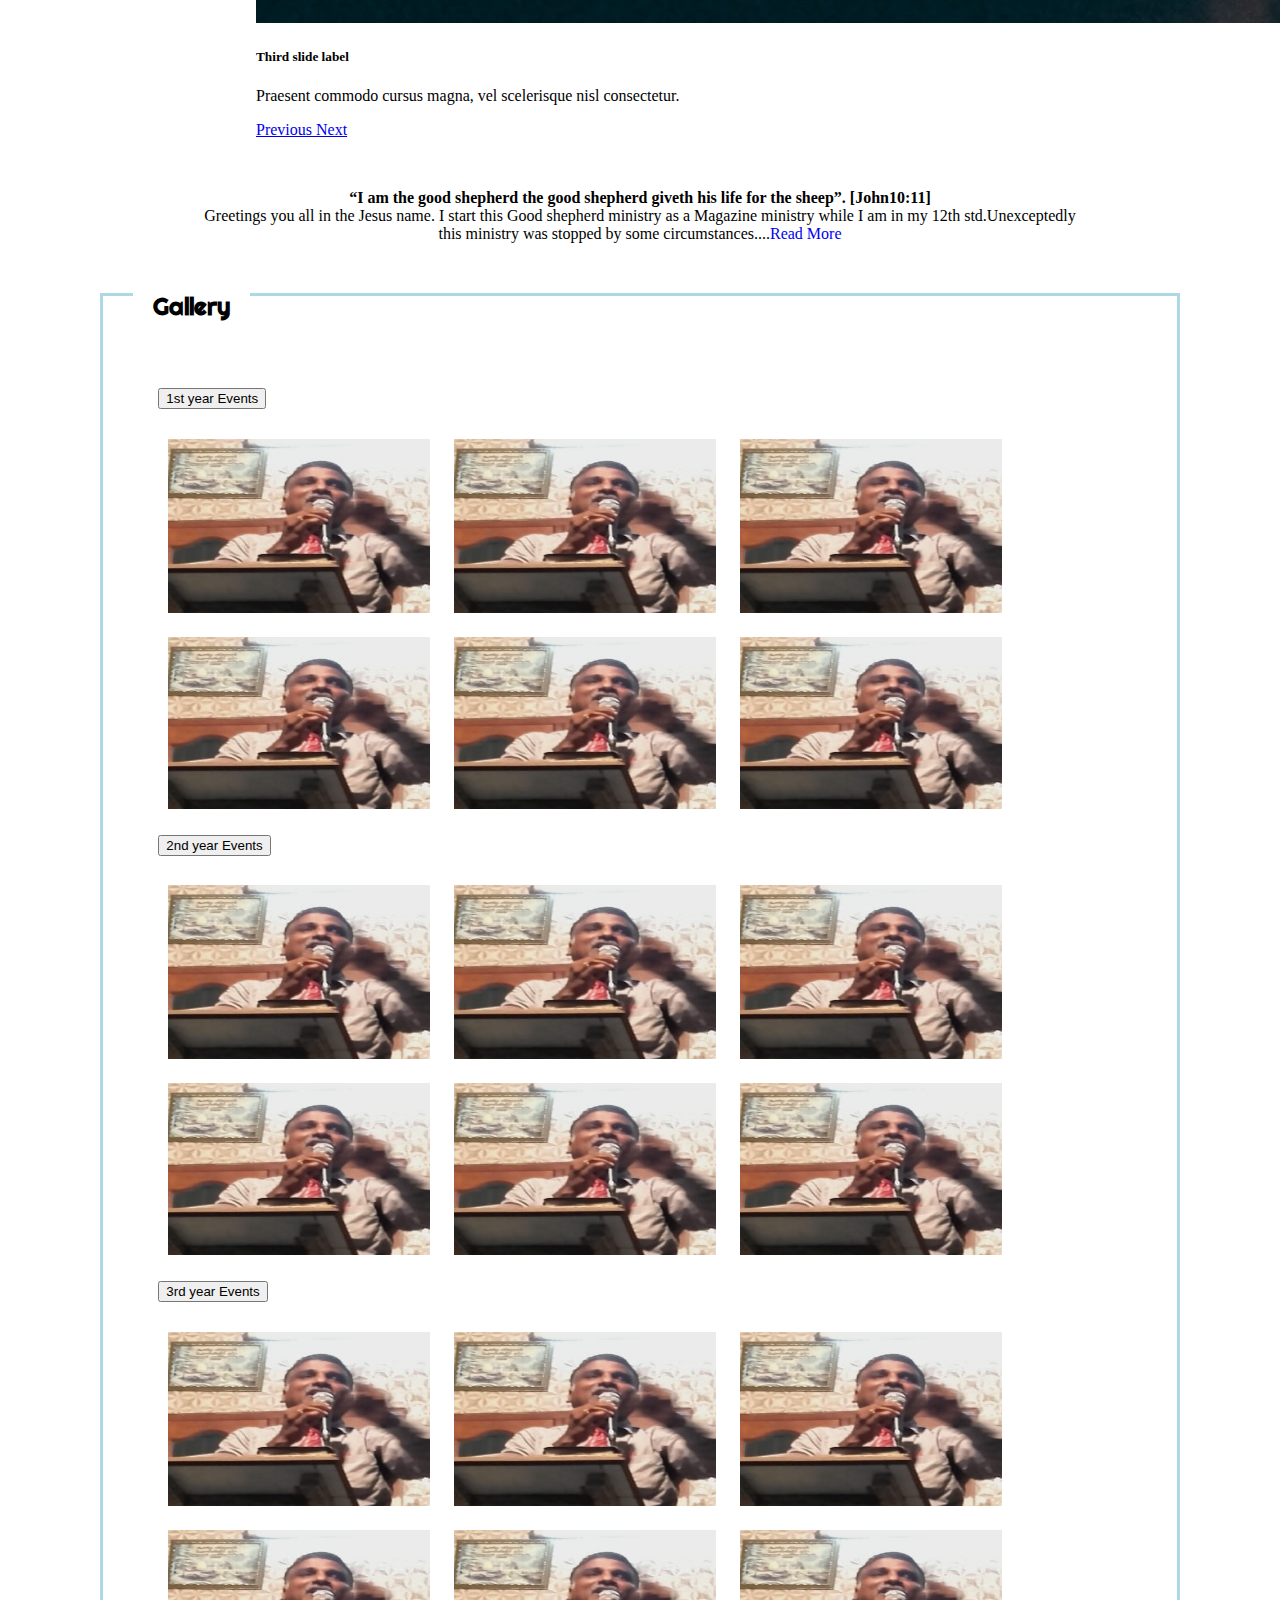
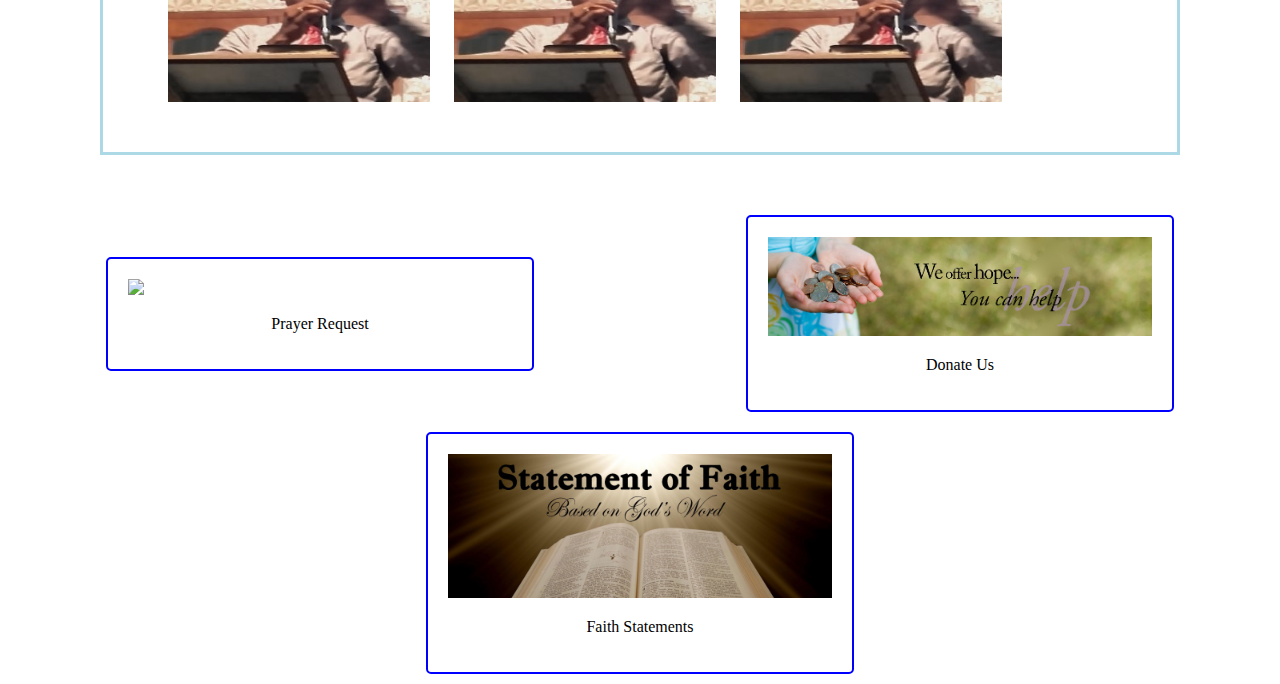
==== commit 0c2bbbf3: "goyya" ====
--- a/index.html
+++ b/index.html
@@ -89,8 +89,11 @@
 		</div>
 
 		<div class="intro">
-		        <b>I am the good shepherd the good shepherd giveth his life for the sheep. [John10:11]</b><br>
-Greetings you all in the Jesus name. I start this Good shepherd ministry as a Magazine ministry while  I am in my 12th std.Unexceptedly this ministry was stopped by some circumstances....<a href="about.html" style="text-decoration: none;">Read More</a>      
+
+
+		        <b>“I am the good shepherd the good shepherd giveth his life for the sheep”. [John10:11]</b><br>
+Greetings you all in the Jesus name. I start this Good shepherd ministry as a Magazine ministry while  I am in my 12th std.Unexceptedly this ministry was stopped by some circumstances....<a href="about.html" style="text-decoration: none;">Read More</a> 
+     
 		</div>
 	</div>
 
@@ -181,7 +184,7 @@
 		<div class="button-container">
 			<div class="button">
 				<a href="form.html" style="text-decoration: none; color: inherit;">
-						<img src="https://cdn.pixabay.com/photo/2018/08/17/10/10/tea-lights-3612508_960_720.jpg">
+						<img src="Prayer.jpg">
 						<p >Prayer Request</p>
 				</a>
 			
@@ -190,22 +193,20 @@
 
 			<div class="button">
 				<a href="donate.html" style="text-decoration: none; color: inherit;">
-				<img src="https://cdn.pixabay.com/photo/2018/08/17/10/10/tea-lights-3612508_960_720.jpg">
+				<img src="donate.jpg">
 				<p>Donate Us</p>
 				</a>
 			</div>
 
 			<div class="button">
-				<img src="https://cdn.pixabay.com/photo/2018/08/17/10/10/tea-lights-3612508_960_720.jpg">
+				<img src="faith.jpg">
 				<p>Faith Statements</p>
 			</div>
 		</div>
 	</div>
 
 
-	<div class="copyright">
-		copyright la ella!!! 
-	</div>
+	
 
 	<script src="https://code.jquery.com/jquery-3.3.1.slim.min.js" integrity="sha384-q8i/X+965DzO0rT7abK41JStQIAqVgRVzpbzo5smXKp4YfRvH+8abtTE1Pi6jizo" crossorigin="anonymous"></script>
 <script src="https://cdnjs.cloudflare.com/ajax/libs/popper.js/1.14.3/umd/popper.min.js" integrity="sha384-ZMP7rVo3mIykV+2+9J3UJ46jBk0WLaUAdn689aCwoqbBJiSnjAK/l8WvCWPIPm49" crossorigin="anonymous"></script>
--- a/style.css
+++ b/style.css
@@ -117,6 +117,17 @@
 	width: 70%;
 }
 
+.intr{
+	padding: 25px;
+	margin-top: 100px;
+	text-align: center;
+	margin-right: 250px;
+	margin-left: 250px;
+	margin-bottom: 123px;
+	  background-color:rgba(0,0,0,0);
+	   box-shadow: 2px 4px 8px 0px rgba(0,0,0,0.5);
+}
+
 .button-container {
 	width: 100%;
 	display: flex;
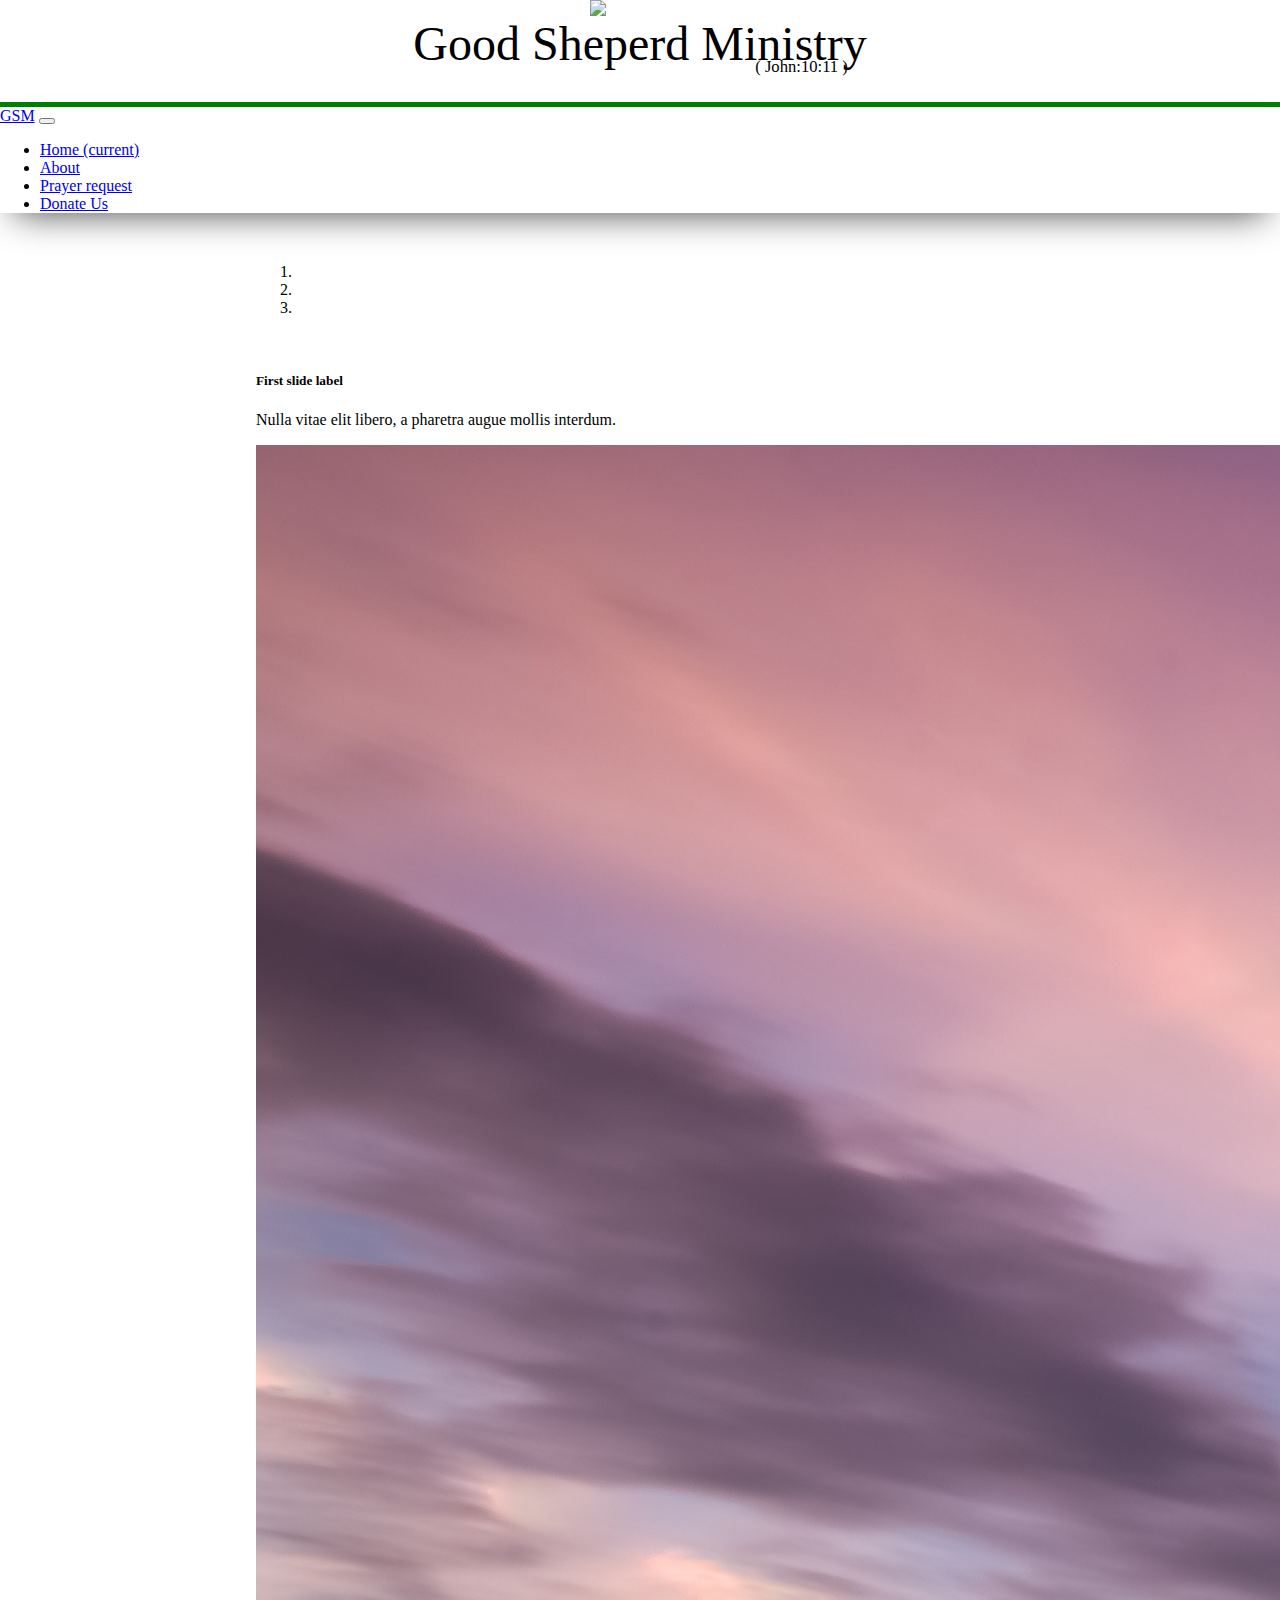
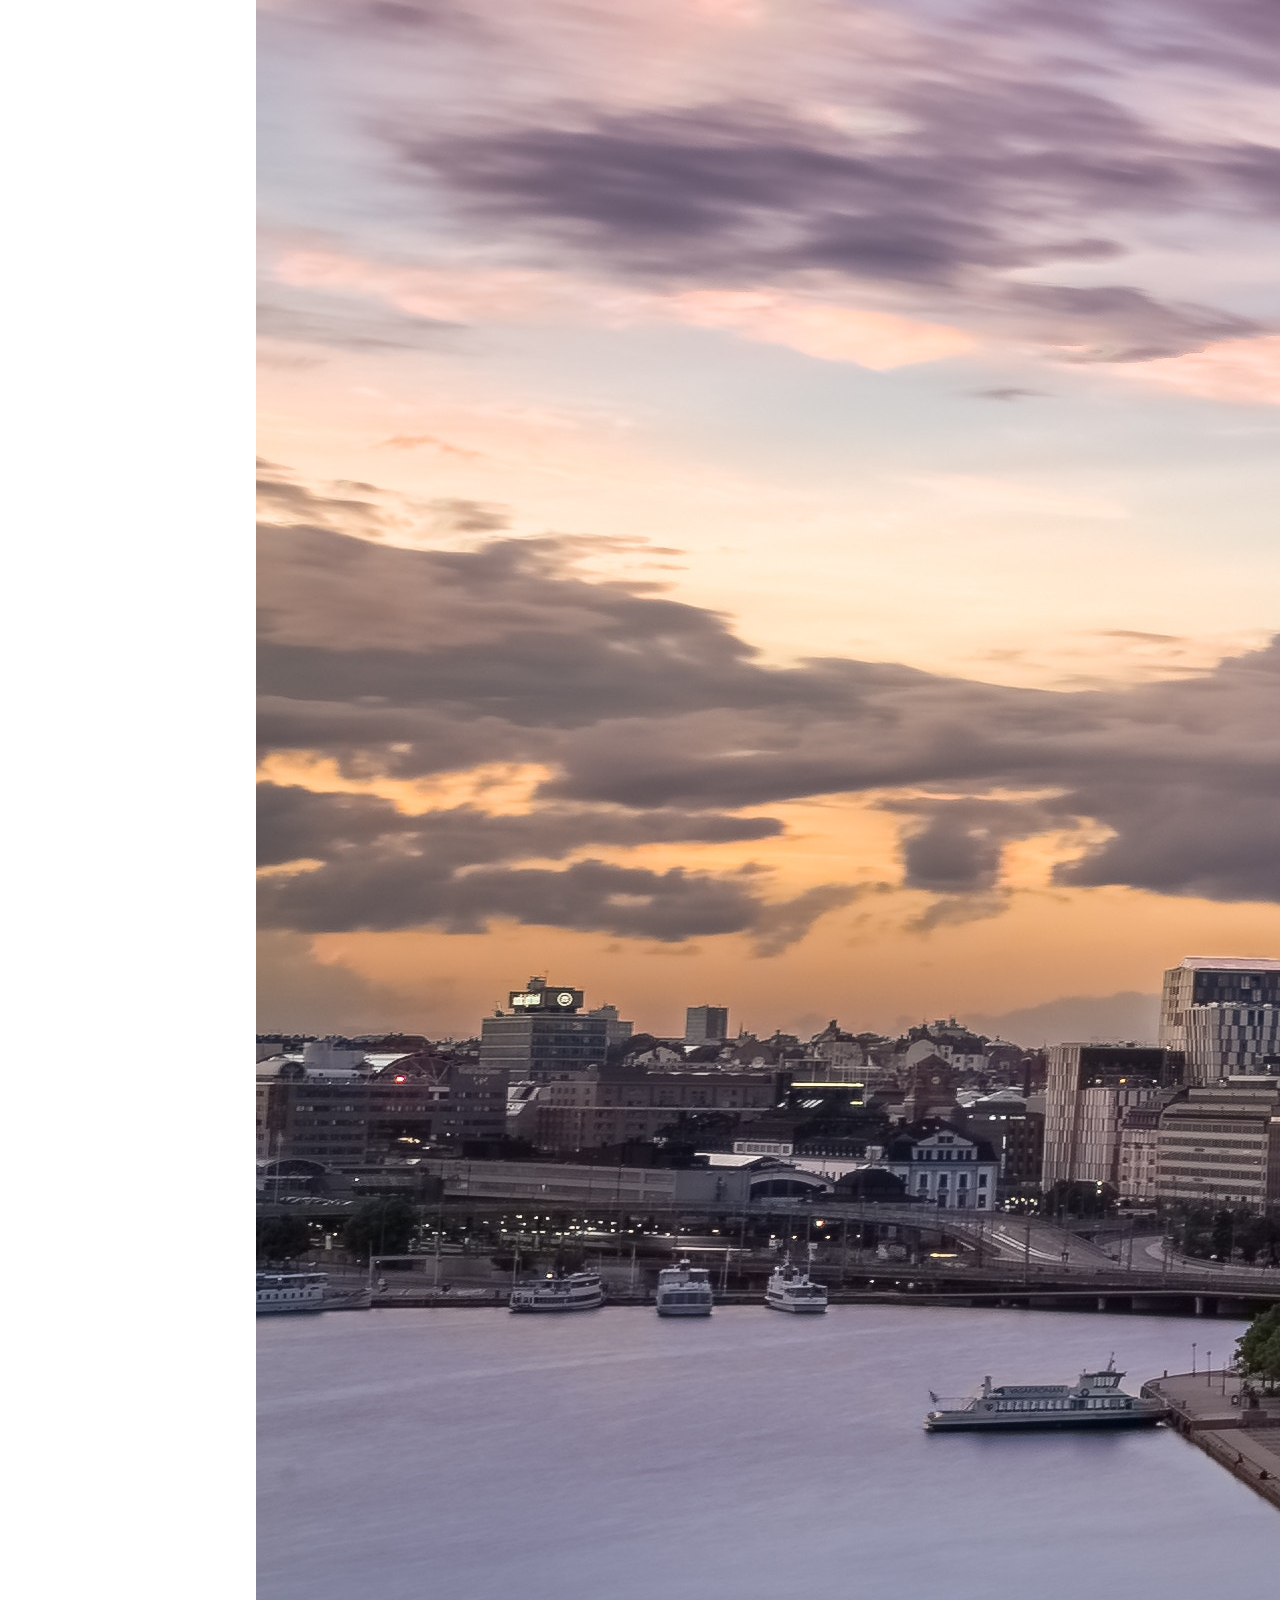
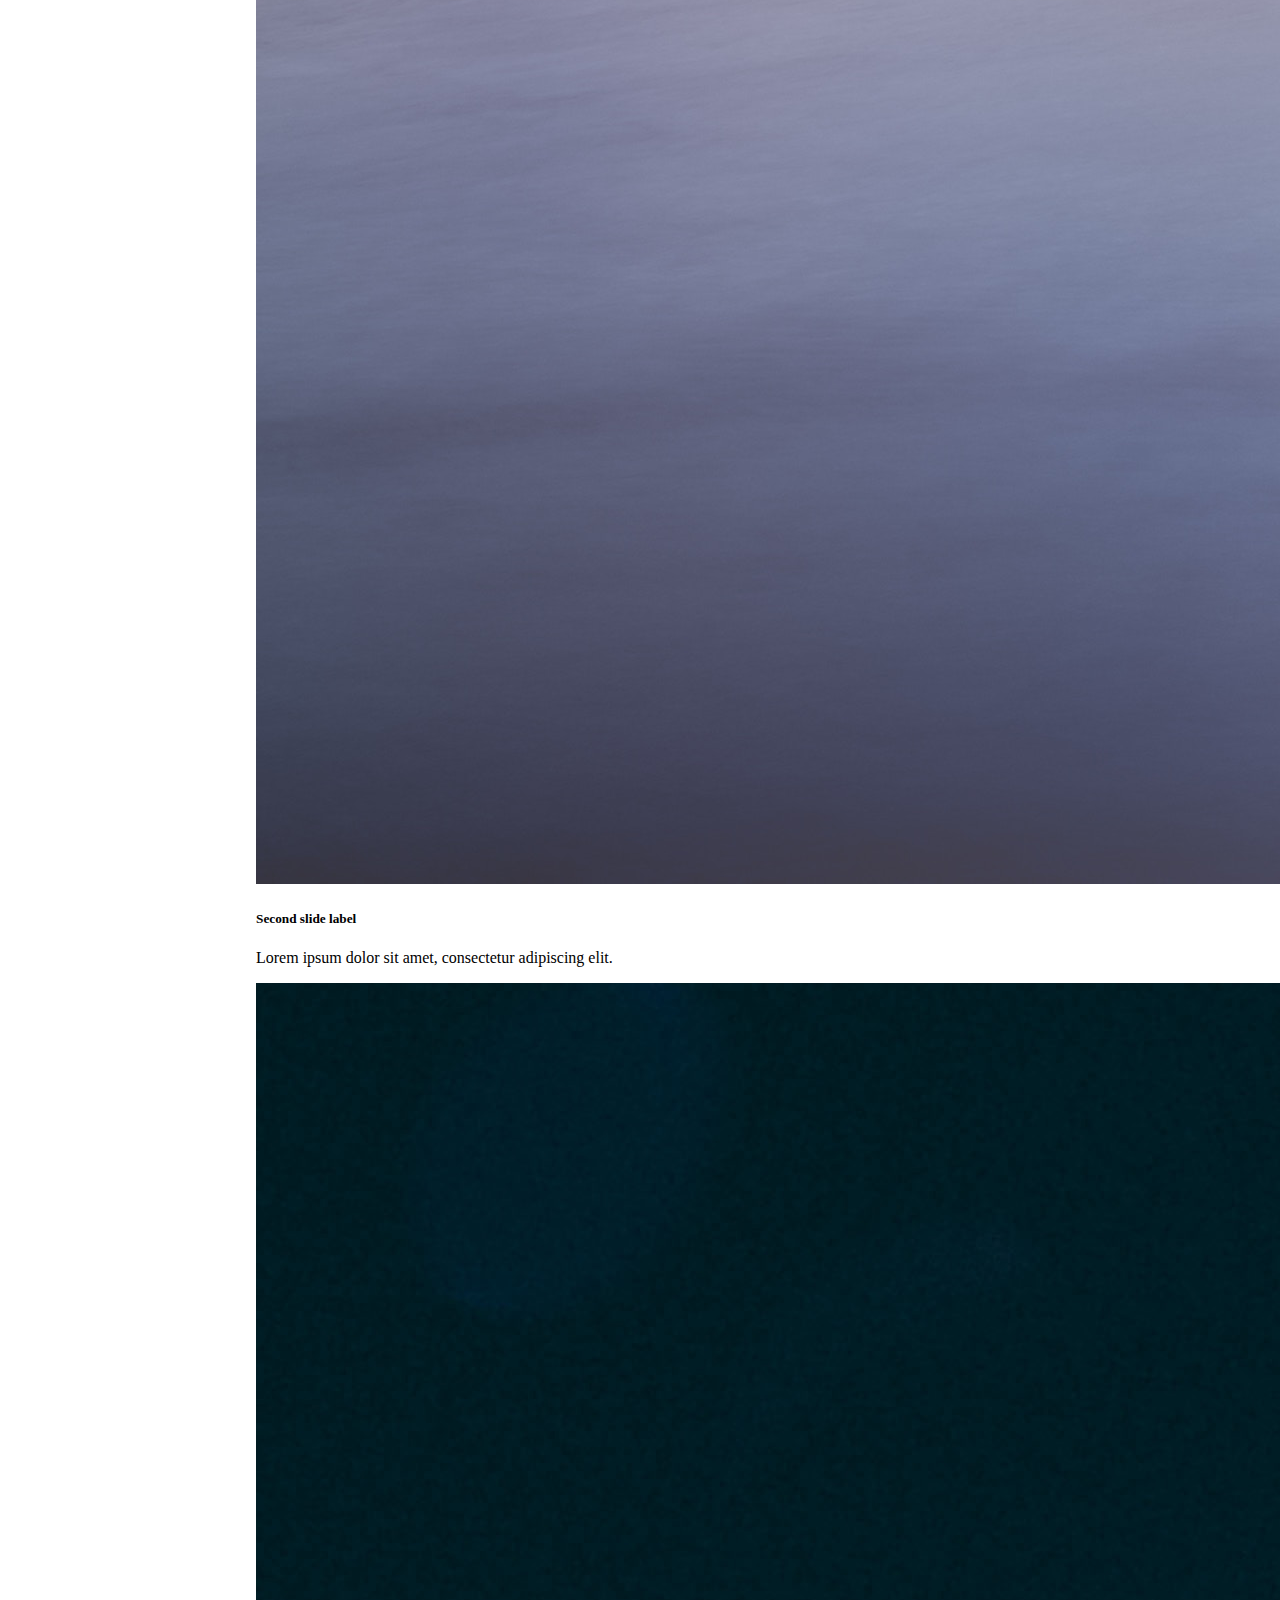
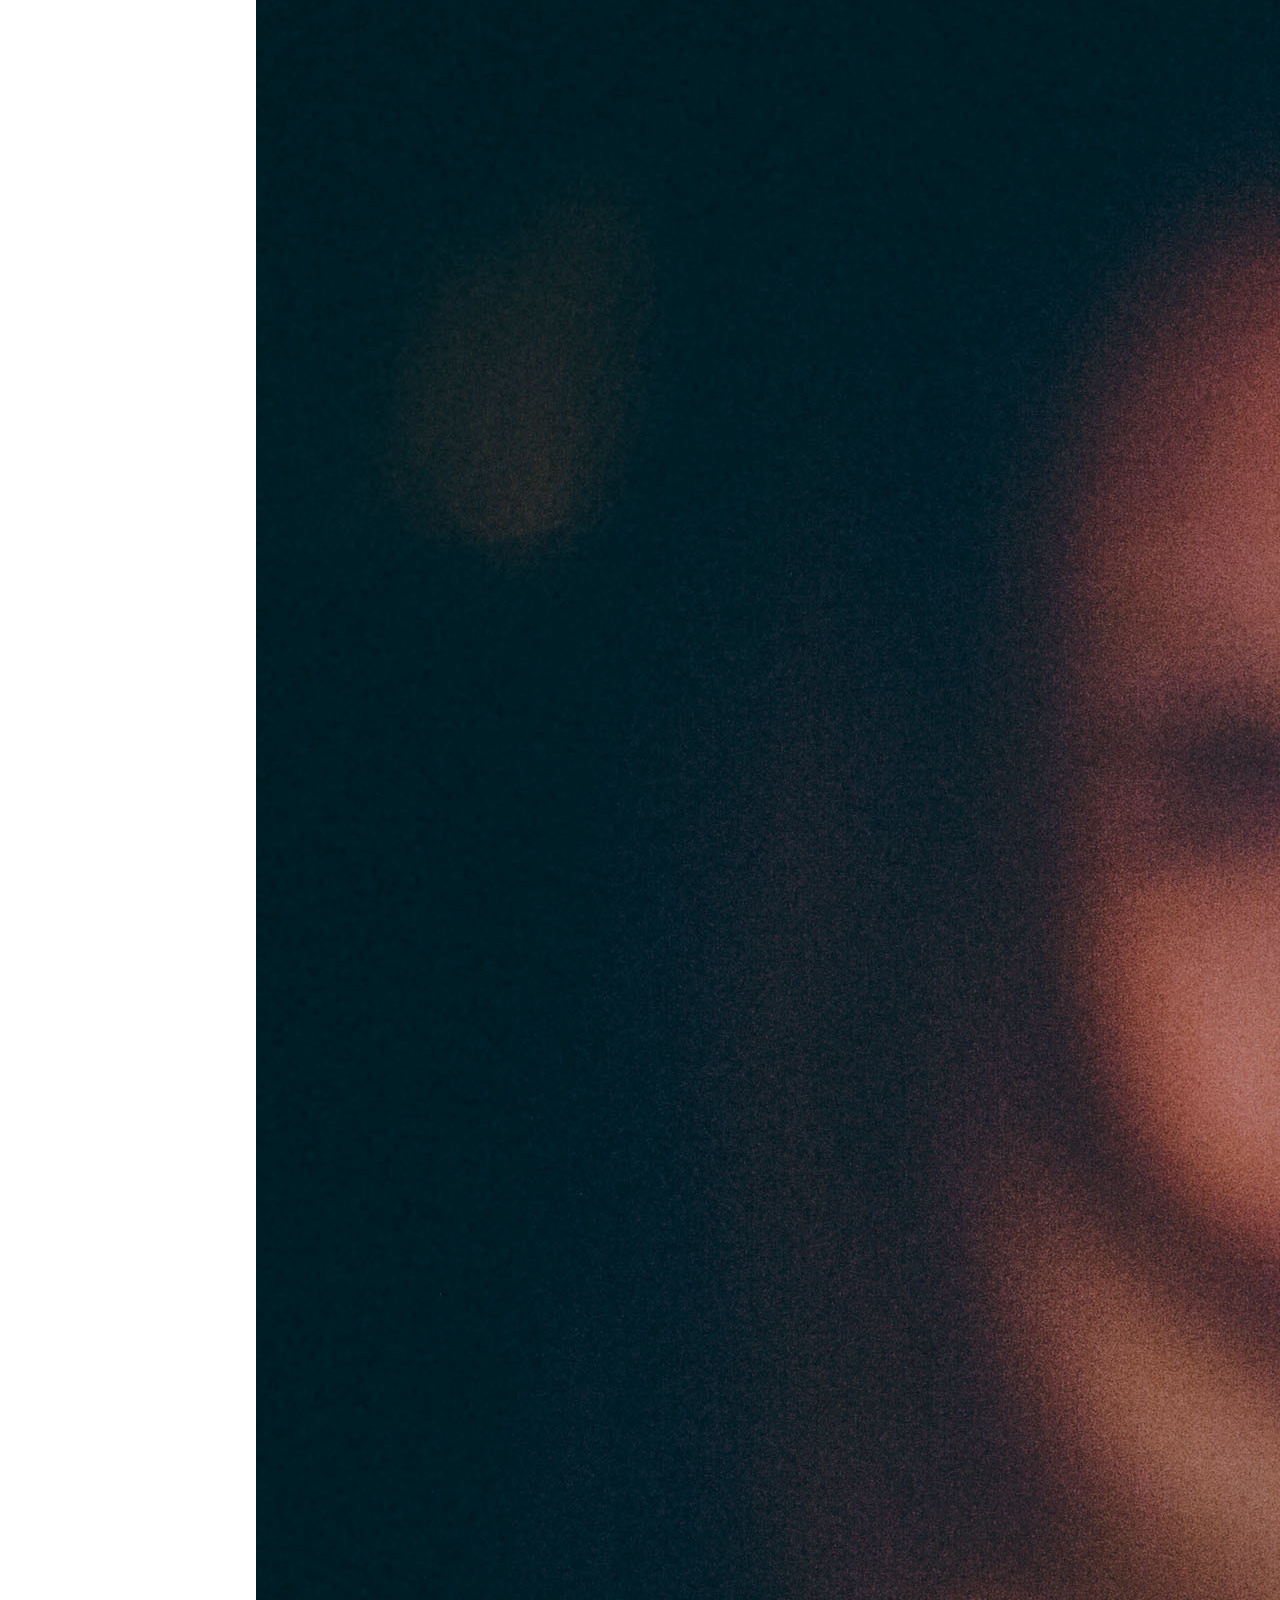
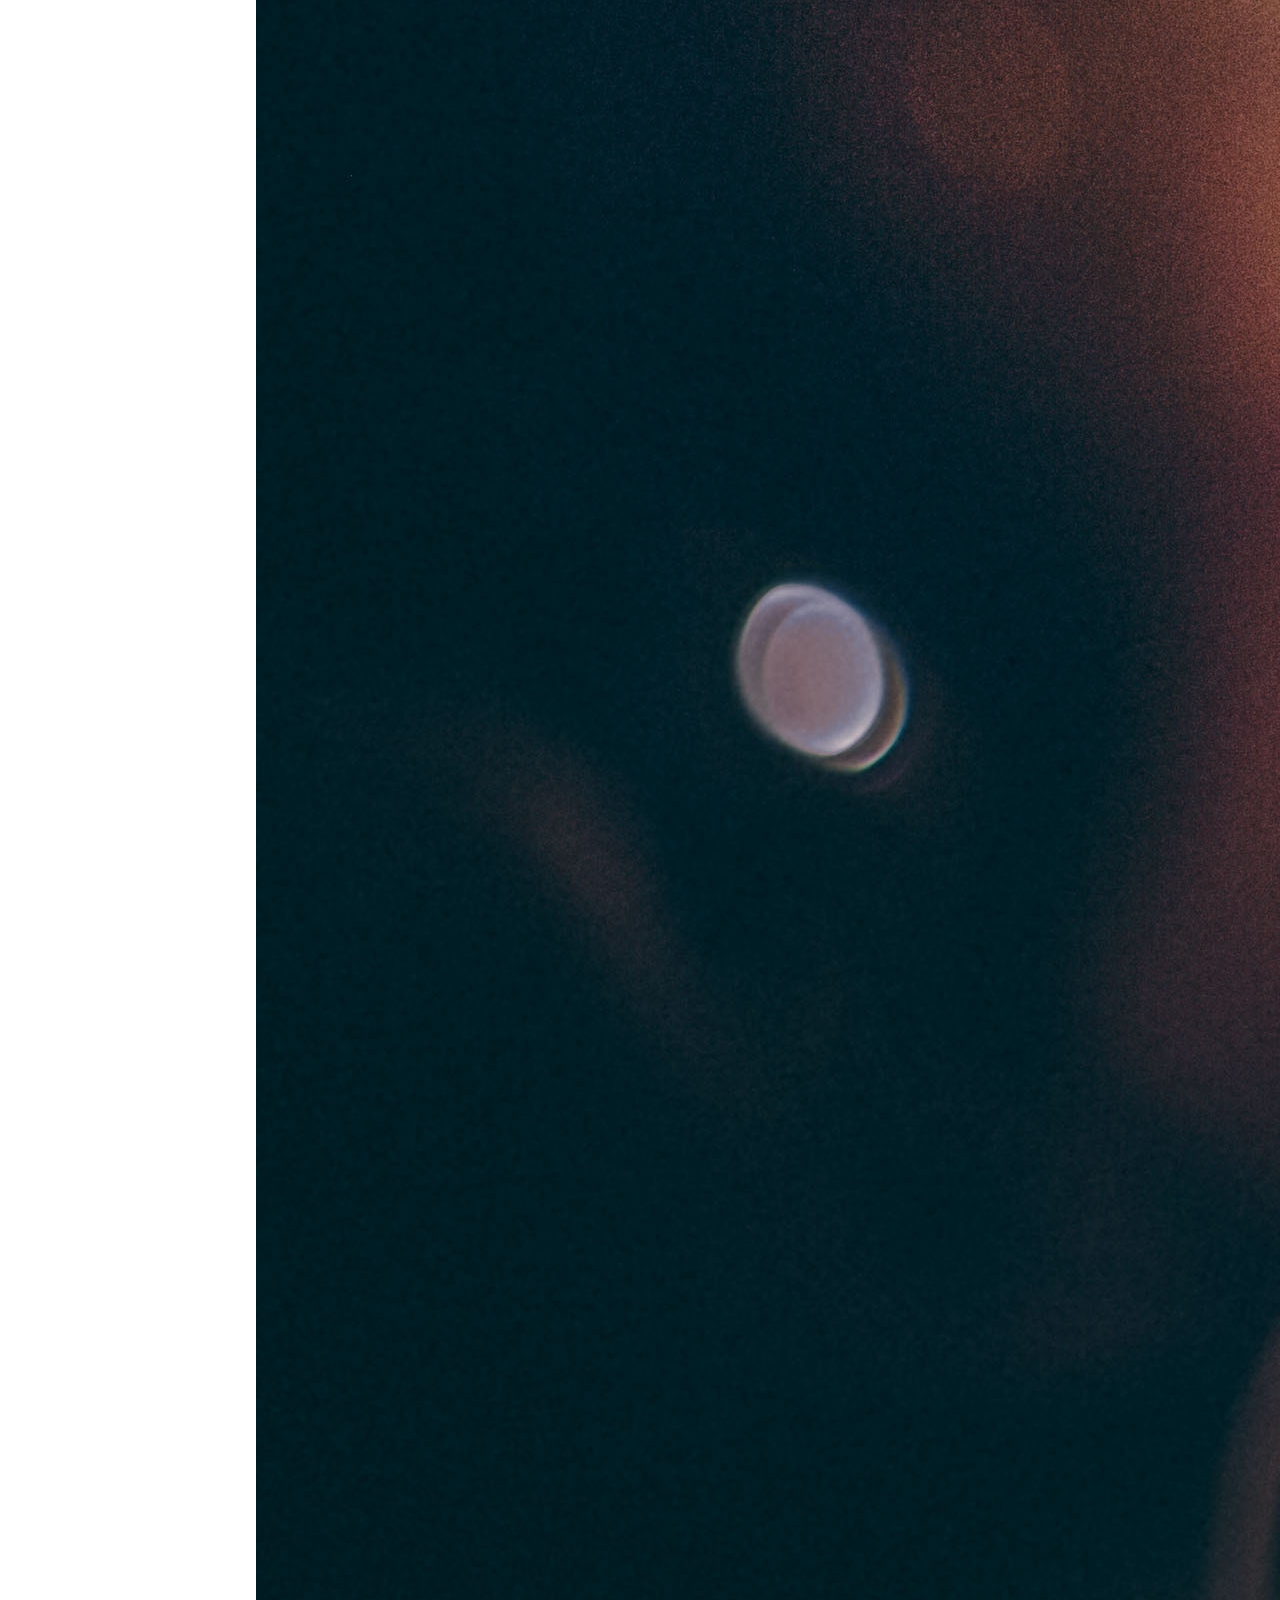
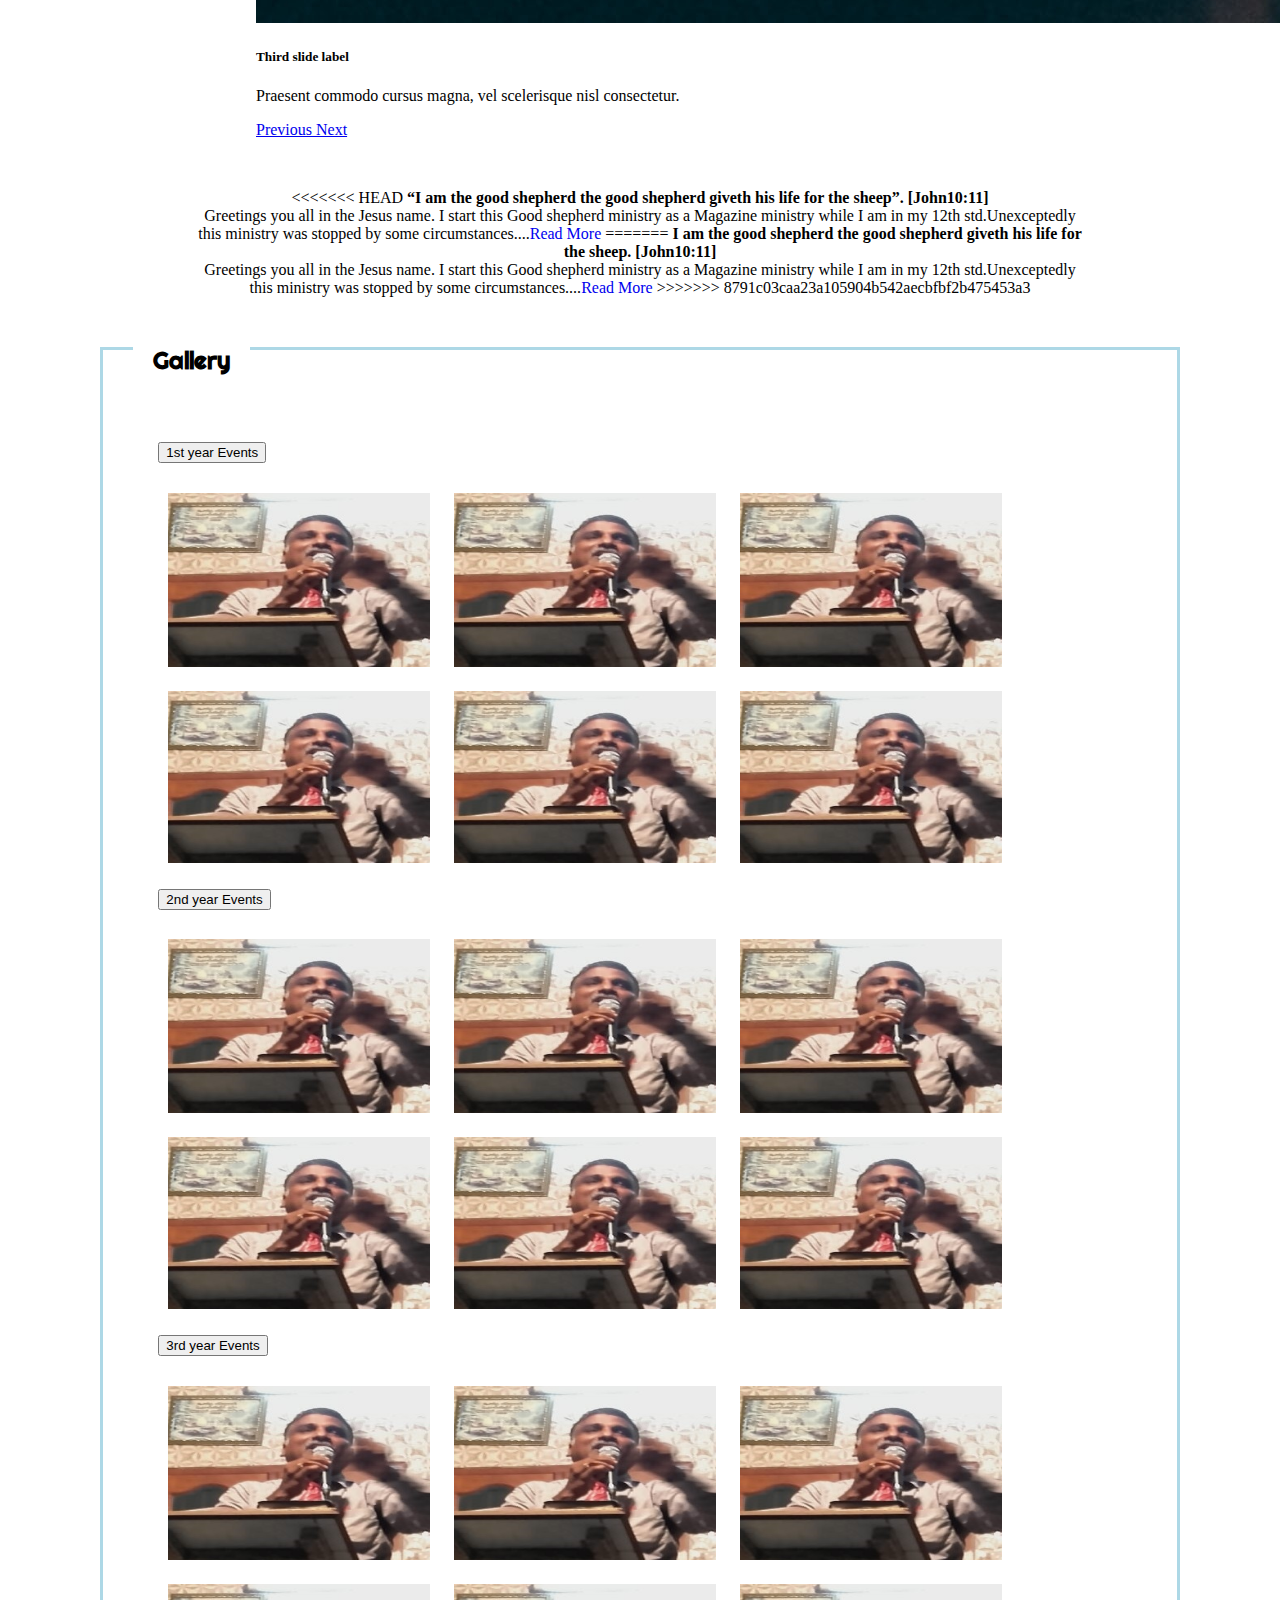
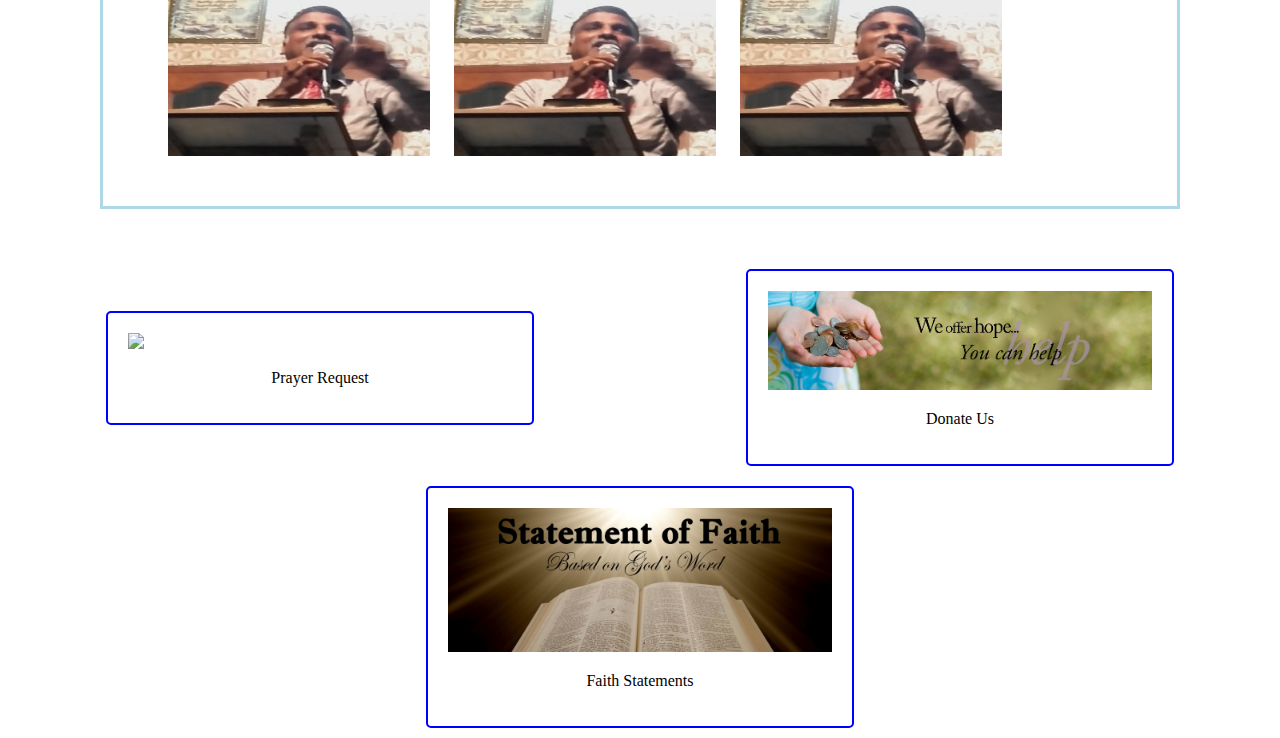
==== commit b590efea: "hoya" ====
--- a/index.html
+++ b/index.html
@@ -89,11 +89,16 @@
 		</div>
 
 		<div class="intro">
+<<<<<<< HEAD
 
 
 		        <b>“I am the good shepherd the good shepherd giveth his life for the sheep”. [John10:11]</b><br>
 Greetings you all in the Jesus name. I start this Good shepherd ministry as a Magazine ministry while  I am in my 12th std.Unexceptedly this ministry was stopped by some circumstances....<a href="about.html" style="text-decoration: none;">Read More</a> 
      
+=======
+		        <b>I am the good shepherd the good shepherd giveth his life for the sheep. [John10:11]</b><br>
+Greetings you all in the Jesus name. I start this Good shepherd ministry as a Magazine ministry while  I am in my 12th std.Unexceptedly this ministry was stopped by some circumstances....<a href="about.html" style="text-decoration: none;">Read More</a>      
+>>>>>>> 8791c03caa23a105904b542aecbfbf2b475453a3
 		</div>
 	</div>
 
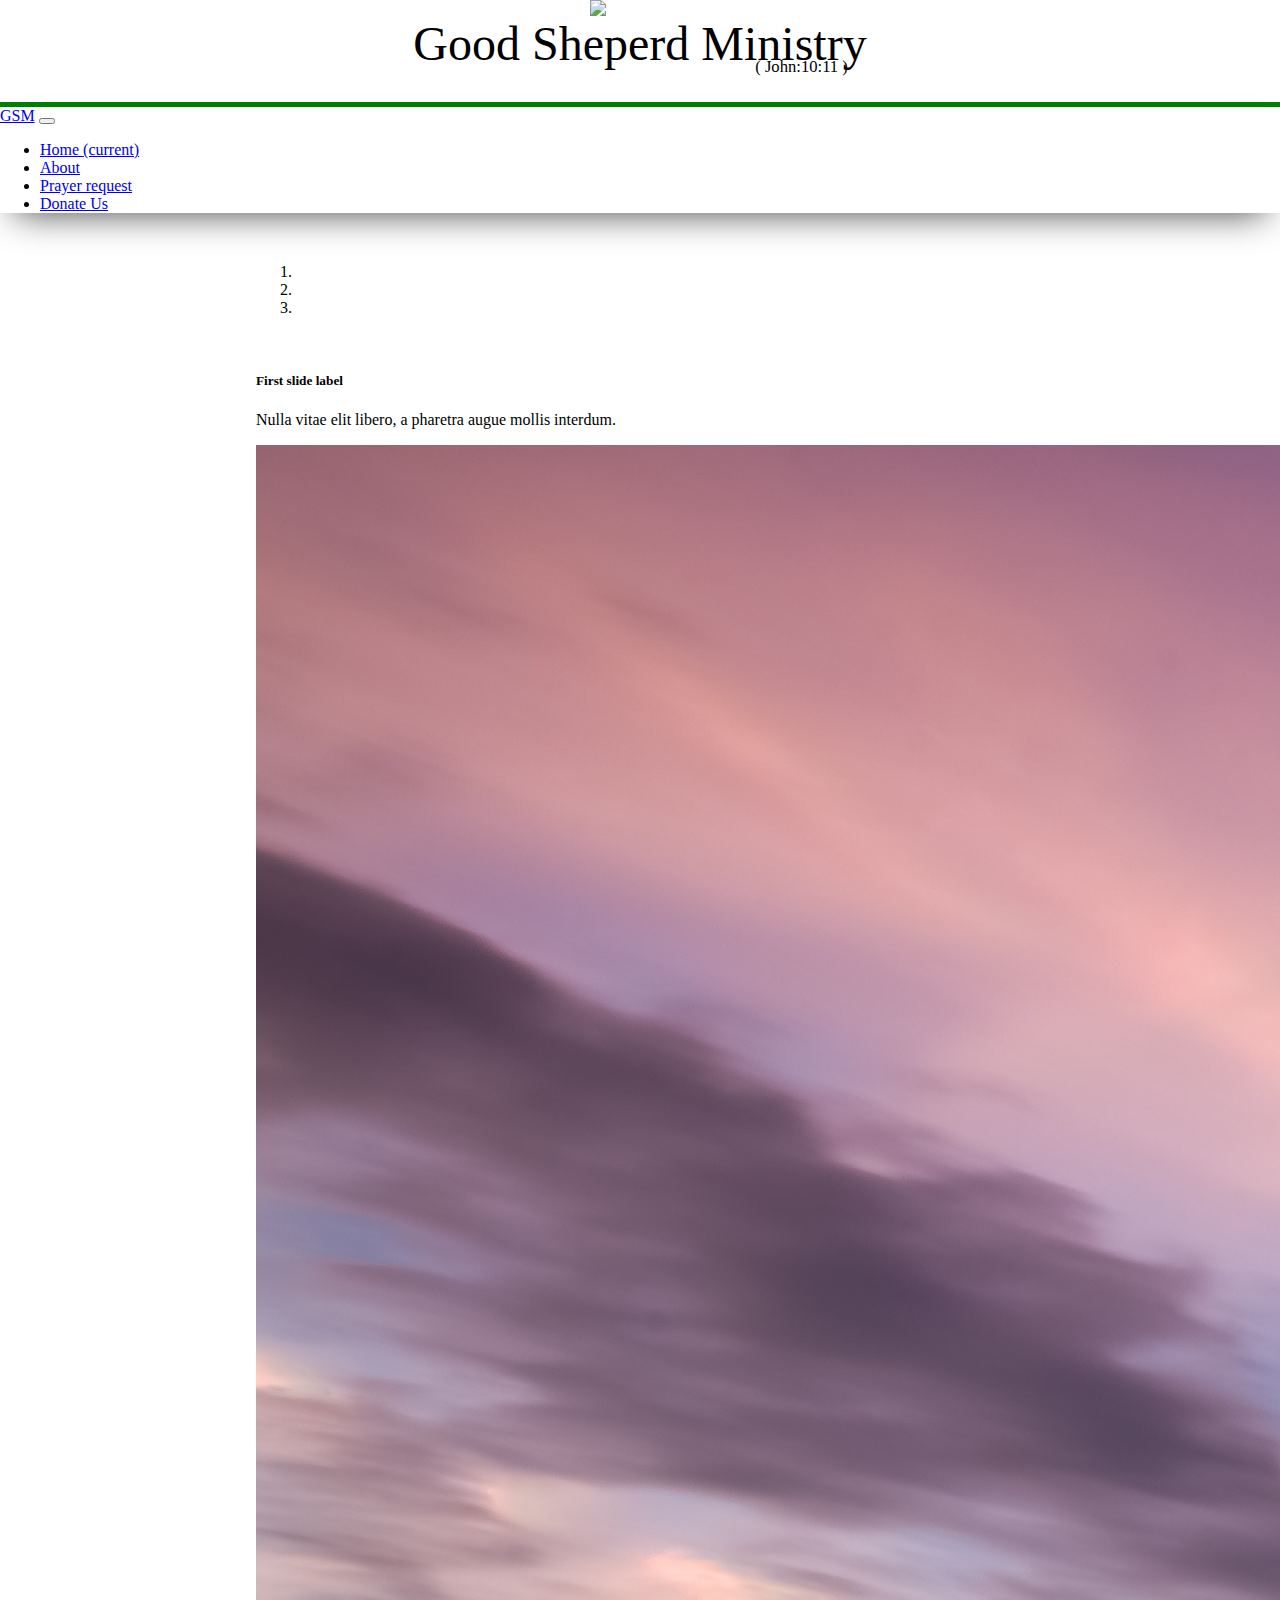
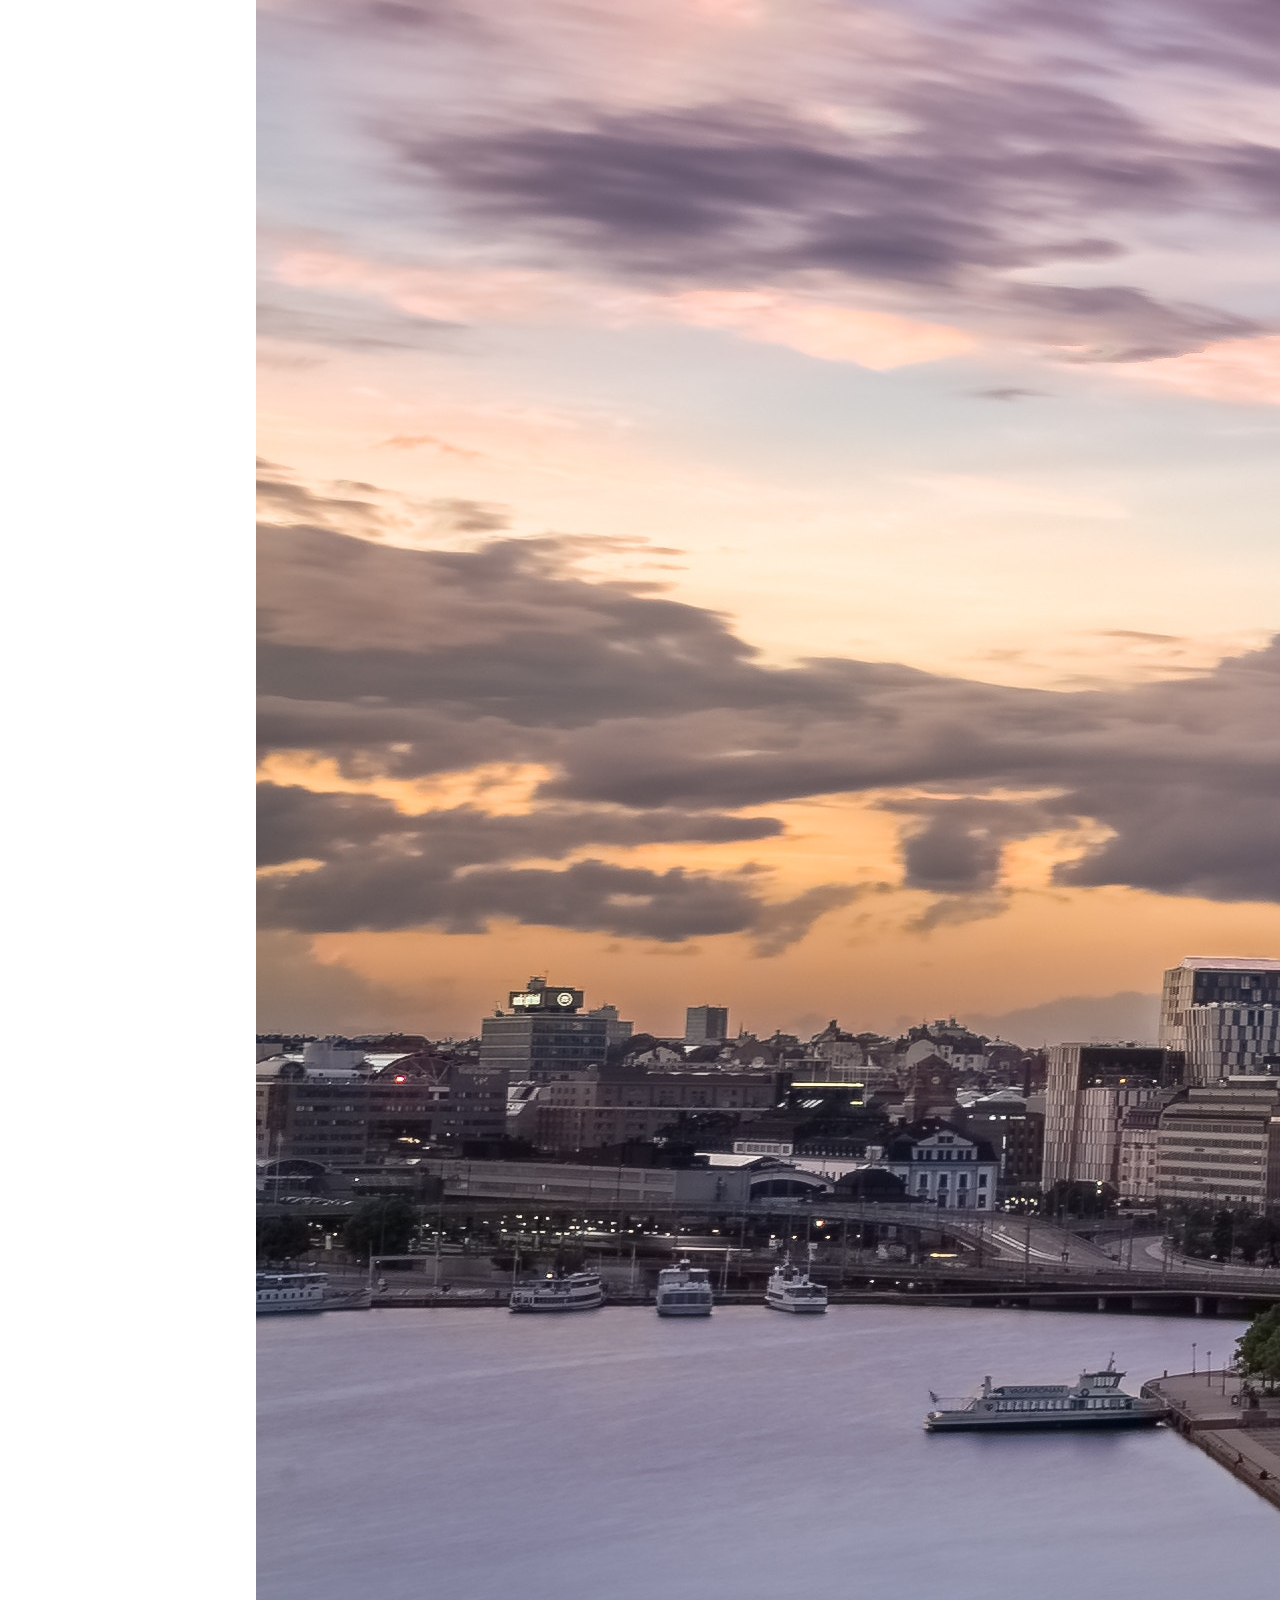
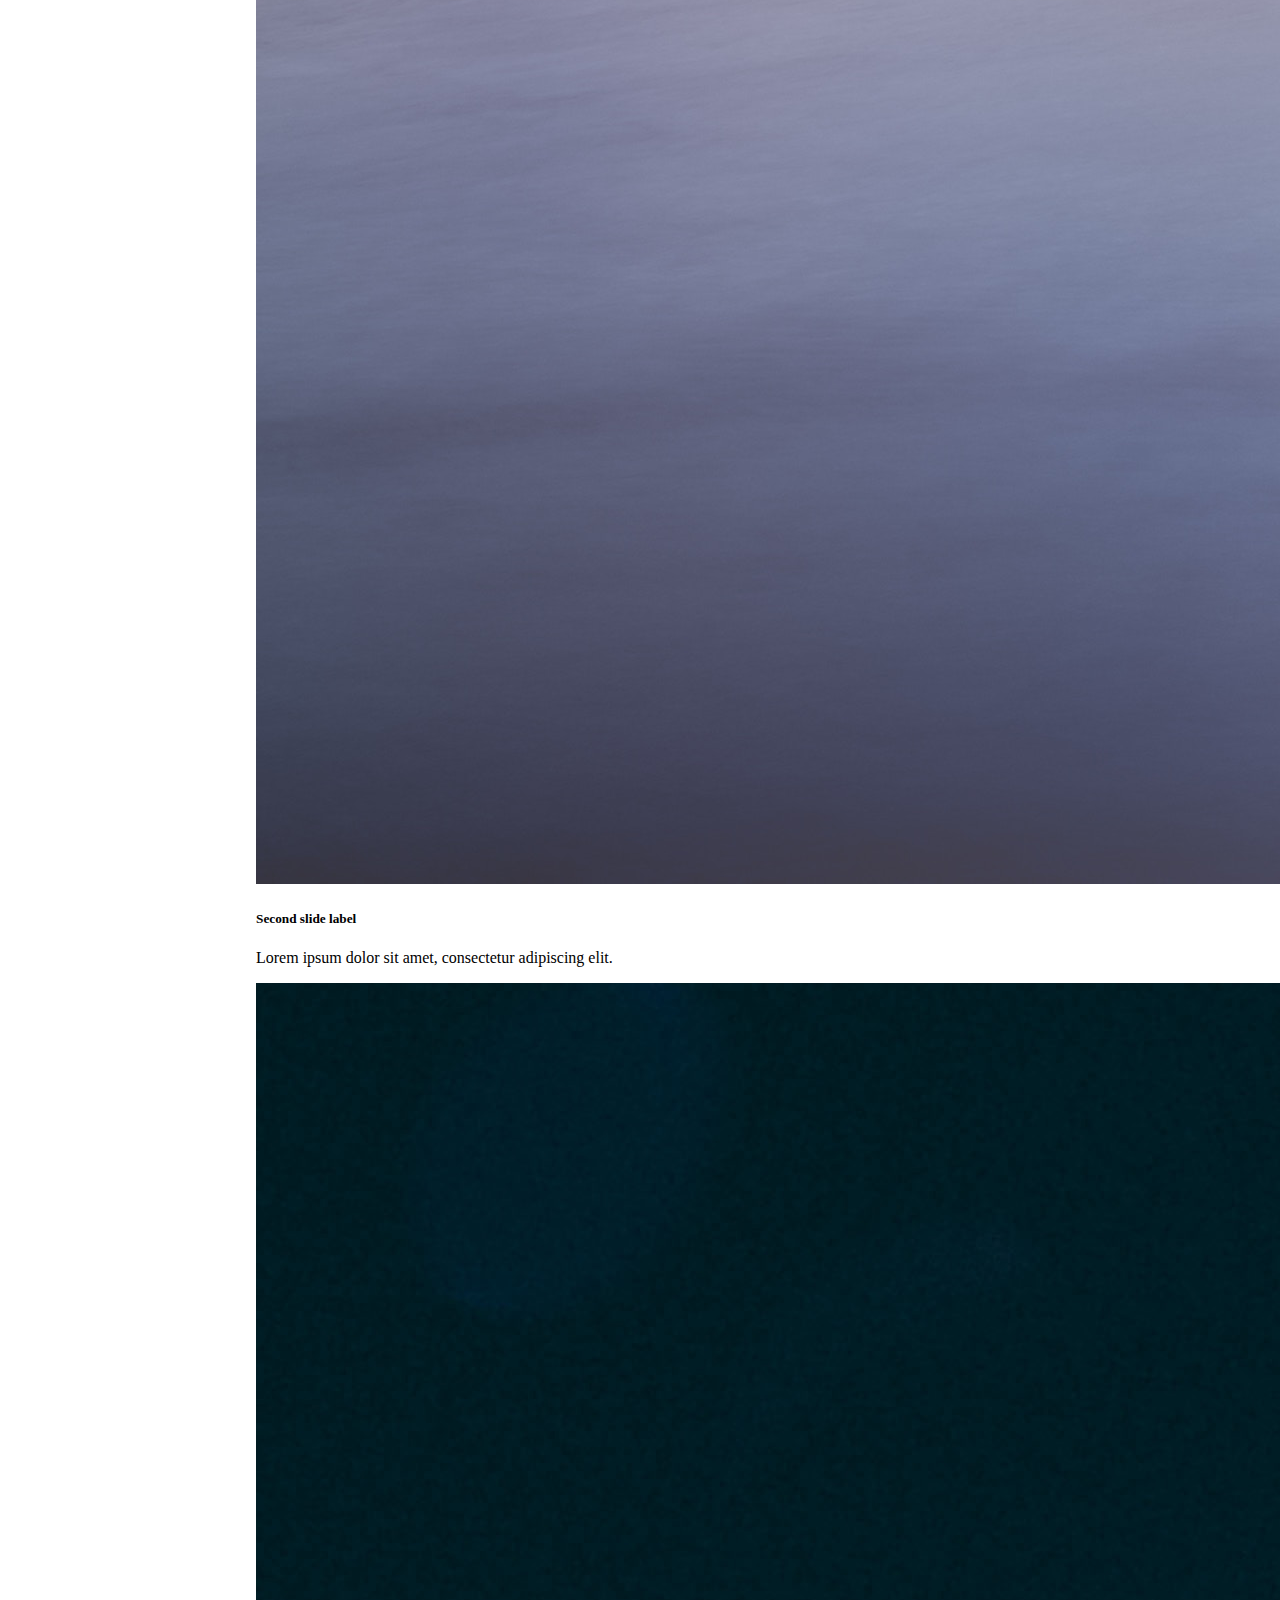
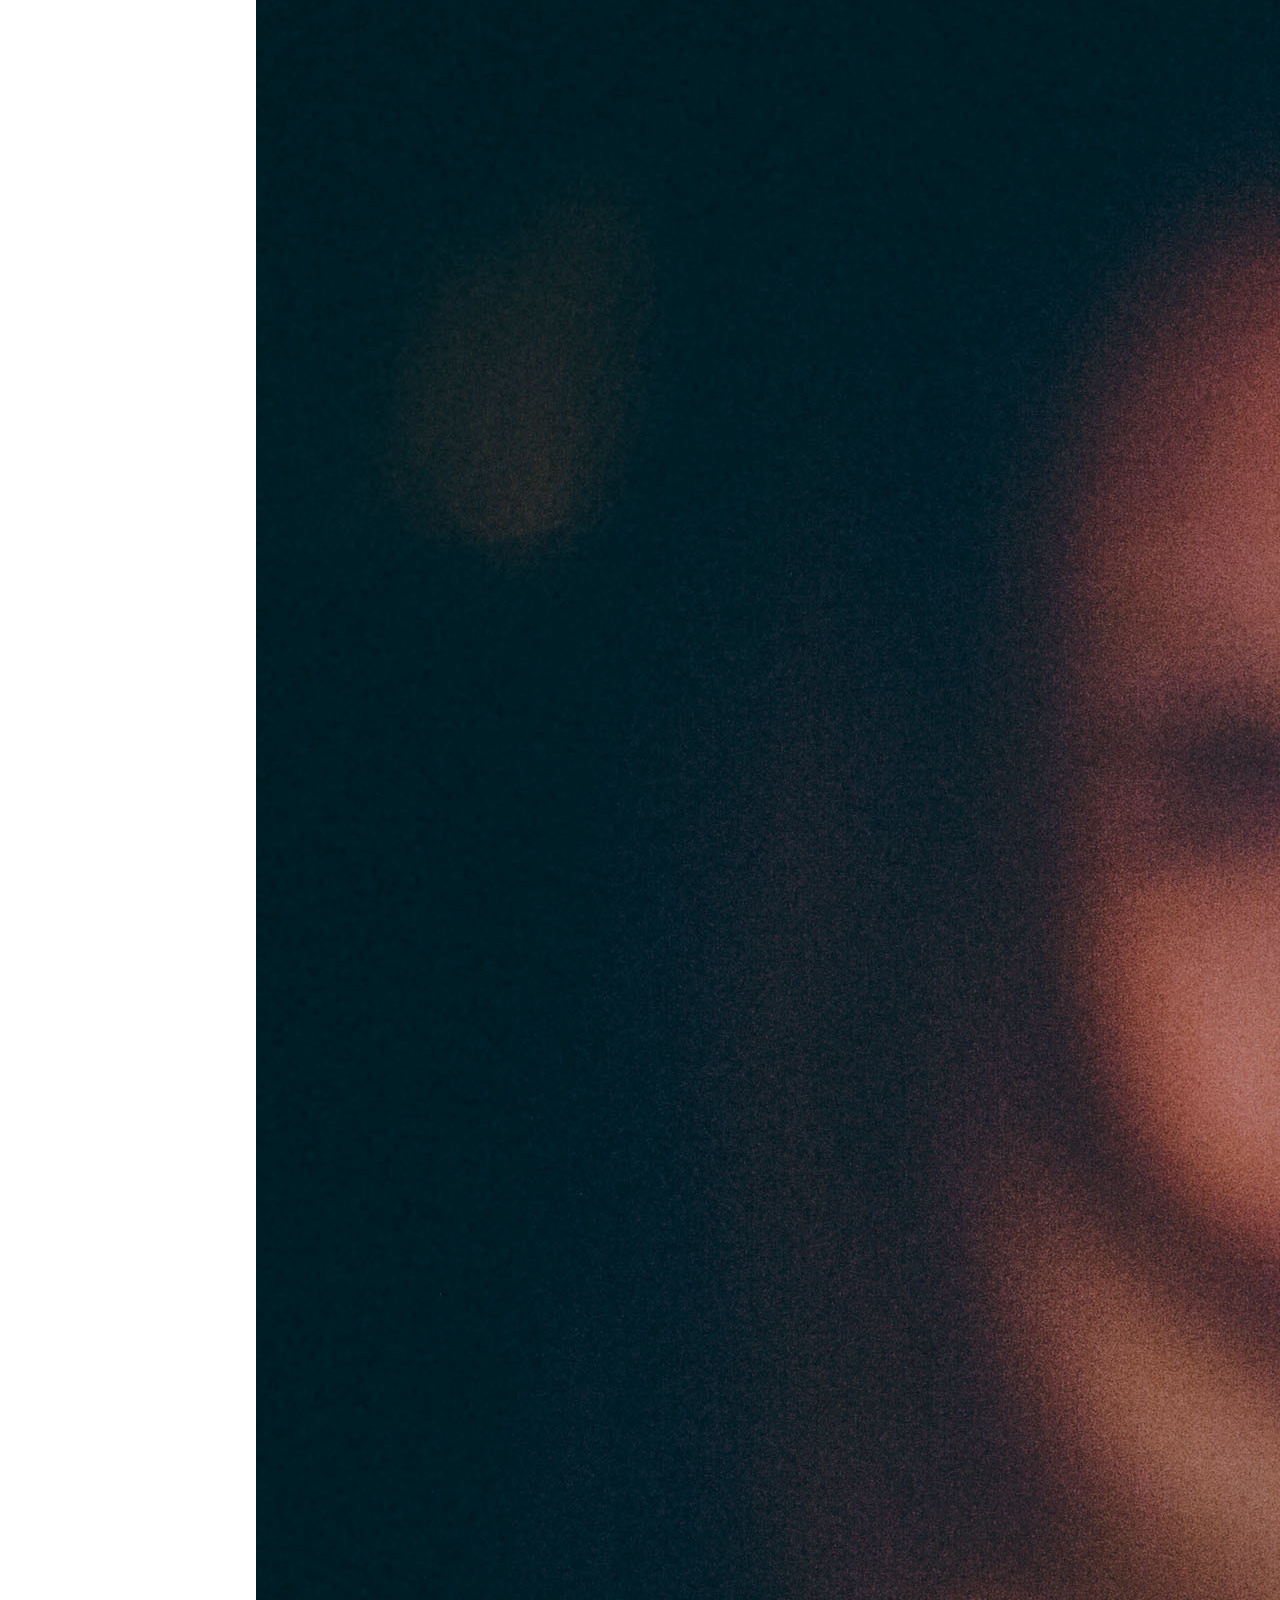
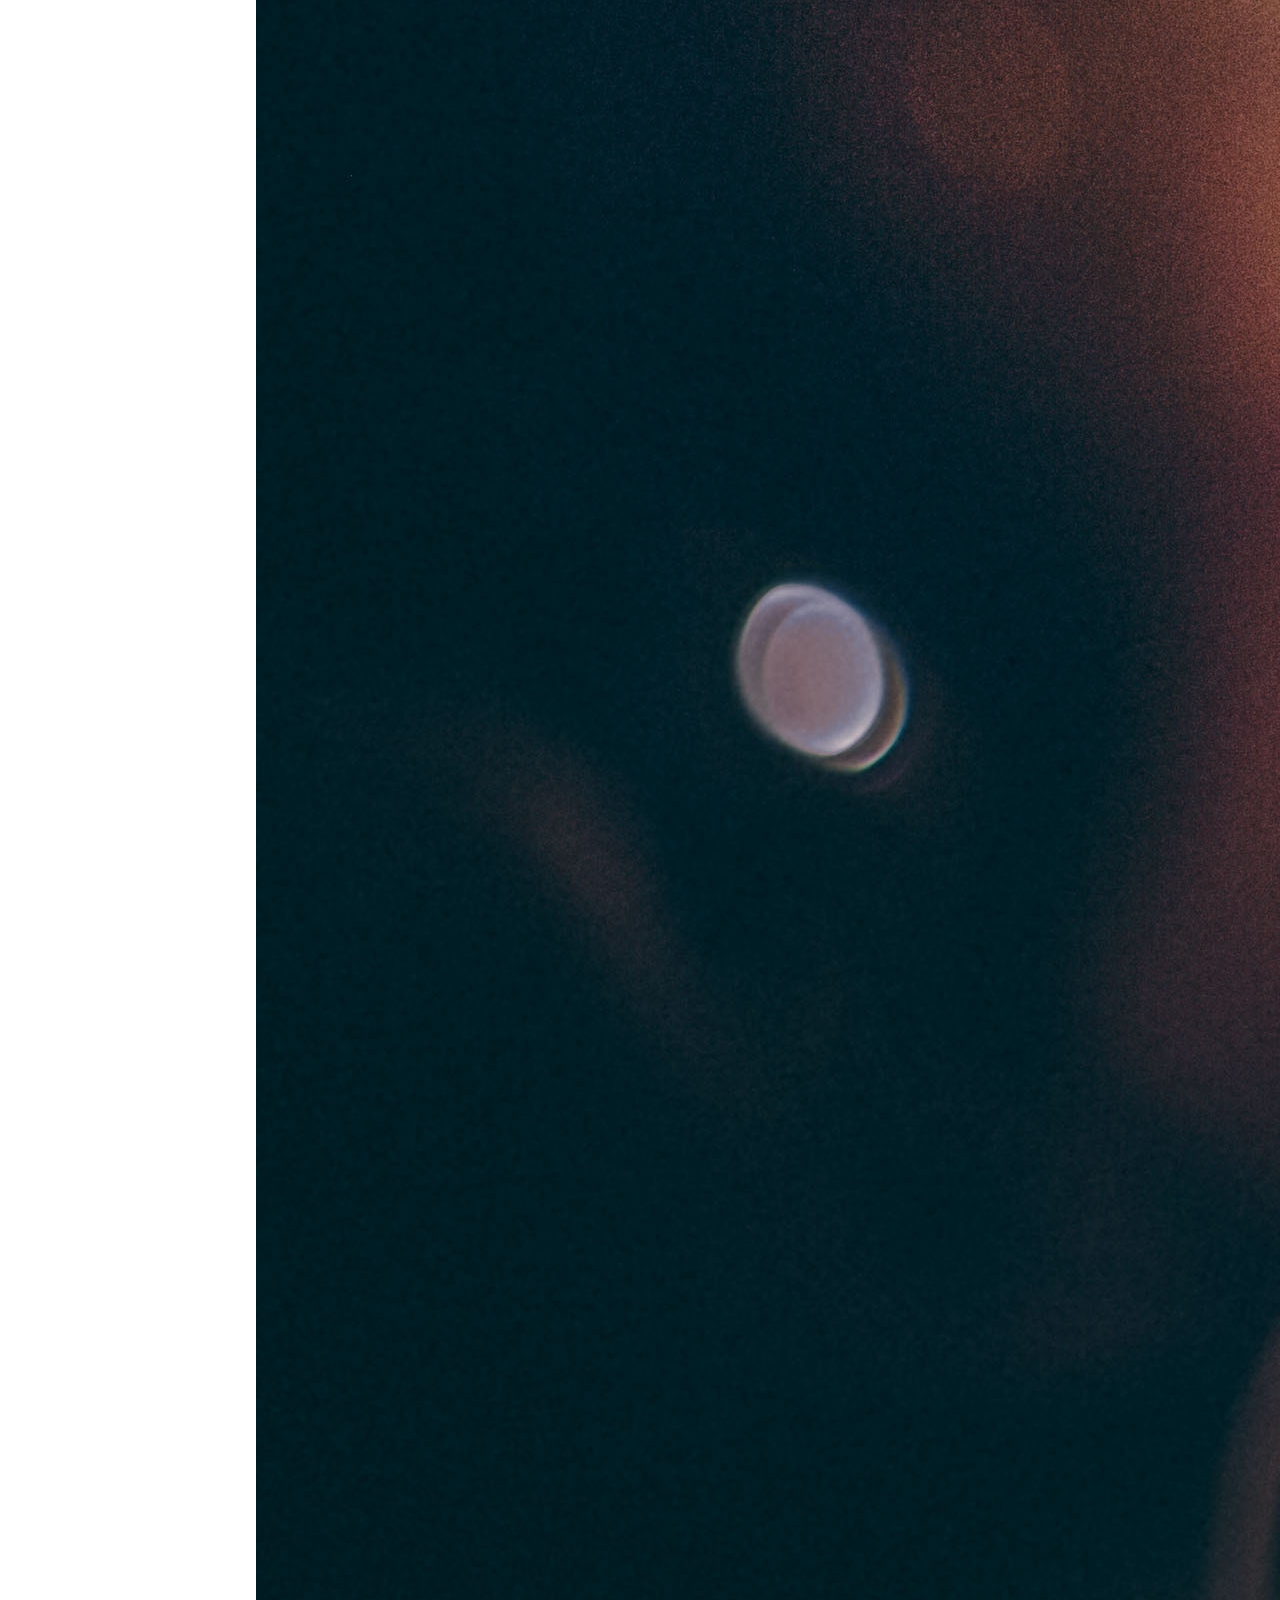
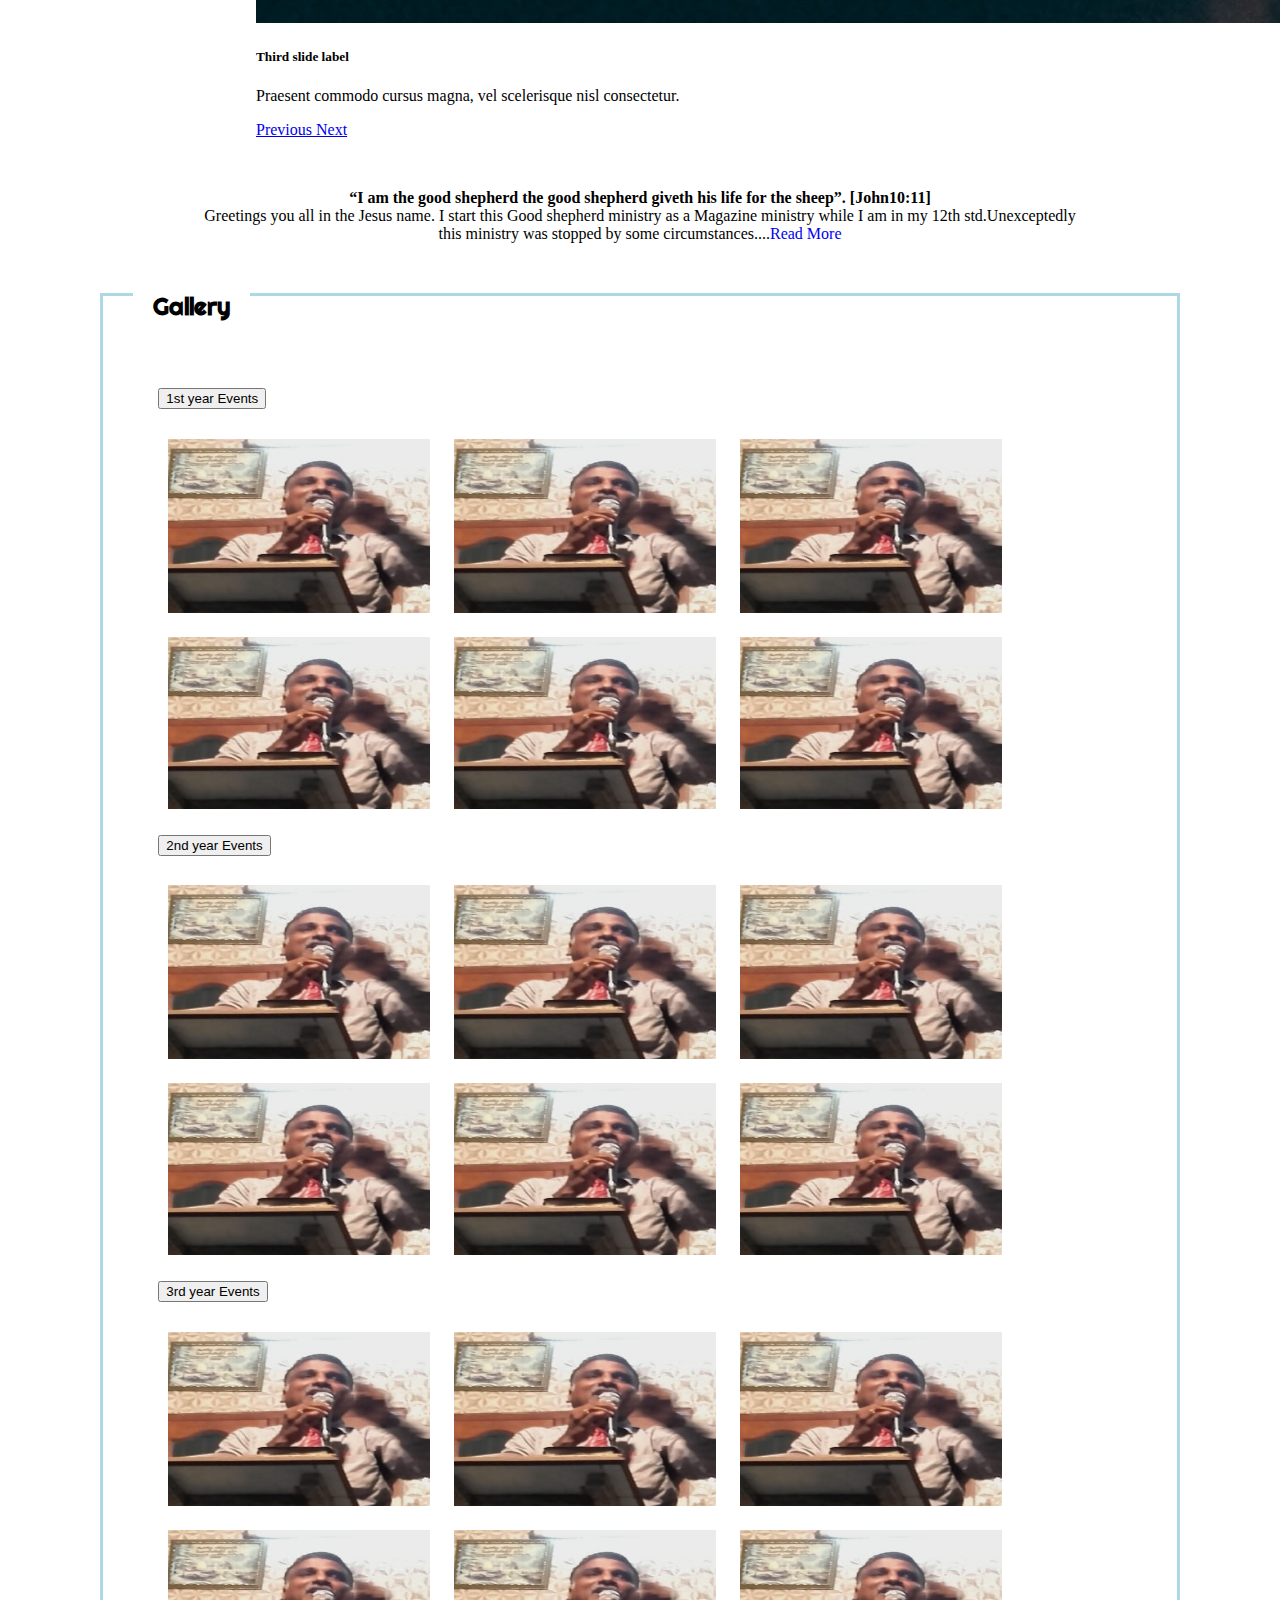
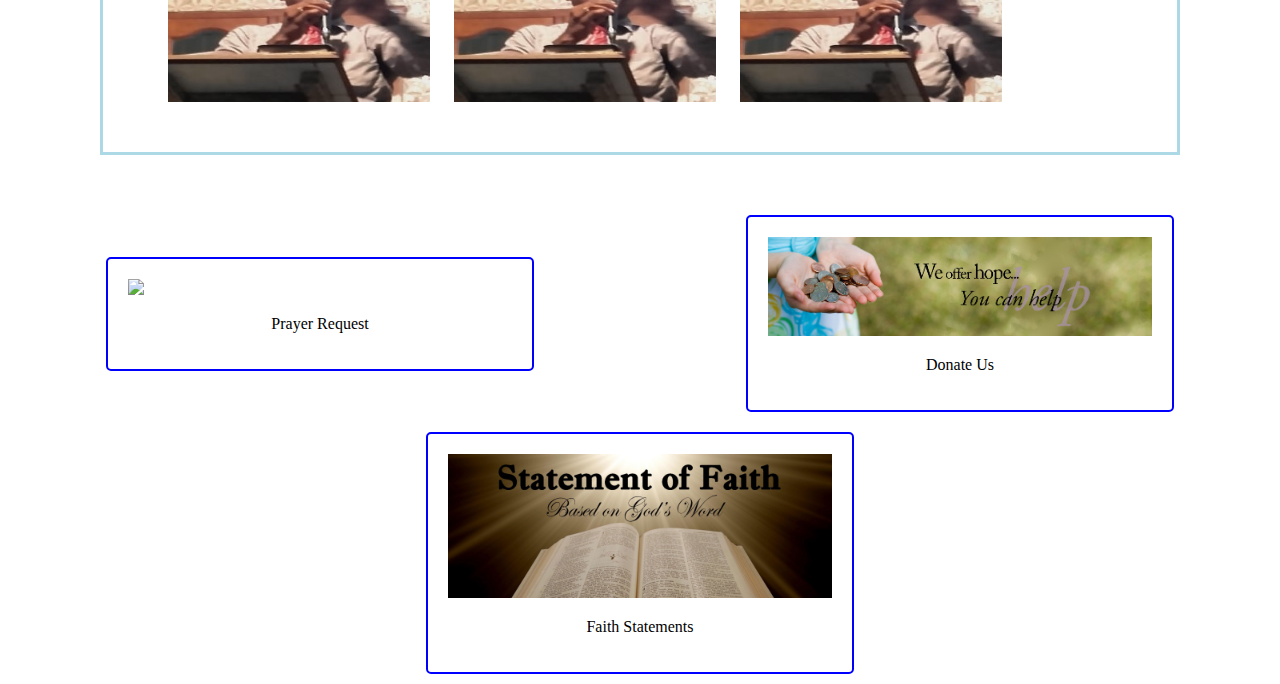
==== commit 46546ffa: "Update index.html" ====
--- a/index.html
+++ b/index.html
@@ -89,16 +89,8 @@
 		</div>
 
 		<div class="intro">
-<<<<<<< HEAD
-
-
-		        <b>“I am the good shepherd the good shepherd giveth his life for the sheep”. [John10:11]</b><br>
+			<b>“I am the good shepherd the good shepherd giveth his life for the sheep”. [John10:11]</b><br>
 Greetings you all in the Jesus name. I start this Good shepherd ministry as a Magazine ministry while  I am in my 12th std.Unexceptedly this ministry was stopped by some circumstances....<a href="about.html" style="text-decoration: none;">Read More</a> 
-     
-=======
-		        <b>I am the good shepherd the good shepherd giveth his life for the sheep. [John10:11]</b><br>
-Greetings you all in the Jesus name. I start this Good shepherd ministry as a Magazine ministry while  I am in my 12th std.Unexceptedly this ministry was stopped by some circumstances....<a href="about.html" style="text-decoration: none;">Read More</a>      
->>>>>>> 8791c03caa23a105904b542aecbfbf2b475453a3
 		</div>
 	</div>
 
@@ -217,4 +209,4 @@
 <script src="https://cdnjs.cloudflare.com/ajax/libs/popper.js/1.14.3/umd/popper.min.js" integrity="sha384-ZMP7rVo3mIykV+2+9J3UJ46jBk0WLaUAdn689aCwoqbBJiSnjAK/l8WvCWPIPm49" crossorigin="anonymous"></script>
 <script src="https://stackpath.bootstrapcdn.com/bootstrap/4.1.3/js/bootstrap.min.js" integrity="sha384-ChfqqxuZUCnJSK3+MXmPNIyE6ZbWh2IMqE241rYiqJxyMiZ6OW/JmZQ5stwEULTy" crossorigin="anonymous"></script>
 </body>
-</html>+</html>
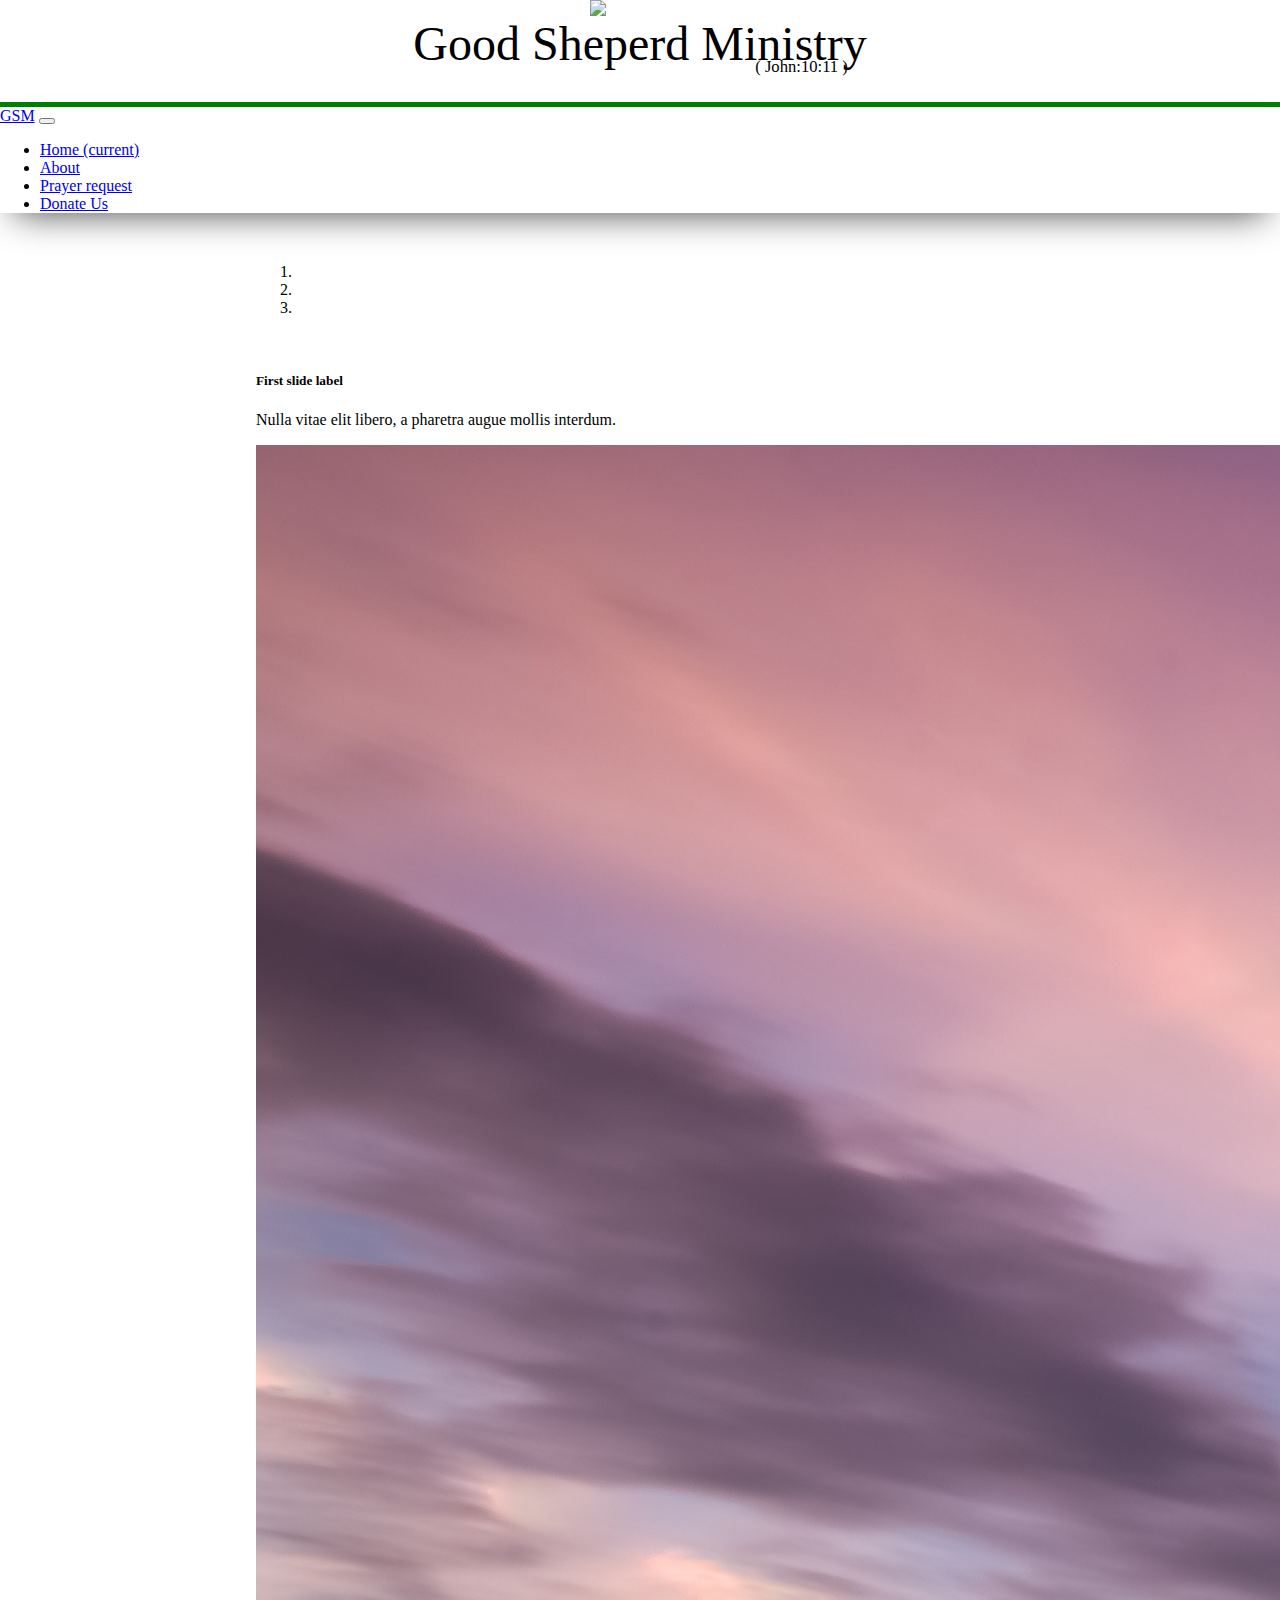
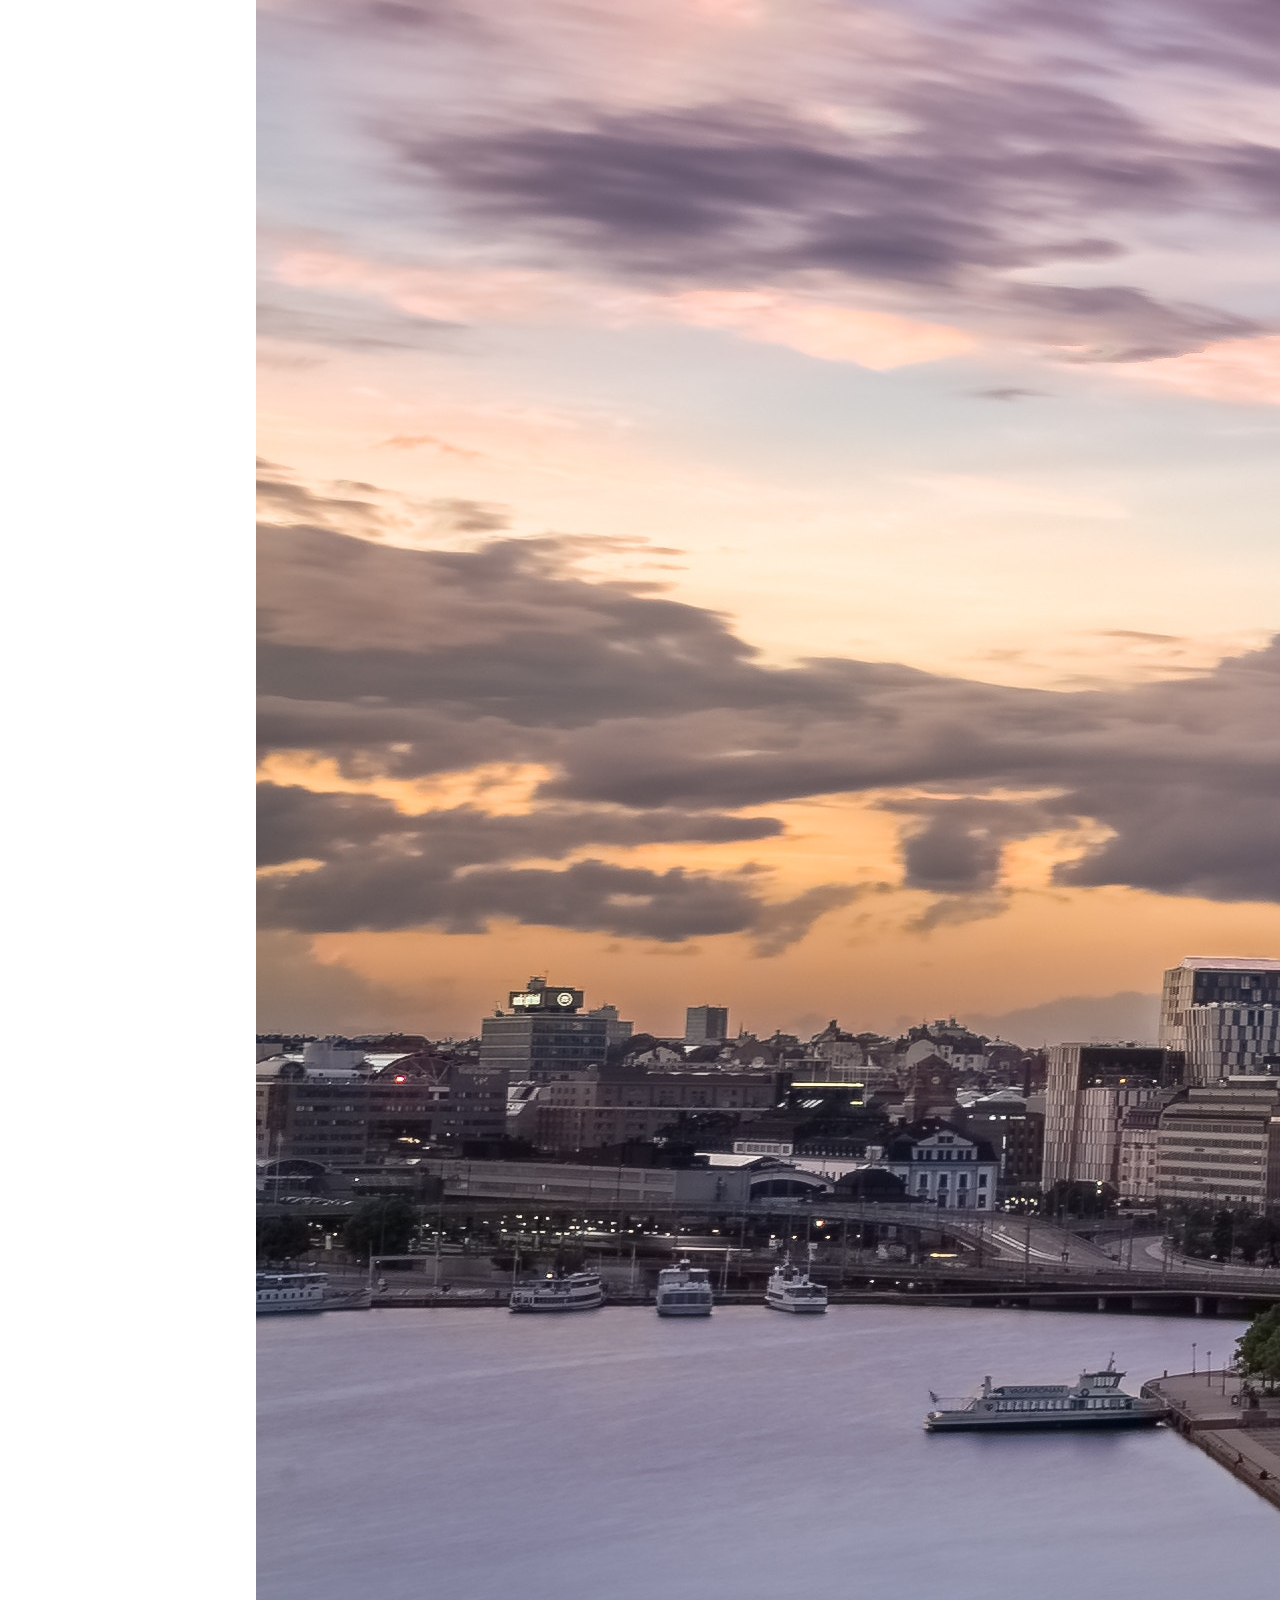
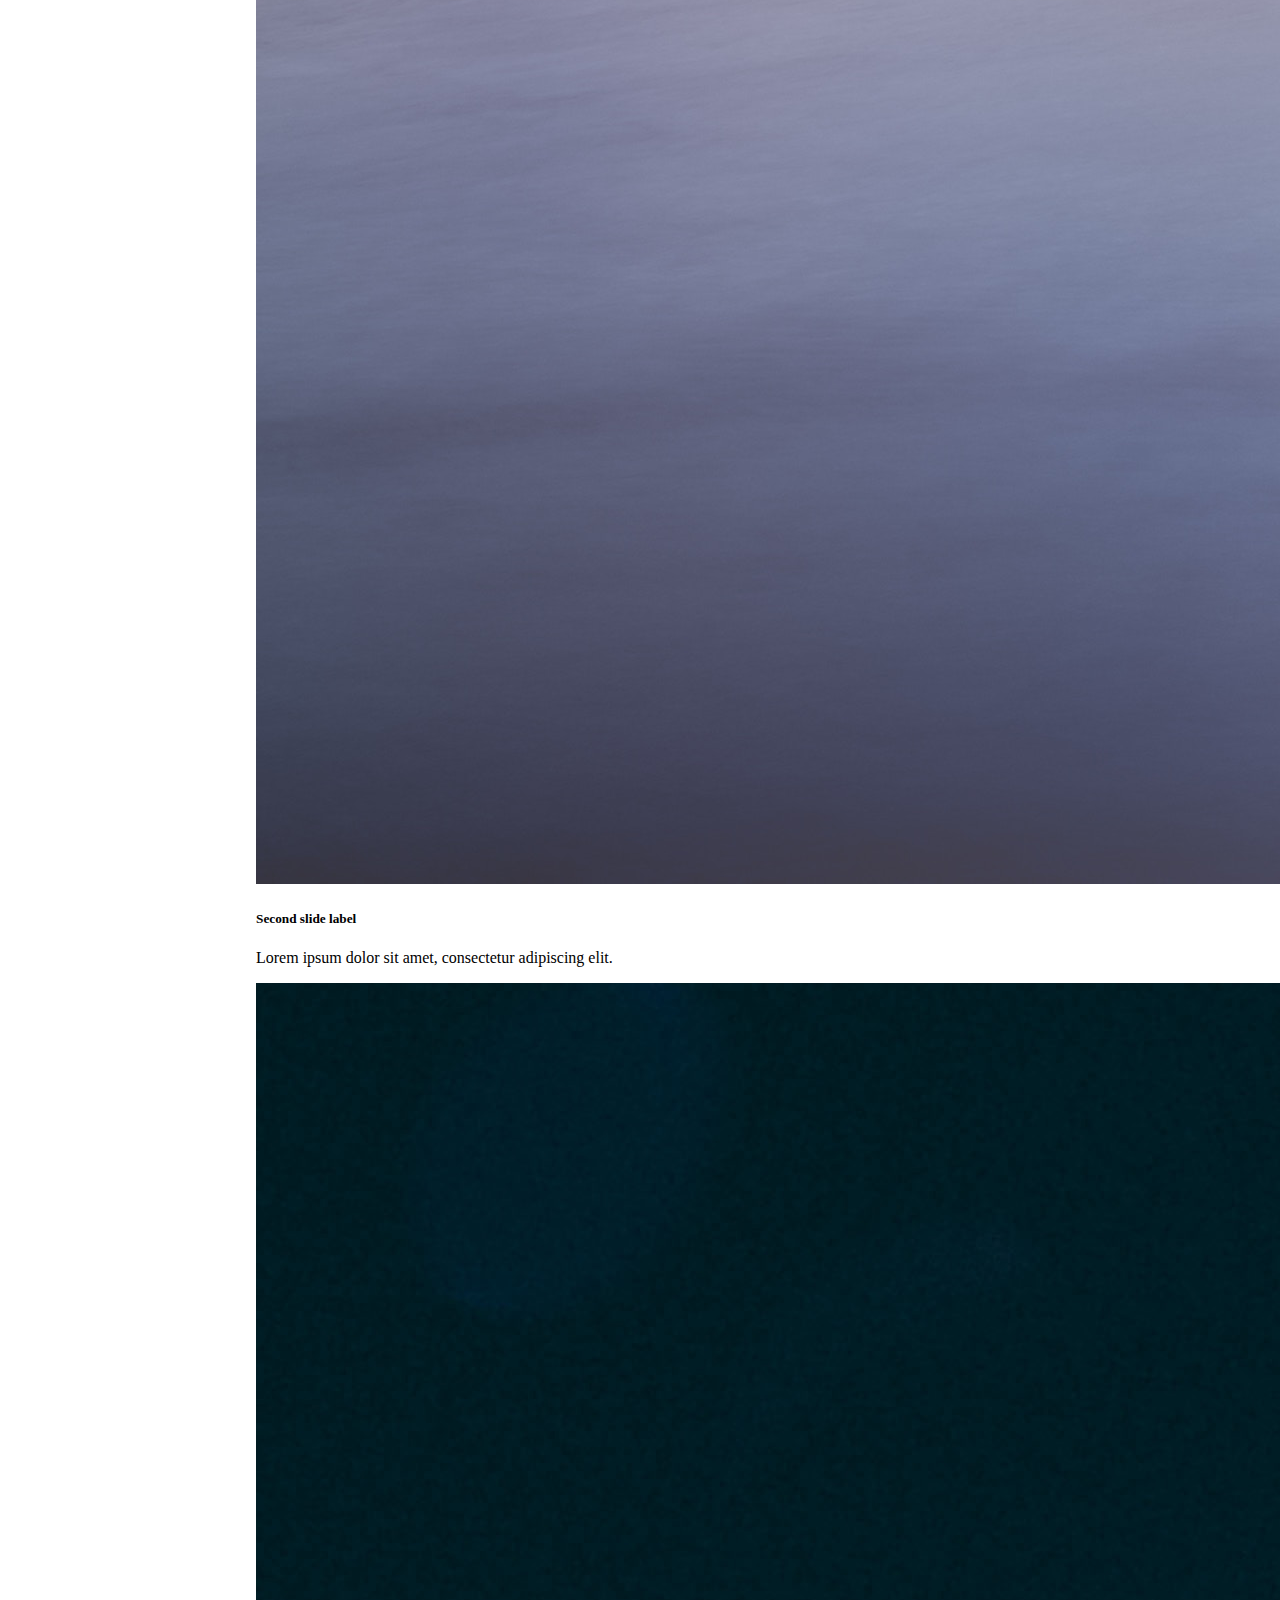
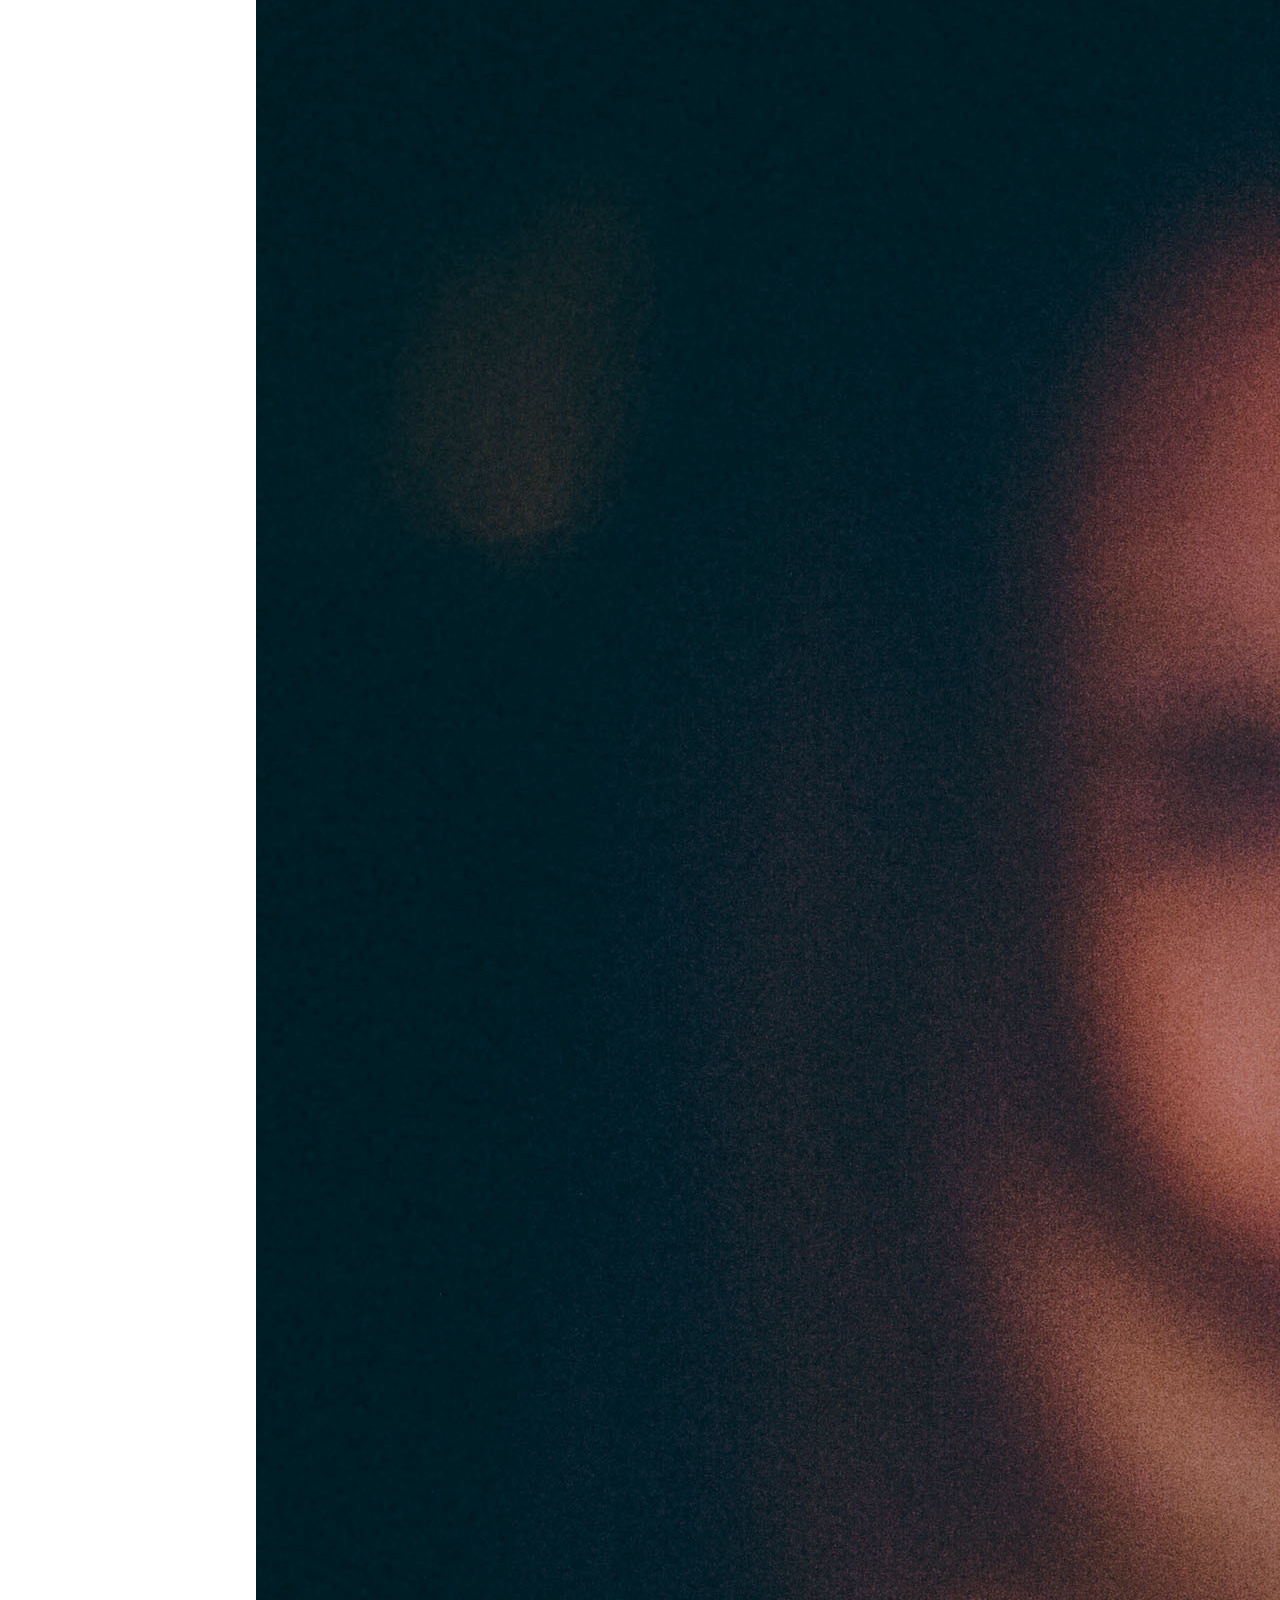
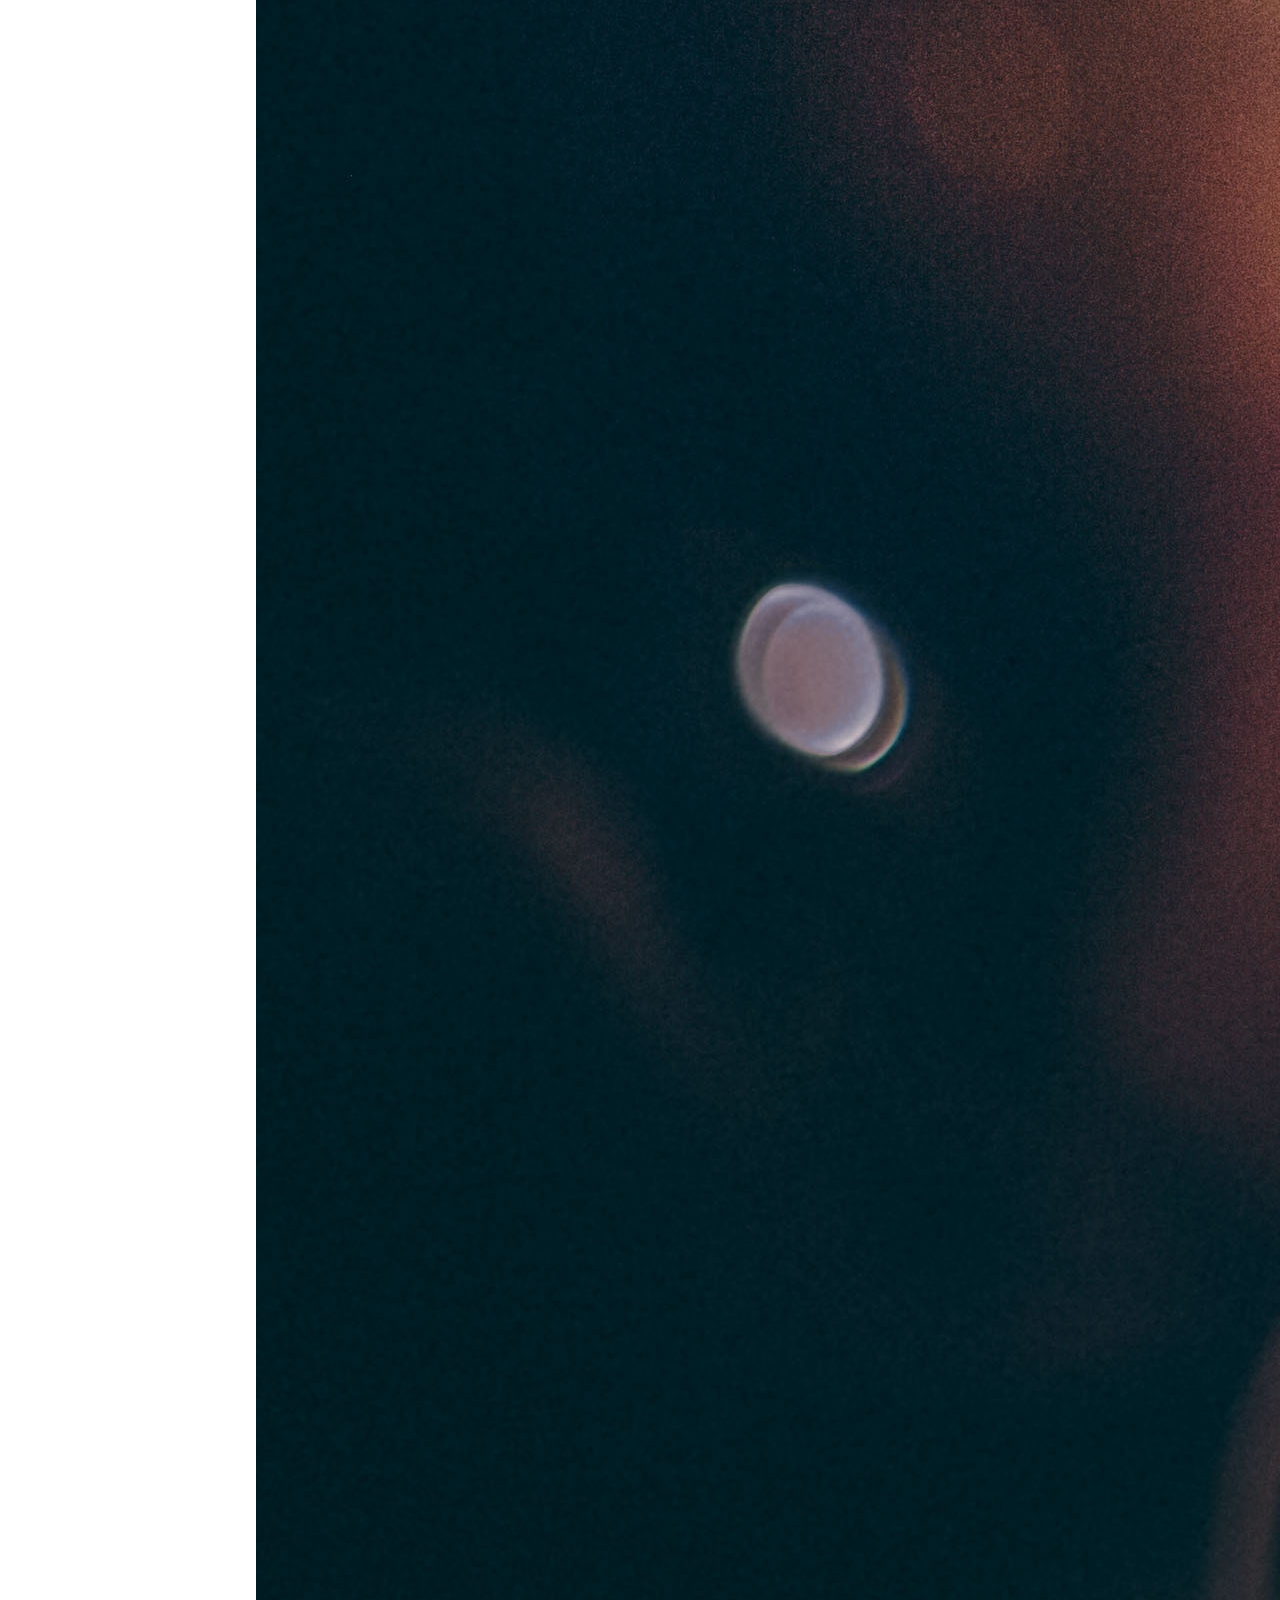
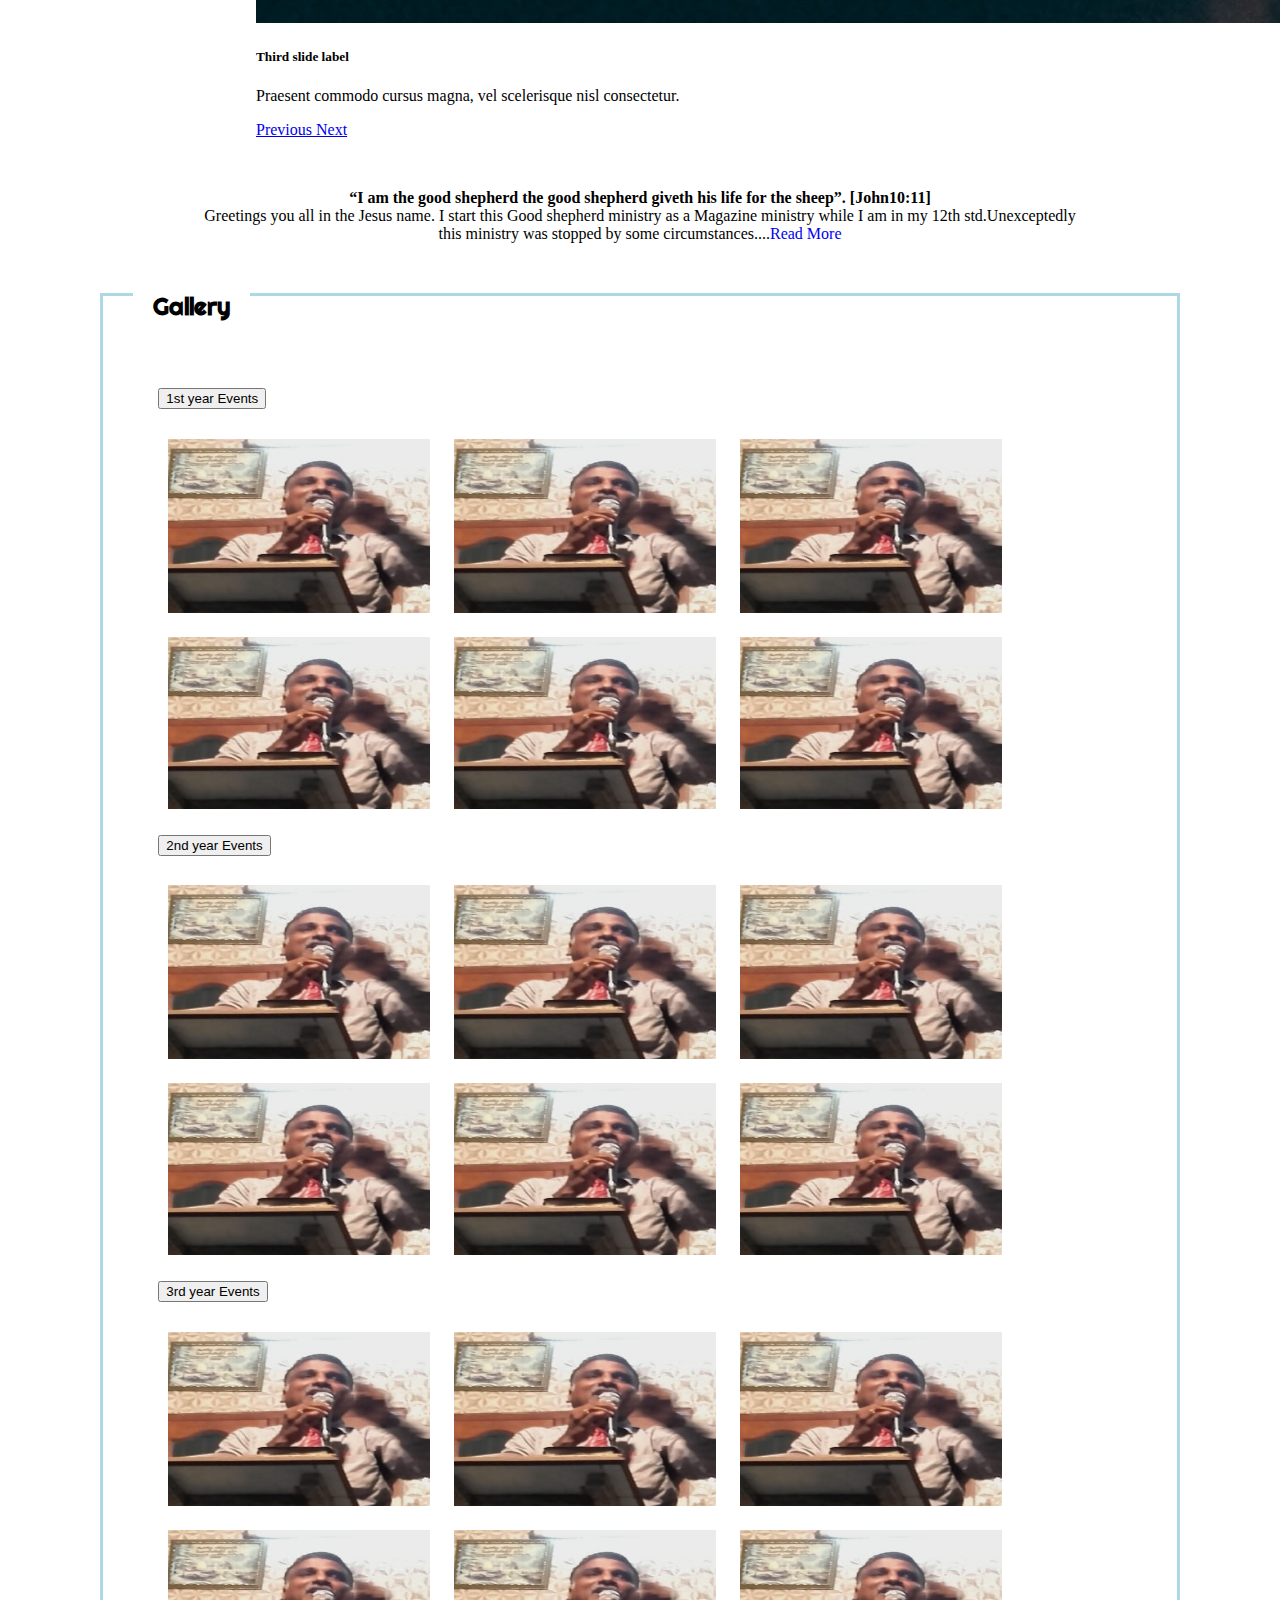
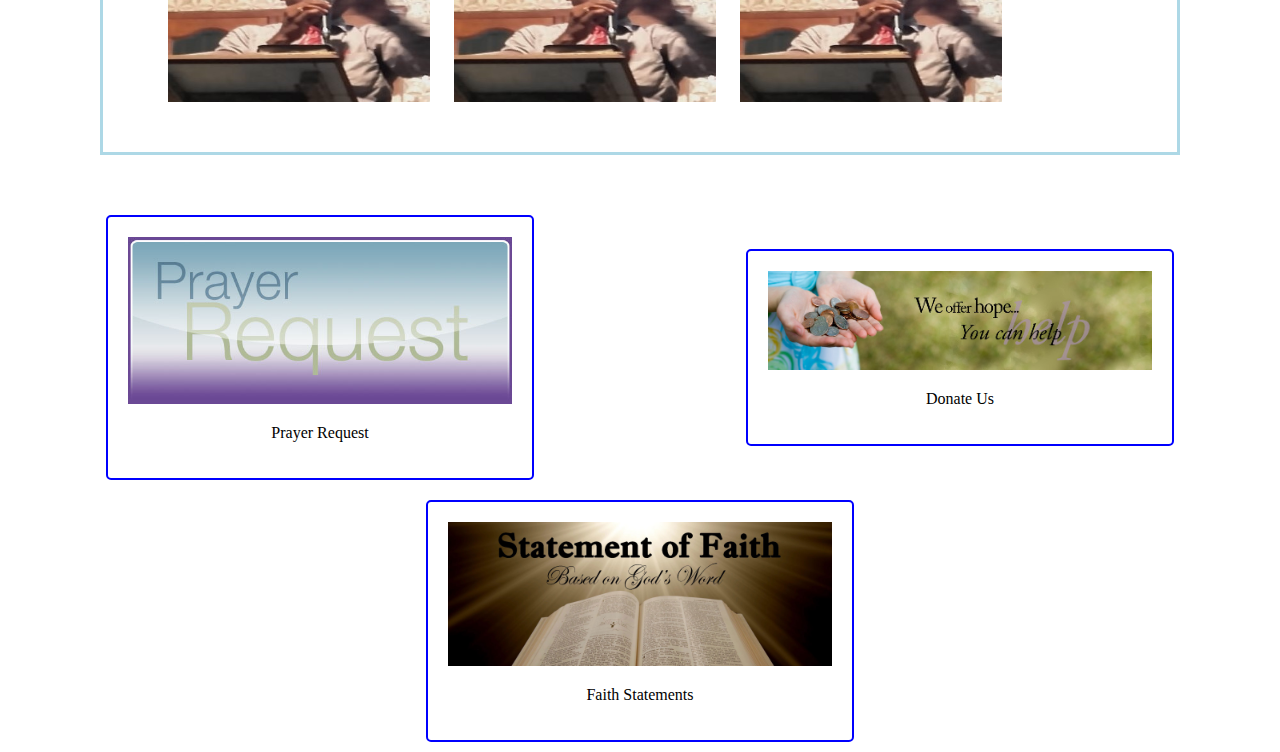
==== commit 747da5b0: "Update index.html" ====
--- a/index.html
+++ b/index.html
@@ -181,7 +181,7 @@
 		<div class="button-container">
 			<div class="button">
 				<a href="form.html" style="text-decoration: none; color: inherit;">
-						<img src="Prayer.jpg">
+						<img src="prayer.jpg">
 						<p >Prayer Request</p>
 				</a>
 			
